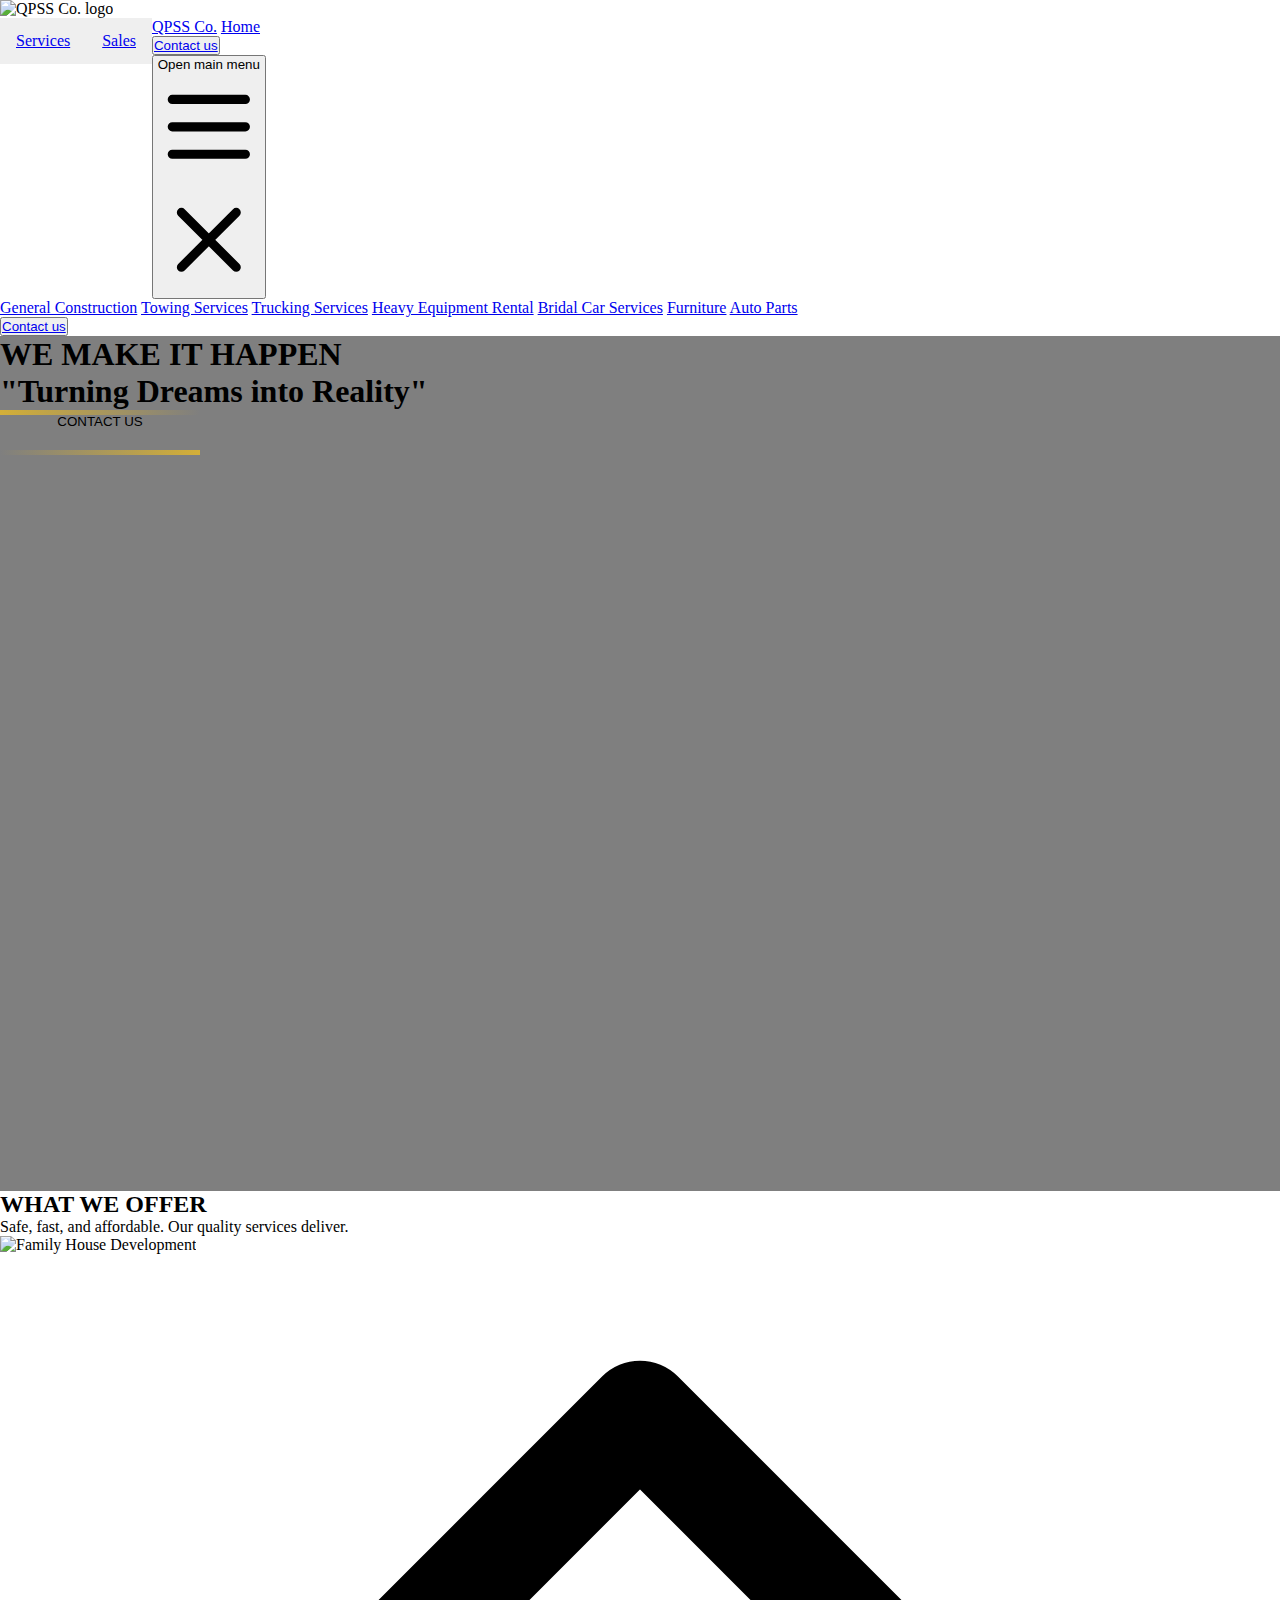
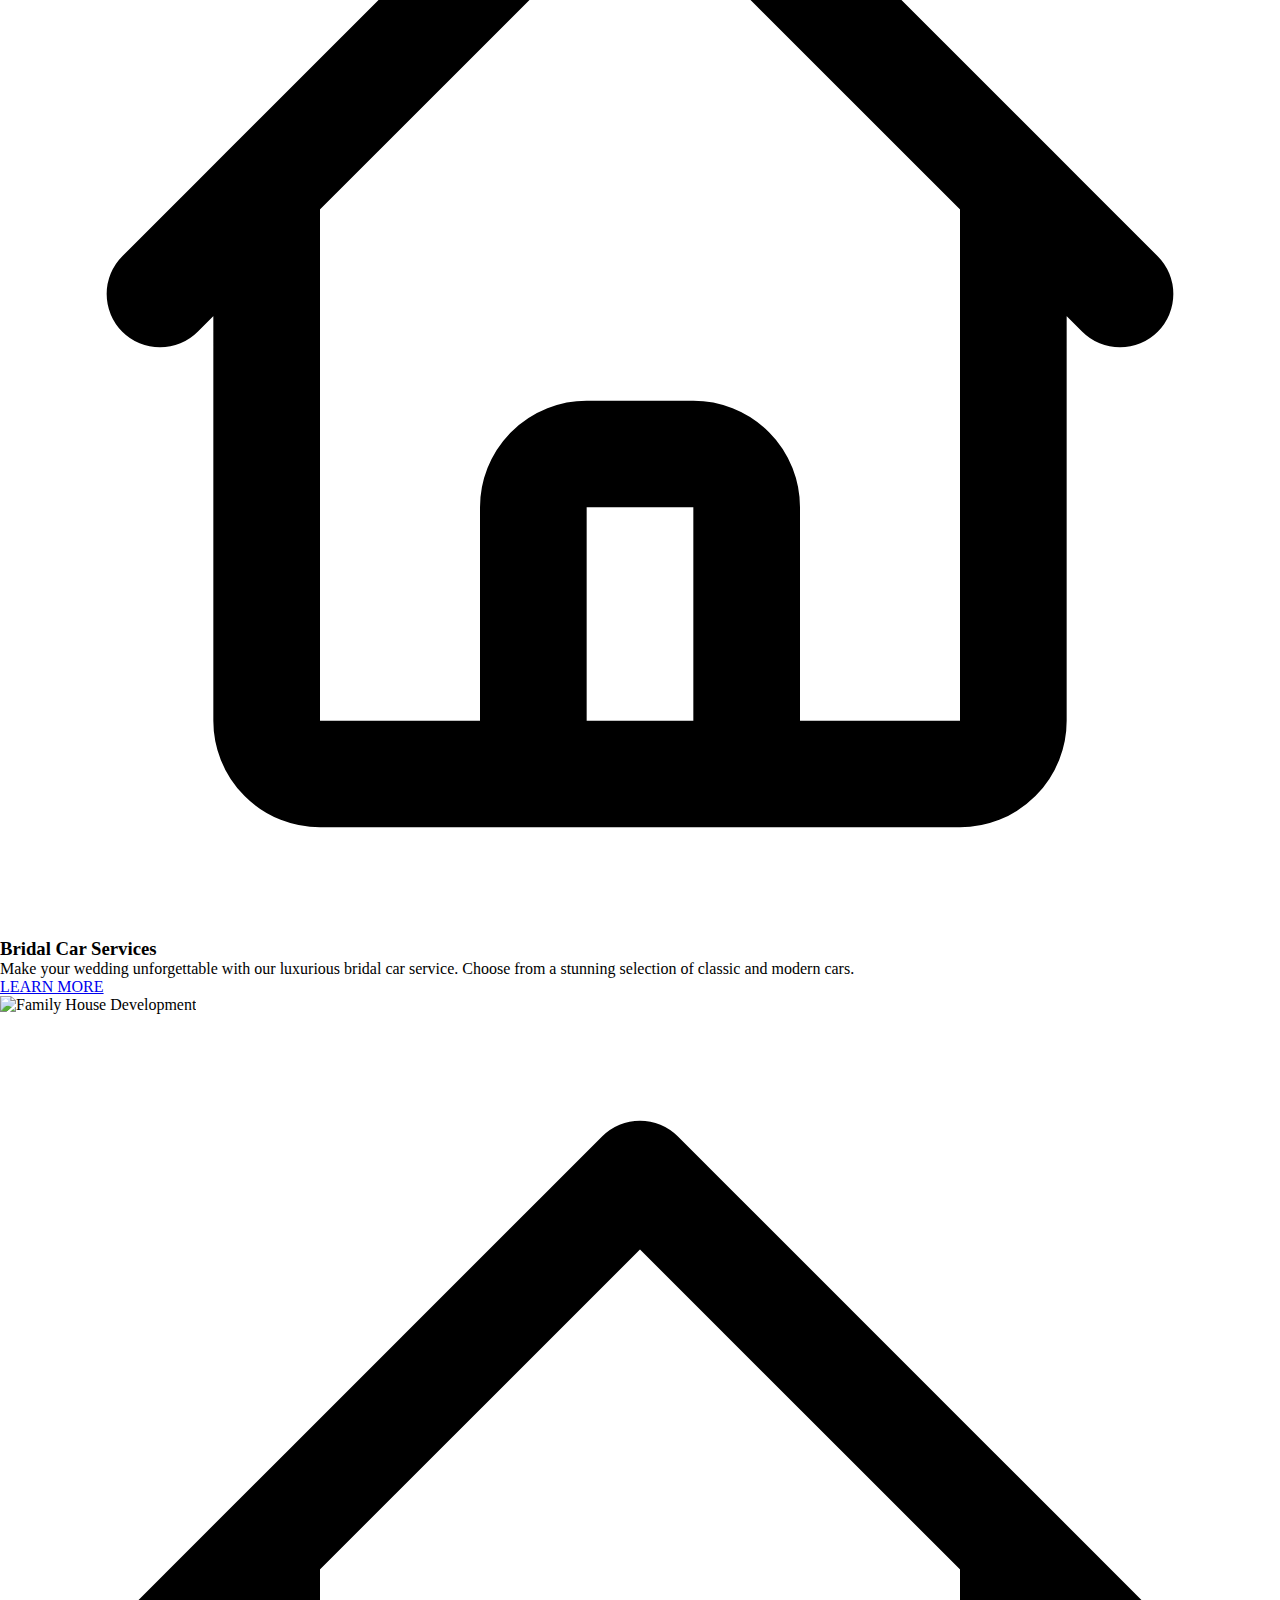
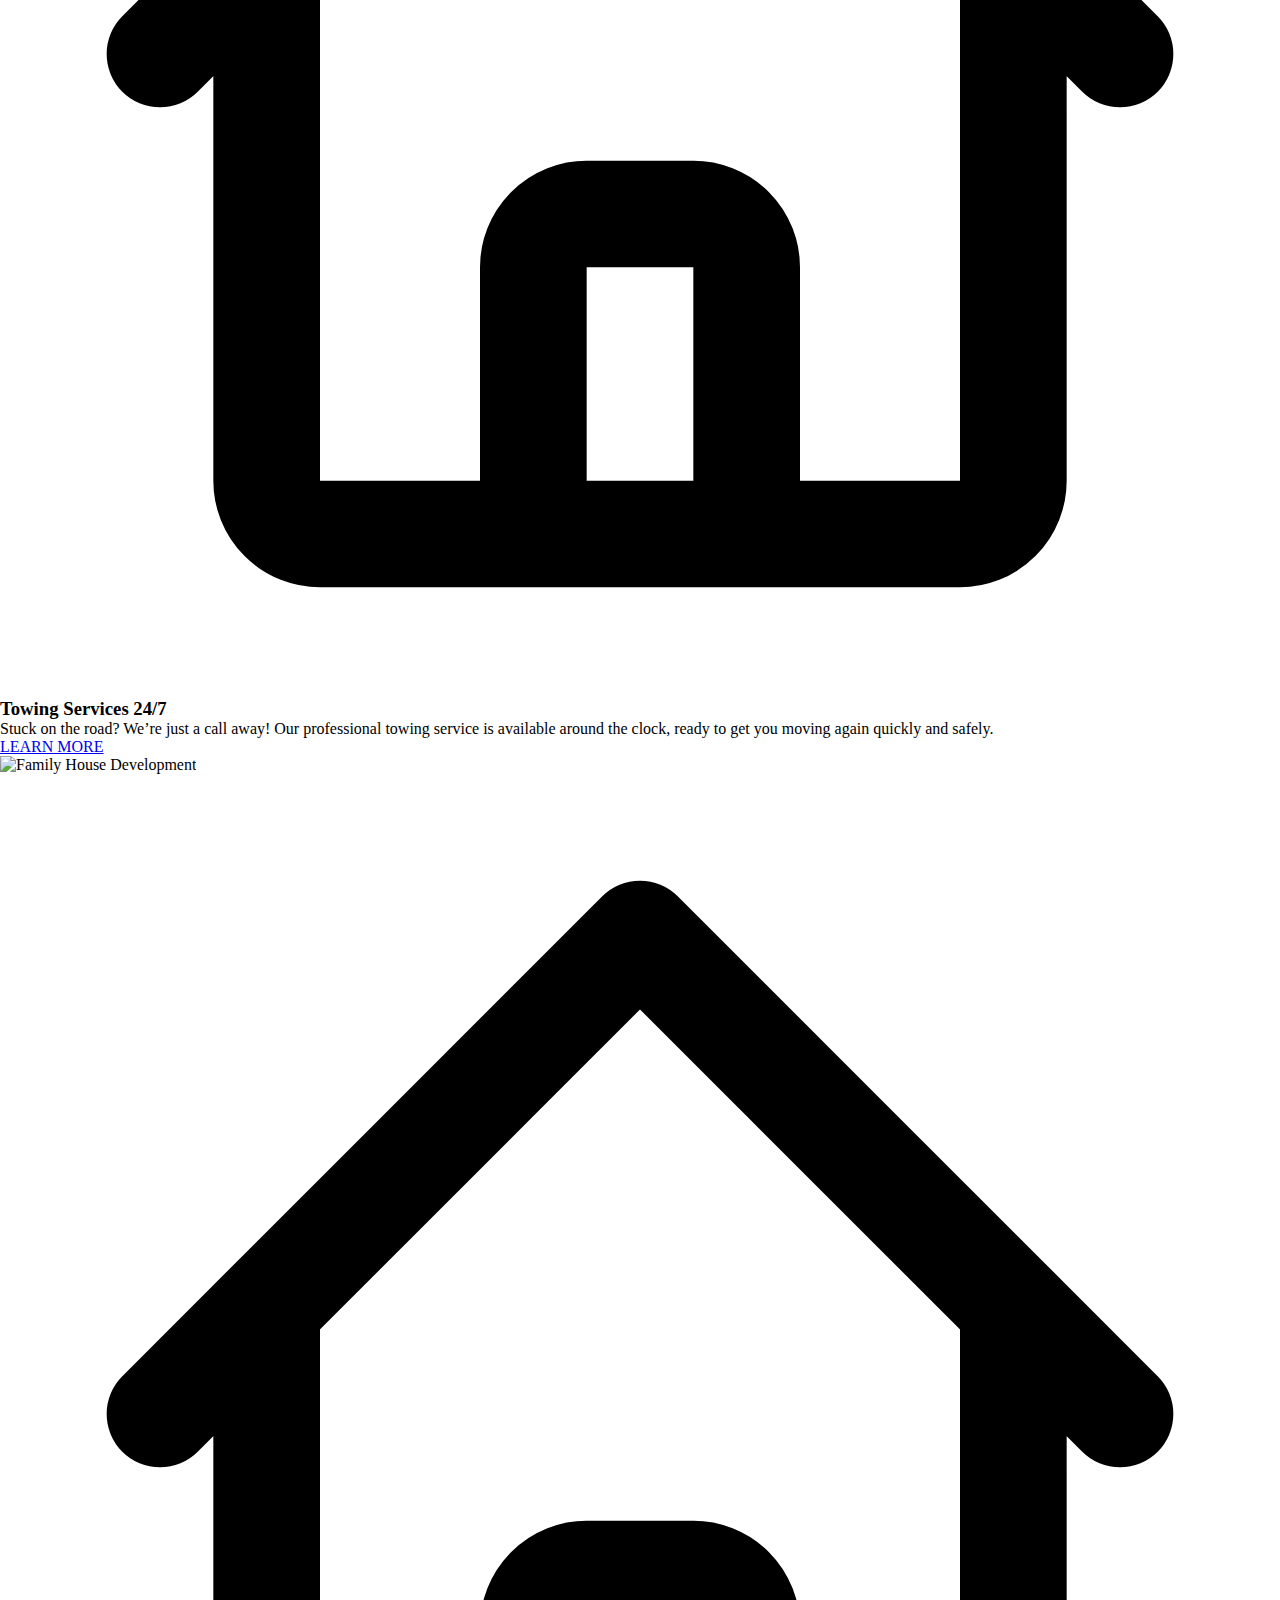
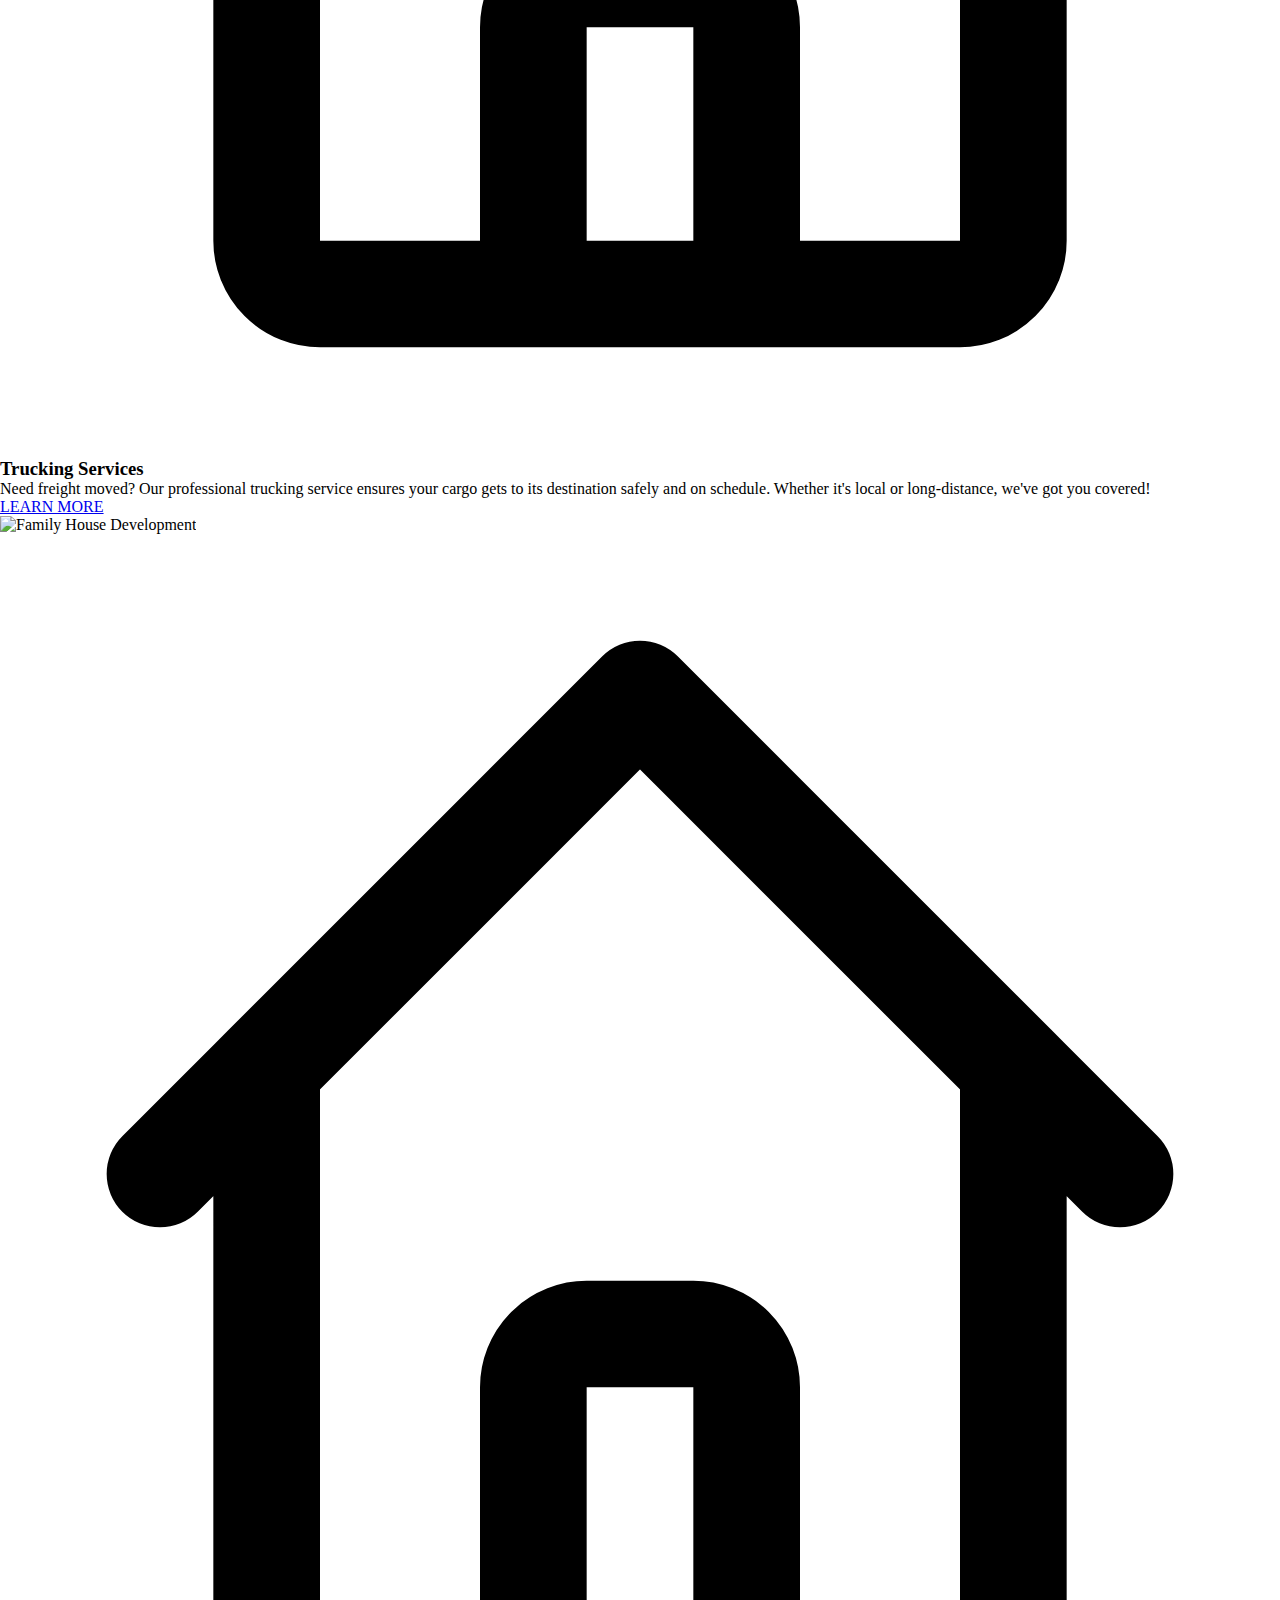
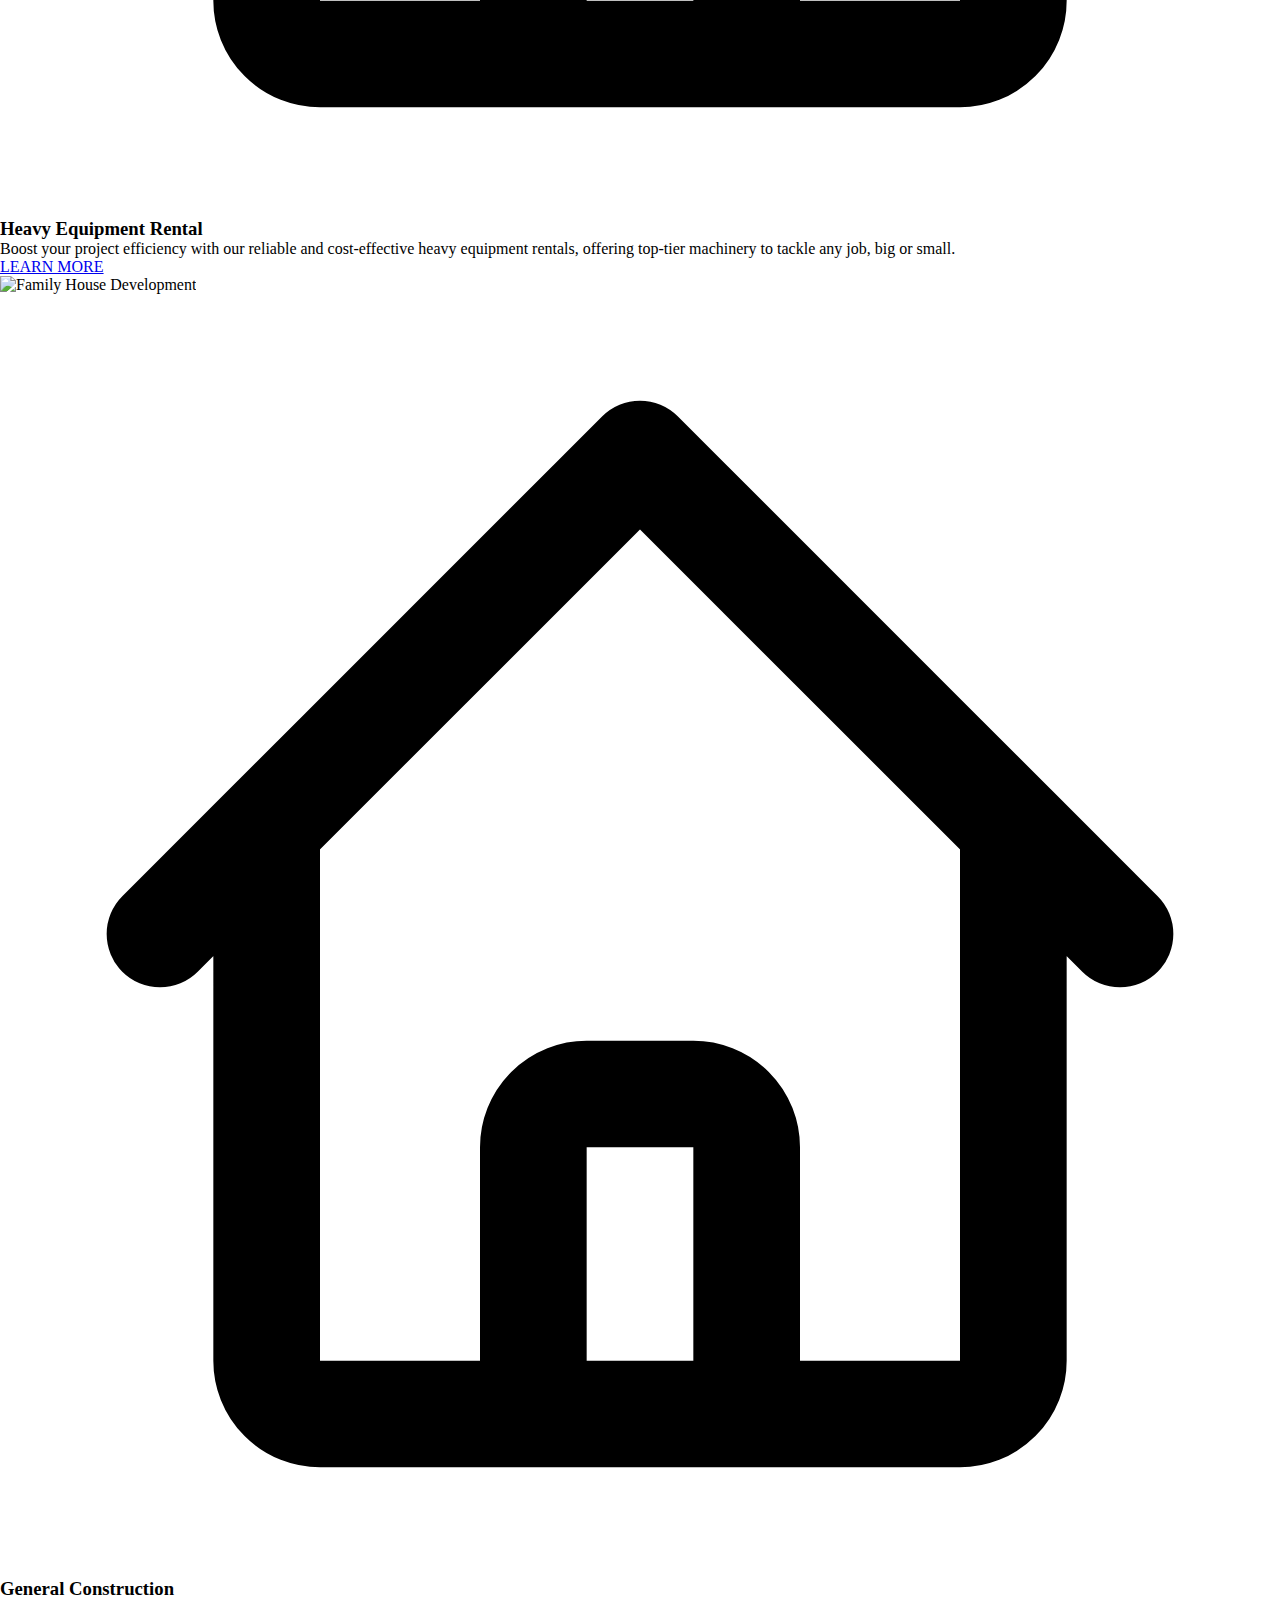
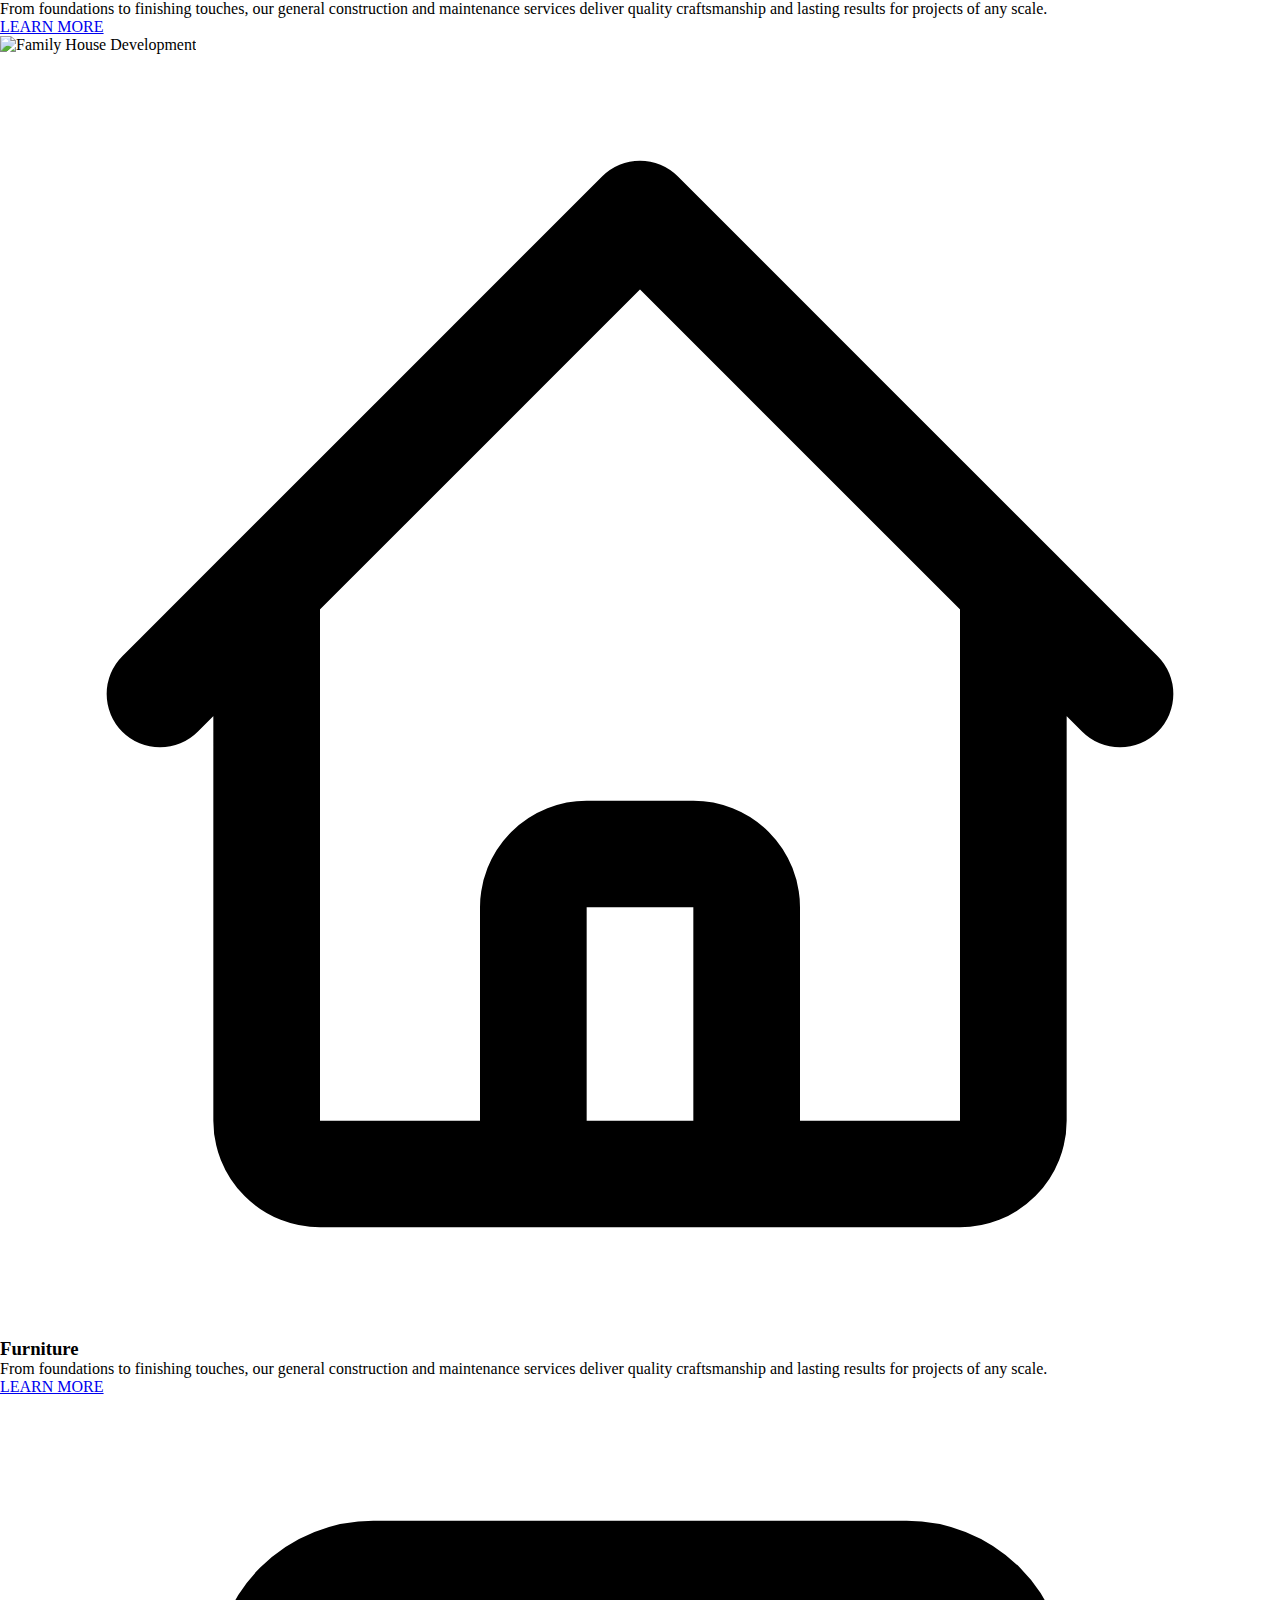
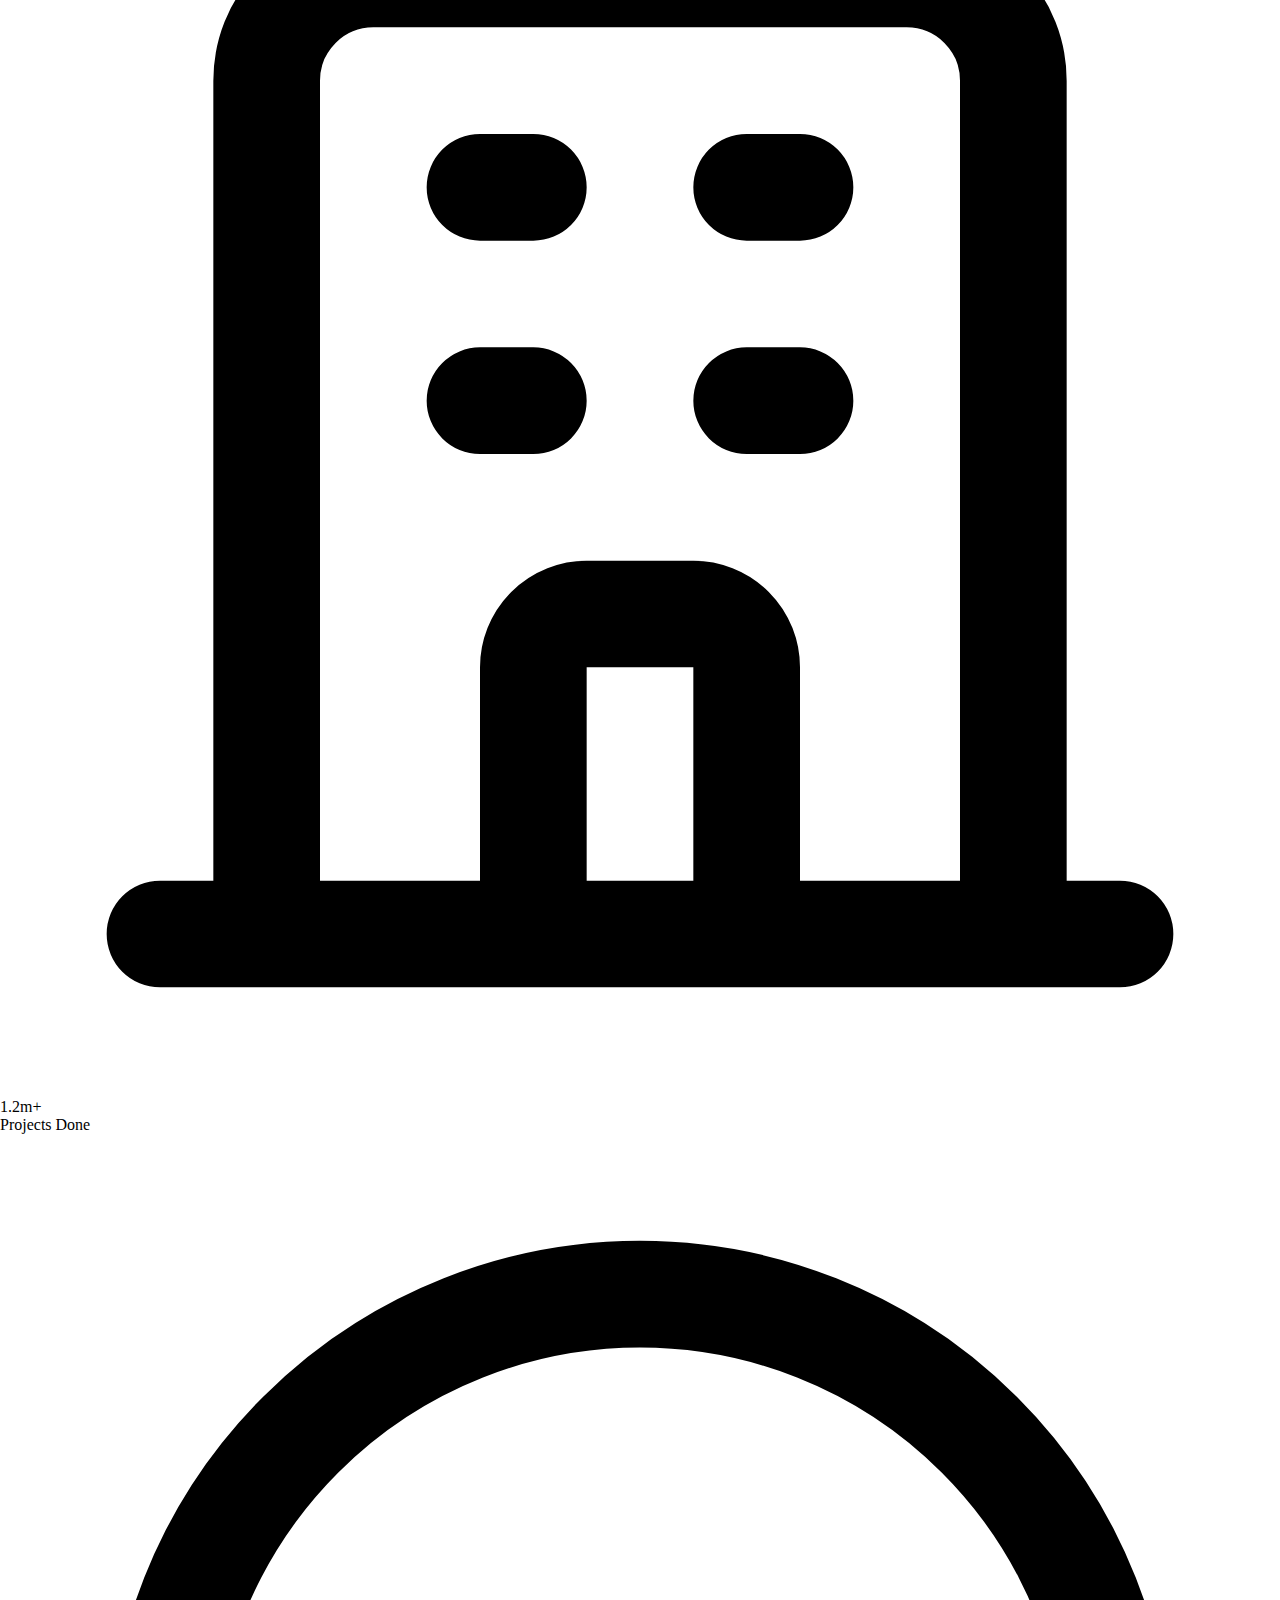
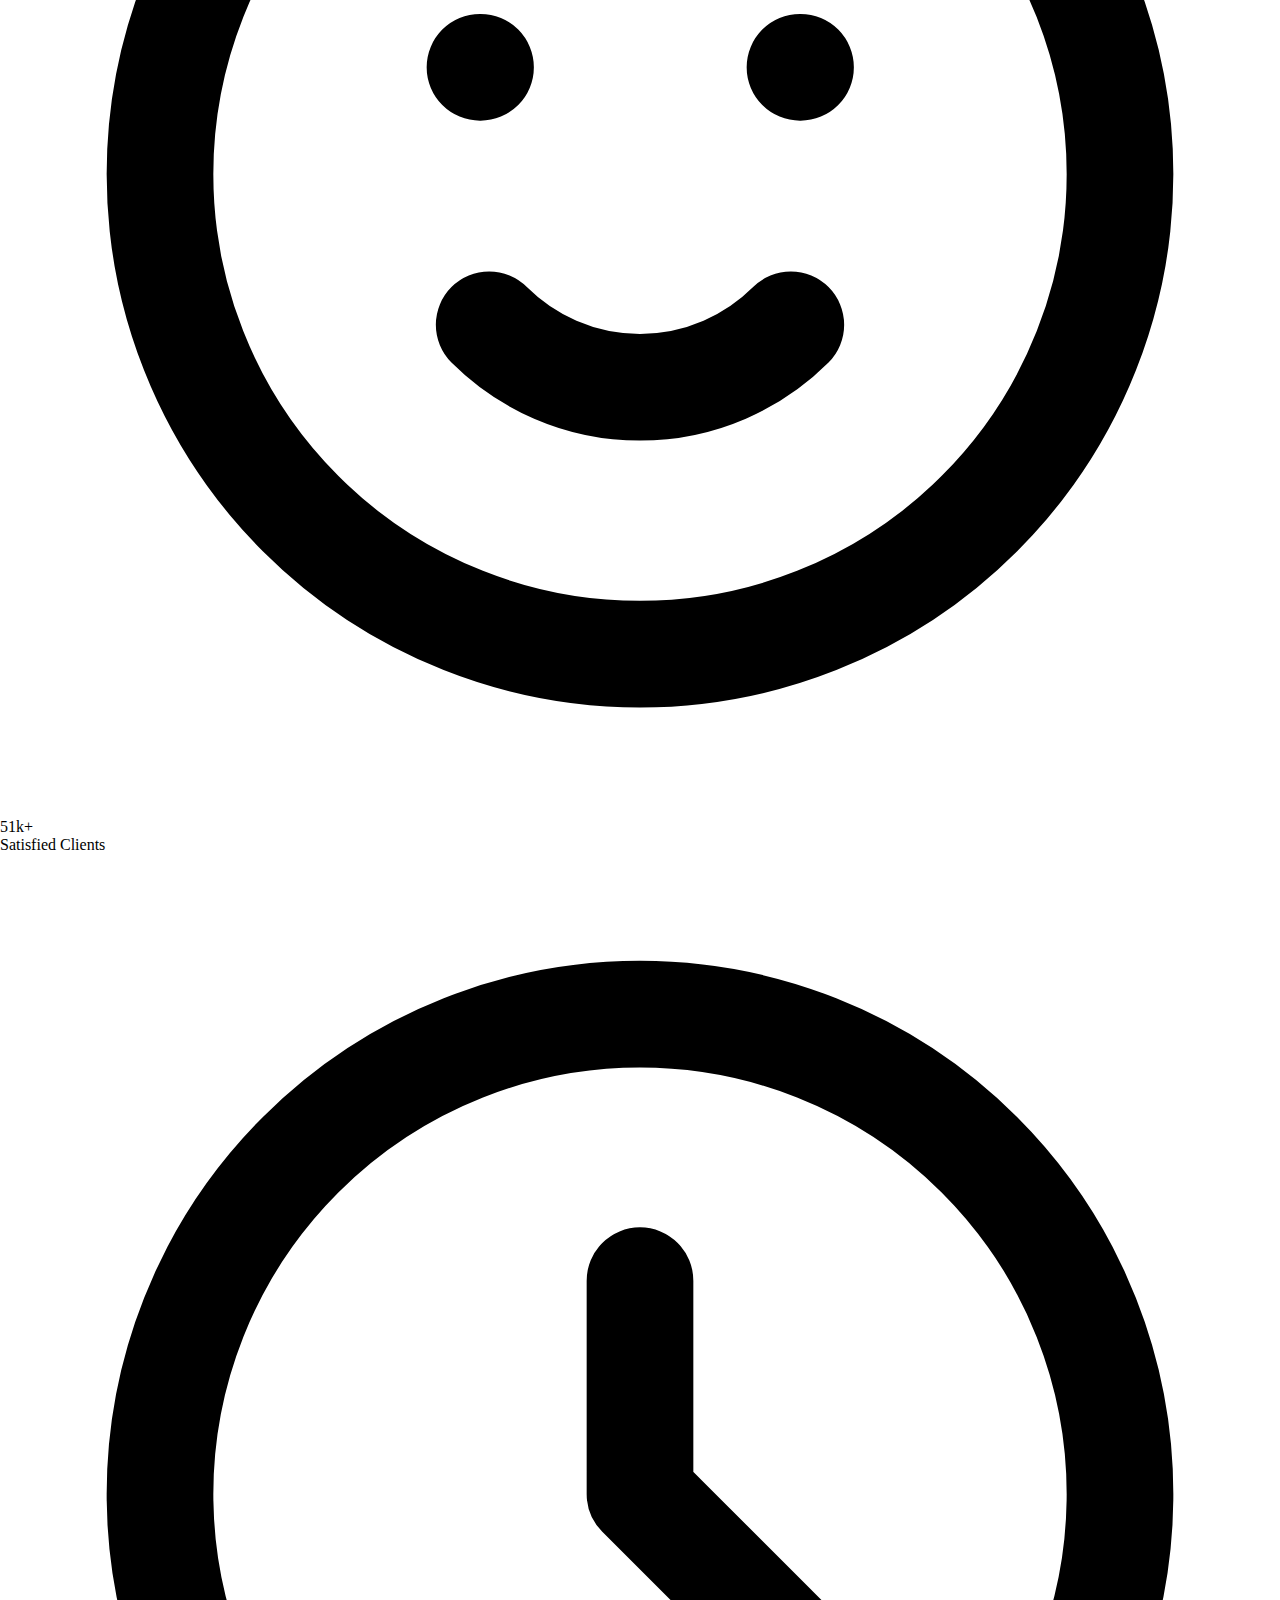
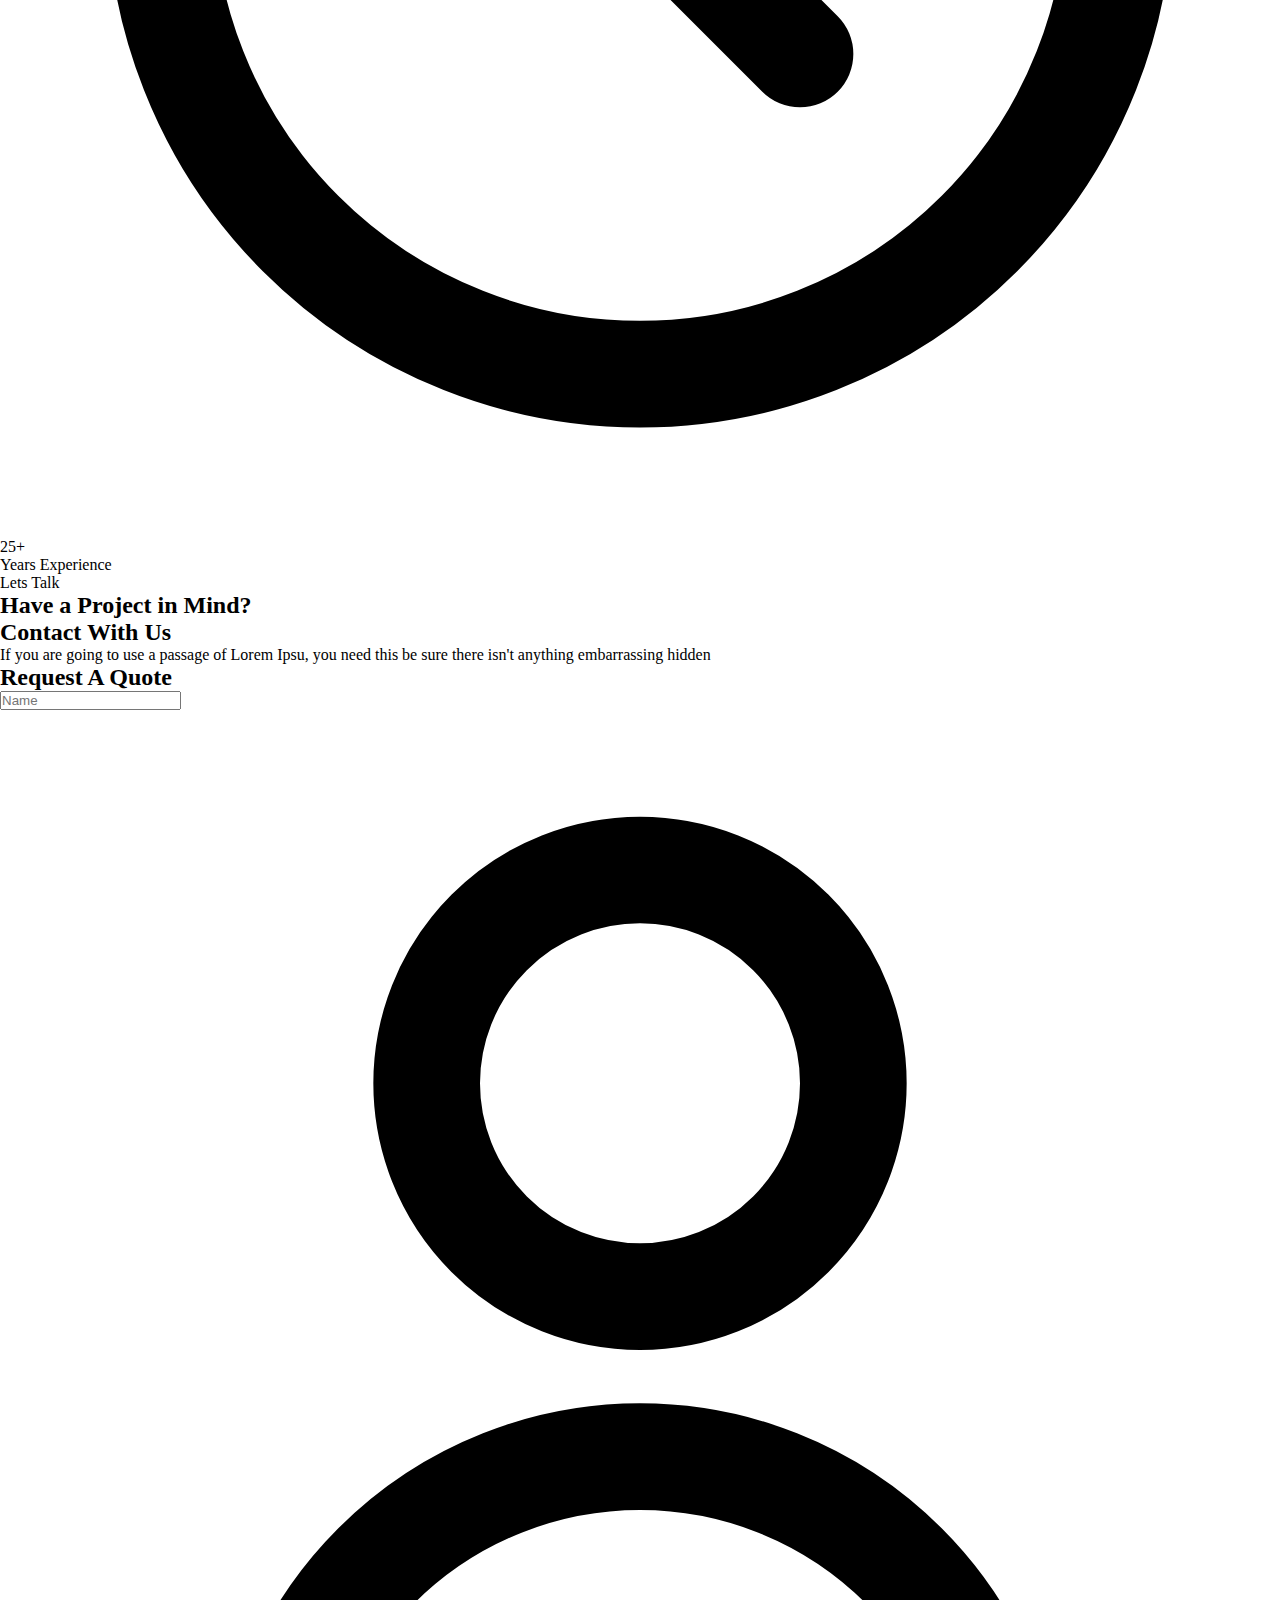
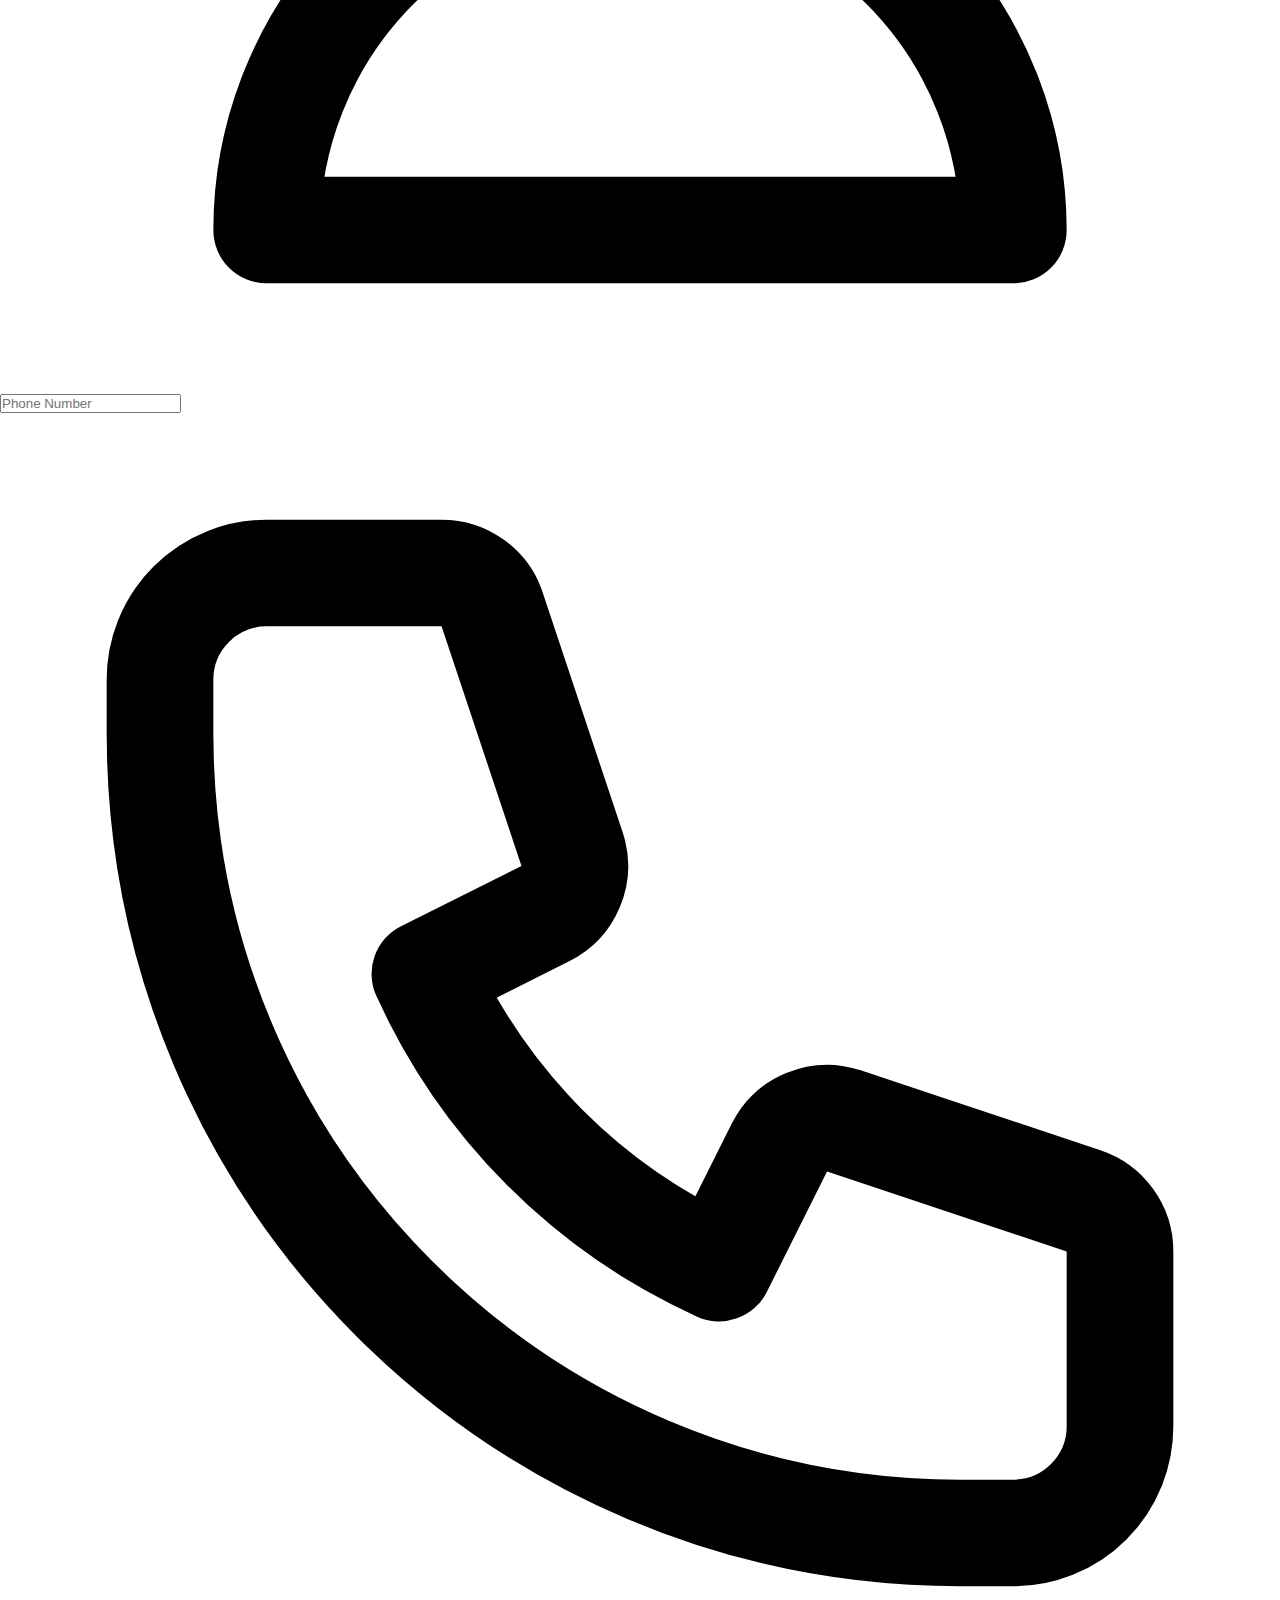
==== index.html @ a74ed124 "Add files via upload" ====
<!DOCTYPE html>
<html lang="en">
<head>
    <meta charset="UTF-8">
    <meta name="viewport" content="width=device-width, initial-scale=1.0">
    <title>Document</title>
    <script src="https://cdn.tailwindcss.com"></script>
    <link rel="preconnect" href="https://fonts.googleapis.com">
    <link href="https://fonts.googleapis.com/css2?family=Inter:wght@400;500;600;700&display=swap" rel="stylesheet">
    <link rel="stylesheet" href="style.css">
    <link rel="preconnect" href="https://fonts.googleapis.com">
    <link rel="stylesheet" href="https://cdnjs.cloudflare.com/ajax/libs/font-awesome/6.6.0/css/all.min.css" integrity="sha512-Kc323vGBEqzTmouAECnVceyQqyqdsSiqLQISBL29aUW4U/M7pSPA/gEUZQqv1cwx4OnYxTxve5UMg5GT6L4JJg==" crossorigin="anonymous" referrerpolicy="no-referrer" />
<link rel="preconnect" href="https://fonts.gstatic.com" crossorigin>
<link href="https://fonts.googleapis.com/css2?family=Bebas+Neue&family=Lato:ital,wght@0,100;0,300;0,400;0,700;0,900;1,100;1,300;1,400;1,700;1,900&family=Oswald:wght@200..700&display=swap" rel="stylesheet">
<link rel="preconnect" href="https://fonts.googleapis.com">
<link rel="preconnect" href="https://fonts.gstatic.com" crossorigin>
<link href="https://fonts.googleapis.com/css2?family=Bebas+Neue&family=Lato:ital,wght@0,100;0,300;0,400;0,700;0,900;1,100;1,300;1,400;1,700;1,900&family=Oswald:wght@200..700&family=Poppins:ital,wght@0,100;0,200;0,300;0,400;0,500;0,600;0,700;0,800;0,900;1,100;1,200;1,300;1,400;1,500;1,600;1,700;1,800;1,900&display=swap" rel="stylesheet">
</head>
<body>
    <nav class="bg-gray-900 text-white font-[Inter] position fixed w-full z-50">
        <div class="max-w-7xl mx-auto px-4 sm:px-6 lg:px-8">
            <div class="flex items-center justify-between h-16">
                <div class="flex items-center">
                    <div class="flex-shrink-0">
                        <img class="h-10 w-10" src="https://hebbkx1anhila5yf.public.blob.vercel-storage.com/image-5DkH1XteclzFFaEw8aJYuBVFe2v7IZ.png" alt="QPSS Co. logo">  
                       
                    </div>
                    <div class="hidden md:block">
                        <div class="ml-10 flex items-baseline space-x-4 ">
                            <a href="index.html" class="px-1 py-2  font-bold text-lg text-[#D4AF37]">QPSS Co.</a>
                            <a href="index.html" class="px-3 py-2 rounded-md text-md font-medium text-white bg-gray-800">Home</a>
                            <div class="dropdown">
                                <button class="dropbtn px-3 py-2 rounded-md text-md font-medium text-gray-300 hover:bg-gray-700 hover:text-white"><a href="services.html">Services</a>
                                  <i class="fa fa-caret-down"></i>
                                </button>
                                <div class="dropdown-content bg-gray-900  ">
                                  <a href="services.html#construction" class=" bg-gray-900 hover:bg-gray-800">General Construction</a>
                                  <a href="services.html#towing" class=" bg-gray-900 hover:bg-gray-800">Towing Services</a>
                                  <a href="services.html#truck" class=" bg-gray-900 hover:bg-gray-800">Trucking Services</a>
                                  <a href="services.html#heavy" class=" bg-gray-900 hover:bg-gray-800">Heavy Equipment Rental</a>
                                  <a href="services.html#bridal" class=" bg-gray-900 hover:bg-gray-800">Bridal Car Services</a>


                                </div>
                              </div> 
                              <div class="dropdown">
                                <a href="sales.html"><button class="dropbtn px-3 py-2 rounded-md text-md font-medium text-gray-300 hover:bg-gray-700 hover:text-white">Sales
                                  <i class="fa fa-caret-down"></i></a>
                                </button>
                                <div class="dropdown-content bg-gray-900">
                                  <a href="sales.html#furniture" class=" bg-gray-900 hover:bg-gray-800">Furniture</a>
                                  <a href="sales.html#auto" class=" bg-gray-900 hover:bg-gray-800">Auto Parts</a>
                                </div>
                              </div> 
                        </div>
                    </div>
                </div>
                <div class="hidden md:block">
                    <button class="border border-1 border-[#D4AF37]  hover:bg-yellow-600 text-[#D4AF37] hover:text-gray-800 font-bold py-2 px-4 rounded">
                      <a href="contact.html">Contact us</a> 
                    </button>
                </div>
                <div class="-mr-2 flex md:hidden">
                    <button id="mobile-menu-button" type="button" class="bg-gray-800 inline-flex items-center justify-center p-2 rounded-md text-gray-400 hover:text-white hover:bg-gray-700 focus:outline-none focus:ring-2 focus:ring-offset-2 focus:ring-offset-gray-800 focus:ring-white" aria-controls="mobile-menu" aria-expanded="false">
                        <span class="sr-only">Open main menu</span>
                        <svg class="block h-6 w-6" xmlns="http://www.w3.org/2000/svg" fill="none" viewBox="0 0 24 24" stroke="currentColor" aria-hidden="true">
                            <path stroke-linecap="round" stroke-linejoin="round" stroke-width="2" d="M4 6h16M4 12h16M4 18h16" />
                        </svg>
                        <svg class="hidden h-6 w-6" xmlns="http://www.w3.org/2000/svg" fill="none" viewBox="0 0 24 24" stroke="currentColor" aria-hidden="true">
                            <path stroke-linecap="round" stroke-linejoin="round" stroke-width="2" d="M6 18L18 6M6 6l12 12" />
                        </svg>
                    </button>
                </div>
            </div>
        </div>

        <div class="hidden md:hidden" id="mobile-menu">
            <div class="px-2 pt-2 pb-3 space-y-1 sm:px-3">
                <a href="services.html#construction" class="block px-3 py-2 rounded-md text-base font-medium text-gray-300 hover:bg-gray-700 hover:text-white">General Construction</a>
                <a href="services.html#towing" class="block px-3 py-2 rounded-md text-base font-medium text-gray-300 hover:bg-gray-700 hover:text-white">Towing Services</a>
                <a href="services.html#truck" class="block px-3 py-2 rounded-md text-base font-medium text-gray-300 hover:bg-gray-700 hover:text-white">Trucking Services</a>
                <a href="services.html#heavy" class="block px-3 py-2 rounded-md text-base font-medium text-gray-300 hover:bg-gray-700 hover:text-white">Heavy Equipment Rental</a>
                <a href="services.html#bridal" class="block px-3 py-2 rounded-md text-base font-medium text-gray-300 hover:bg-gray-700 hover:text-white">Bridal Car Services</a>
                <a href="sales.html#furniture" class="block px-3 py-2 rounded-md text-base font-medium text-gray-300 hover:bg-gray-700 hover:text-white">Furniture</a>
                <a href="sales.html#auto" class="block px-3 py-2 rounded-md text-base font-medium text-gray-300 hover:bg-gray-700 hover:text-white">Auto Parts</a>
            </div>
            <div class="pt-4 pb-3 border-t border-gray-700 mx-4">
                <a href="#contact"><button class="block w-full text-center bg-[#D4AF37] hover:bg-yellow-600 text-gray-900 font-bold py-2 px-4 rounded">
                    Contact us</a>
                </button>
            </div>
        </div>
    </nav>
    <div>
        <div class="first-section flex flex-col px-4 md:px-[15vw] py-[1vh] md:py-[20vh] gap-[5vh] md:gap-[10vh] justify-center sm:justify-evenly">
            <h1 class="text-white text-4xl md:text-6xl lg:text-[6rem] font-bold font-[Oswald]">
                WE MAKE IT <span class="text-[#D4AF37]">HAPPEN</span>
            </h1>
            <h1 class="text-white text-2xl md:text-4xl lg:text-[4rem] font-bold font-[Oswald]">
               "Turning Dreams into <span class="text-[#D4AF37]">Reality</span>"
            </h1>
            <a href="contact.html"> <button class="btn-22 text-white text-[1rem] font-bold">
                <span class="mt-1">Contact us</span>
              </button></a>
        </div>
   
   <div class="container mx-auto px-4 py-12">
    <h2 class="text-[#D4AF37] text-[1rem] font-semibold tracking-wide uppercase text-center ">
        WHAT WE OFFER
    </h2>
    <p class="mt-2 text-5xl font-extrabold text-gray-900 sm:text-5xl text-center max-w-2xl mx-auto">
        Safe, fast, and affordable. Our quality services deliver.
    </p>
    <div class="mt-10 grid grid-cols-1 gap-8 sm:grid-cols-2 lg:grid-cols-3">
        <div class="bg-white overflow-hidden shadow-lg rounded-lg flex flex-col justify-between">
            <div class="relative h-[40vh]">
                <img class="w-full h-full object-cover" src="https://i0.wp.com/penguin.asia/wp-content/uploads/2019/12/7E66AC38-B37E-4C64-8DFD-5665A76B77A5.jpeg?strip=info&w=1616&ssl=1" alt="Family House Development">
                <div class="absolute bottom-0 left-0 bg-[#D4AF37] p-2">
                    <svg xmlns="http://www.w3.org/2000/svg" class="h-6 w-6 text-white" fill="none" viewBox="0 0 24 24" stroke="currentColor">
                        <path stroke-linecap="round" stroke-linejoin="round" stroke-width="2" d="M3 12l2-2m0 0l7-7 7 7M5 10v10a1 1 0 001 1h3m10-11l2 2m-2-2v10a1 1 0 01-1 1h-3m-6 0a1 1 0 001-1v-4a1 1 0 011-1h2a1 1 0 011 1v4a1 1 0 001 1m-6 0h6" />
                    </svg>
                </div>
            </div>
            <div class="px-4 py-5 sm:p-6 font-[poppins-regular] flex-grow">
                <h3 class="text-4xl font-medium text-gray-900 font-[Oswald] mb-4  ">Bridal Car Services</h3>
                <p class="mt-1 text-md text-gray-700 ">Make your wedding unforgettable with our luxurious bridal car service. Choose from a stunning selection of classic and modern cars.</p>
                <div class="mt-6">
                    <a href="services.html#bridal" class="font-[Oswald] inline-flex items-center px-4 py-2 border border-transparent text-sm font-medium rounded-md shadow-sm text-white bg-[#D4AF37] hover:bg-opacity-90 focus:outline-none focus:ring-2 focus:ring-offset-2 focus:ring-[#D4AF37]">
                        LEARN MORE
                    </a>
                </div>
            </div>
        </div>
        <div class="bg-white overflow-hidden shadow-lg rounded-lg flex flex-col justify-between ">
            <div class="relative h-[40vh]">
                <img class="w-full h-full object-cover" src="https://images.unsplash.com/photo-1703435330088-4afe677f9264?q=80&w=2070&auto=format&fit=crop&ixlib=rb-4.0.3&ixid=M3wxMjA3fDB8MHxwaG90by1wYWdlfHx8fGVufDB8fHx8fA%3D%3D" alt="Family House Development">
                <div class="absolute bottom-0 left-0 bg-[#D4AF37] p-2">
                    <svg xmlns="http://www.w3.org/2000/svg" class="h-6 w-6 text-white" fill="none" viewBox="0 0 24 24" stroke="currentColor">
                        <path stroke-linecap="round" stroke-linejoin="round" stroke-width="2" d="M3 12l2-2m0 0l7-7 7 7M5 10v10a1 1 0 001 1h3m10-11l2 2m-2-2v10a1 1 0 01-1 1h-3m-6 0a1 1 0 001-1v-4a1 1 0 011-1h2a1 1 0 011 1v4a1 1 0 001 1m-6 0h6" />
                    </svg>
                </div>
            </div>
            <div class="px-4 py-5 sm:p-6 font-[poppins-regular] flex-grow">
                <h3 class="text-4xl font-medium text-gray-900 font-[Oswald] mb-4  ">Towing Services 24/7</h3>
                <p class="mt-1 text-md text-gray-700 ">Stuck on the road? We’re just a call away! Our professional towing service is available around the clock, ready to get you moving again quickly and safely.</p>
                <div class="mt-6">
                    <a href="services.html#towing" class="font-[Oswald] inline-flex items-center px-4 py-2 border border-transparent text-sm font-medium rounded-md shadow-sm text-white bg-[#D4AF37] hover:bg-opacity-90 focus:outline-none focus:ring-2 focus:ring-offset-2 focus:ring-[#D4AF37]">
                        LEARN MORE
                    </a>
                </div>
            </div>
        </div>
        <div class="bg-white overflow-hidden shadow-lg rounded-lg flex flex-col justify-evenly">
            <div class="relative  h-[40vh]">
                <img class="w-full h-full object-cover" src="https://images.unsplash.com/photo-1485575301924-6891ef935dcd?q=80&w=2070&auto=format&fit=crop&ixlib=rb-4.0.3&ixid=M3wxMjA3fDB8MHxwaG90by1wYWdlfHx8fGVufDB8fHx8fA%3D%3D" alt="Family House Development">
                <div class="absolute bottom-0 left-0 bg-[#D4AF37] p-2">
                    <svg xmlns="http://www.w3.org/2000/svg" class="h-6 w-6 text-white" fill="none" viewBox="0 0 24 24" stroke="currentColor">
                        <path stroke-linecap="round" stroke-linejoin="round" stroke-width="2" d="M3 12l2-2m0 0l7-7 7 7M5 10v10a1 1 0 001 1h3m10-11l2 2m-2-2v10a1 1 0 01-1 1h-3m-6 0a1 1 0 001-1v-4a1 1 0 011-1h2a1 1 0 011 1v4a1 1 0 001 1m-6 0h6" />
                    </svg>
                </div>
            </div>
            <div class="px-4 py-5 sm:p-6 font-[poppins-regular]">
                <h3 class="text-4xl font-medium text-gray-700 font-[Oswald] mb-4  ">Trucking Services</h3>
                <p class="mt-1 text-md text-gray-700 ">Need freight moved? Our professional trucking service ensures your cargo gets to its destination safely and on schedule. Whether it's local or long-distance, we've got you covered!</p>
                <div class="mt-6">
                    <a href="services.html#truck" class="font-[Oswald] inline-flex items-center px-4 py-2 border border-transparent text-sm font-medium rounded-md shadow-sm text-white bg-[#D4AF37] hover:bg-opacity-90 focus:outline-none focus:ring-2 focus:ring-offset-2 focus:ring-[#D4AF37]">
                        LEARN MORE
                    </a>
                </div>
            </div>
        </div>
        <div class="bg-white overflow-hidden shadow-lg rounded-lg flex flex-col justify-evenly">
            <div class="relative  h-[40vh]">
                <img class="w-full h-full object-cover" src="https://images.unsplash.com/photo-1728435195819-3083655add92?q=80&w=2100&auto=format&fit=crop&ixlib=rb-4.0.3&ixid=M3wxMjA3fDB8MHxwaG90by1wYWdlfHx8fGVufDB8fHx8fA%3D%3D" alt="Family House Development">
                <div class="absolute bottom-0 left-0 bg-[#D4AF37] p-2">
                    <svg xmlns="http://www.w3.org/2000/svg" class="h-6 w-6 text-white" fill="none" viewBox="0 0 24 24" stroke="currentColor">
                        <path stroke-linecap="round" stroke-linejoin="round" stroke-width="2" d="M3 12l2-2m0 0l7-7 7 7M5 10v10a1 1 0 001 1h3m10-11l2 2m-2-2v10a1 1 0 01-1 1h-3m-6 0a1 1 0 001-1v-4a1 1 0 011-1h2a1 1 0 011 1v4a1 1 0 001 1m-6 0h6" />
                    </svg>
                </div>
            </div>
            <div class="px-4 py-5 sm:p-6 font-[poppins-regular]">
                <h3 class="text-4xl font-medium text-gray-700 font-[Oswald] mb-4  ">Heavy Equipment Rental</h3>
                <p class="mt-1 text-md text-gray-700 ">Boost your project efficiency with our reliable and cost-effective heavy equipment rentals, offering top-tier machinery to tackle any job, big or small.</p>
                <div class="mt-6">
                    <a href="services.html#heavy" class="font-[Oswald] inline-flex items-center px-4 py-2 border border-transparent text-sm font-medium rounded-md shadow-sm text-white bg-[#D4AF37] hover:bg-opacity-90 focus:outline-none focus:ring-2 focus:ring-offset-2 focus:ring-[#D4AF37]">
                        LEARN MORE
                    </a>
                </div>
            </div>
        </div>
        <div class="bg-white overflow-hidden shadow-lg rounded-lg flex flex-col justify-evenly">
            <div class="relative  h-[40vh]">
                <img class="w-full h-full object-cover" src="https://images.unsplash.com/photo-1530639834082-05bafb67fbbe?q=80&w=2070&auto=format&fit=crop&ixlib=rb-4.0.3&ixid=M3wxMjA3fDB8MHxwaG90by1wYWdlfHx8fGVufDB8fHx8fA%3D%3D" alt="Family House Development">
                <div class="absolute bottom-0 left-0 bg-[#D4AF37] p-2">
                    <svg xmlns="http://www.w3.org/2000/svg" class="h-6 w-6 text-white" fill="none" viewBox="0 0 24 24" stroke="currentColor">
                        <path stroke-linecap="round" stroke-linejoin="round" stroke-width="2" d="M3 12l2-2m0 0l7-7 7 7M5 10v10a1 1 0 001 1h3m10-11l2 2m-2-2v10a1 1 0 01-1 1h-3m-6 0a1 1 0 001-1v-4a1 1 0 011-1h2a1 1 0 011 1v4a1 1 0 001 1m-6 0h6" />
                    </svg>
                </div>
            </div>
            <div class="px-4 py-5 sm:p-6 font-[poppins-regular]">
                <h3 class="text-4xl font-medium text-gray-900 font-[Oswald] mb-4  ">General Construction</h3>
                <p class="mt-1 text-md text-gray-700 ">From foundations to finishing touches, our general construction and maintenance services deliver quality craftsmanship and lasting results for projects of any scale.</p>
                <div class="mt-6">
                    <a href="services.html#construction" class="font-[Oswald] inline-flex items-center px-4 py-2 border border-transparent text-sm font-medium rounded-md shadow-sm text-white bg-[#D4AF37] hover:bg-opacity-90 focus:outline-none focus:ring-2 focus:ring-offset-2 focus:ring-[#D4AF37]">
                        LEARN MORE
                    </a>
                </div>
            </div>
        </div>
        <div class="bg-white overflow-hidden shadow-lg rounded-lg flex flex-col justify-evenly">
            <div class="relative  h-[40vh]">
                <img class="w-full h-full object-cover" src="https://images.unsplash.com/photo-1524758631624-e2822e304c36?q=80&w=2070&auto=format&fit=crop&ixlib=rb-4.0.3&ixid=M3wxMjA3fDB8MHxwaG90by1wYWdlfHx8fGVufDB8fHx8fA%3D%3D" alt="Family House Development">
                <div class="absolute bottom-0 left-0 bg-[#D4AF37] p-2">
                    <svg xmlns="http://www.w3.org/2000/svg" class="h-6 w-6 text-white" fill="none" viewBox="0 0 24 24" stroke="currentColor">
                        <path stroke-linecap="round" stroke-linejoin="round" stroke-width="2" d="M3 12l2-2m0 0l7-7 7 7M5 10v10a1 1 0 001 1h3m10-11l2 2m-2-2v10a1 1 0 01-1 1h-3m-6 0a1 1 0 001-1v-4a1 1 0 011-1h2a1 1 0 011 1v4a1 1 0 001 1m-6 0h6" />
                    </svg>
                </div>
            </div>
            <div class="px-4 py-5 sm:p-6 font-[poppins-regular]">
                <h3 class="text-4xl font-medium text-gray-700 font-[Oswald] mb-4  ">Furniture</h3>
                <p class="mt-1 text-md text-gray-900 ">From foundations to finishing touches, our general construction and maintenance services deliver quality craftsmanship and lasting results for projects of any scale.</p>
                <div class="mt-6">
                    <a href="sales.html#furniture" class="font-[Oswald] inline-flex items-center px-4 py-2 border border-transparent text-sm font-medium rounded-md shadow-sm text-white bg-[#D4AF37] hover:bg-opacity-90 focus:outline-none focus:ring-2 focus:ring-offset-2 focus:ring-[#D4AF37]">
                        LEARN MORE
                    </a>
                </div>
            </div>
        </div>
        
    </div>
</div>
    
</div>
</div>
<div class="relative bg-gray-900">
    <div class="absolute inset-0 overflow-hidden">
        <img src="https://images.unsplash.com/photo-1600823921193-c388313a14a5?q=80&w=2070&auto=format&fit=crop&ixlib=rb-4.0.3&ixid=M3wxMjA3fDB8MHxwaG90by1wYWdlfHx8fGVufDB8fHx8fA%3D%3D" alt="" class="w-full h-full object-cover opacity-30">
    </div>

    <div class="relative max-w-7xl mx-auto py-12 px-4 sm:px-6 lg:px-8 my-[5vh]">
        <div class="flex flex-col md:flex-row justify-center items-center space-y-8 md:space-y-0">
            <div class="flex items-center justify-center md:w-1/3">
                <div class="text-center">
                    <div class="flex justify-center mb-4">
                        <div class="rounded-full bg-[#D4AF37]/10 p-3">
                            <svg xmlns="http://www.w3.org/2000/svg" class="h-8 w-8 text-[#D4AF37]" fill="none" viewBox="0 0 24 24" stroke="currentColor">
                                <path stroke-linecap="round" stroke-linejoin="round" stroke-width="2" d="M19 21V5a2 2 0 00-2-2H7a2 2 0 00-2 2v16m14 0h2m-2 0h-5m-9 0H3m2 0h5M9 7h1m-1 4h1m4-4h1m-1 4h1m-5 10v-5a1 1 0 011-1h2a1 1 0 011 1v5m-4 0h4"/>
                            </svg>
                        </div>
                    </div>
                    <div class="text-4xl font-bold text-white mb-2">1.2m+</div>
                    <div class="text-gray-300">Projects Done</div>
                </div>
            </div>

            <div class="hidden md:block h-16 w-px bg-gray-600 mx-8"></div>

            <div class="flex items-center justify-center md:w-1/3">
                <div class="text-center">
                    <div class="flex justify-center mb-4">
                        <div class="rounded-full bg-[#D4AF37]/10 p-3">
                            <svg xmlns="http://www.w3.org/2000/svg" class="h-8 w-8 text-[#D4AF37]" fill="none" viewBox="0 0 24 24" stroke="currentColor">
                                <path stroke-linecap="round" stroke-linejoin="round" stroke-width="2" d="M14.828 14.828a4 4 0 01-5.656 0M9 10h.01M15 10h.01M21 12a9 9 0 11-18 0 9 9 0 0118 0z"/>
                            </svg>
                        </div>
                    </div>
                    <div class="text-4xl font-bold text-white mb-2">51k+</div>
                    <div class="text-gray-300">Satisfied Clients</div>
                </div>
            </div>

            <div class="hidden md:block h-16 w-px bg-gray-600 mx-8"></div>

            <div class="flex items-center justify-center md:w-1/3">
                <div class="text-center">
                    <div class="flex justify-center mb-4">
                        <div class="rounded-full bg-[#D4AF37]/10 p-3">
                            <svg xmlns="http://www.w3.org/2000/svg" class="h-8 w-8 text-[#D4AF37]" fill="none" viewBox="0 0 24 24" stroke="currentColor">
                                <path stroke-linecap="round" stroke-linejoin="round" stroke-width="2" d="M12 8v4l3 3m6-3a9 9 0 11-18 0 9 9 0 0118 0z"/>
                            </svg>
                        </div>
                    </div>
                    <div class="text-4xl font-bold text-white mb-2">25+</div>
                    <div class="text-gray-300">Years Experience</div>
                </div>
            </div>
        </div>
    </div>
</div>
<div class="max-w-6xl mx-auto my-[15vh]">
    <div class="grid grid-cols-1 md:grid-cols-2 gap-8">
        <div class="bg-gray-900 p-8 rounded-lg">
            <div class="space-y-6">
                <div class="space-y-4">
                    <div class="flex items-center space-x-2">
                        <div class="w-6 h-0.5 bg-[#D4AF37]"></div>
                        <span class="text-[#D4AF37] font-medium">Lets Talk</span>
                    </div>
                    <h2 class="text-3xl font-bold text-white">
                        Have a Project in Mind?<br>
                        Contact With Us
                    </h2>
                    <p class="text-white">
                        If you are going to use a passage of Lorem Ipsu, you need this be sure there isn't anything embarrassing hidden
                    </p>
                </div>

                
            </div>
        </div>

        <div class="bg-white border border-3 p-4 rounded-lg shadow-sm" id="contact">
            <h2 class="text-3xl font-bold text-[#D4AF37] mb-6">Request A Quote</h2>
            <form class="space-y-4">
                <div class="grid grid-cols-1 md:grid-cols-2 gap-4">
                    <div class="relative">
                        <input type="text" id="name" placeholder="Name" 
                               class="w-full px-4 py-3 rounded-lg border border-gray-300 focus:ring-2 focus:ring-[#D4AF37] focus:border-[#D4AF37]">
                        <div class="absolute inset-y-0 right-0 flex items-center pr-3 pointer-events-none">
                            <svg xmlns="http://www.w3.org/2000/svg" class="h-5 w-5 text-gray-400" fill="none" viewBox="0 0 24 24" stroke="currentColor">
                                <path stroke-linecap="round" stroke-linejoin="round" stroke-width="2" d="M16 7a4 4 0 11-8 0 4 4 0 018 0zM12 14a7 7 0 00-7 7h14a7 7 0 00-7-7z" />
                            </svg>
                        </div>
                    </div>

                    <div class="relative">
                        <input type="tel" id="phone" placeholder="Phone Number" 
                               class="w-full px-4 py-3 rounded-lg border border-gray-300 focus:ring-2 focus:ring-[#D4AF37] focus:border-[#D4AF37]">
                        <div class="absolute inset-y-0 right-0 flex items-center pr-3 pointer-events-none">
                            <svg xmlns="http://www.w3.org/2000/svg" class="h-5 w-5 text-gray-400" fill="none" viewBox="0 0 24 24" stroke="currentColor">
                                <path stroke-linecap="round" stroke-linejoin="round" stroke-width="2" d="M3 5a2 2 0 012-2h3.28a1 1 0 01.948.684l1.498 4.493a1 1 0 01-.502 1.21l-2.257 1.13a11.042 11.042 0 005.516 5.516l1.13-2.257a1 1 0 011.21-.502l4.493 1.498a1 1 0 01.684.949V19a2 2 0 01-2 2h-1C9.716 21 3 14.284 3 6V5z" />
                            </svg>
                        </div>
                    </div>
                </div>

                <div class="relative">
                    <input type="email" id="email" placeholder="Email Address" 
                           class="w-full px-4 py-3 rounded-lg border border-gray-300 focus:ring-2 focus:ring-[#D4AF37] focus:border-[#D4AF37]">
                    <div class="absolute inset-y-0 right-0 flex items-center pr-3 pointer-events-none">
                        <svg xmlns="http://www.w3.org/2000/svg" class="h-5 w-5 text-gray-400" fill="none" viewBox="0 0 24 24" stroke="currentColor">
                            <path stroke-linecap="round" stroke-linejoin="round" stroke-width="2" d="M3 8l7.89 5.26a2 2 0 002.22 0L21 8M5 19h14a2 2 0 002-2V7a2 2 0 00-2-2H5a2 2 0 00-2 2v10a2 2 0 002 2z" />
                        </svg>
                    </div>
                </div>

                <div class="relative">
                    <input type="text" id="work" placeholder="Work Inquiries" 
                           class="w-full px-4 py-3 rounded-lg border border-gray-300 focus:ring-2 focus:ring-[#D4AF37] focus:border-[#D4AF37]">
                    <div class="absolute inset-y-0 right-0 flex items-center pr-3 pointer-events-none">
                        <svg xmlns="http://www.w3.org/2000/svg" class="h-5 w-5 text-gray-400" fill="none" viewBox="0 0 24 24" stroke="currentColor">
                            <path stroke-linecap="round" stroke-linejoin="round" stroke-width="2" d="M21 13.255A23.931 23.931 0 0112 15c-3.183 0-6.22-.62-9-1.745M16 6V4a2 2 0 00-2-2h-4a2 2 0 00-2 2v2m4 6h.01M5 20h14a2 2 0 002-2V8a2 2 0 00-2-2H5a2 2 0 00-2 2v10a2 2 0 002 2z" />
                        </svg>
                    </div>
                </div>

                <div class="relative">
                    <textarea id="details" rows="4" placeholder="Project Details" 
                              class="w-full px-4 py-3 rounded-lg border border-gray-300 focus:ring-2 focus:ring-[#D4AF37] focus:border-[#D4AF37]"></textarea>
                    <div class="absolute top-3 right-0 flex items-start pr-3 pointer-events-none">
                        <svg xmlns="http://www.w3.org/2000/svg" class="h-5 w-5 text-gray-400" fill="none" viewBox="0 0 24 24" stroke="currentColor">
                            <path stroke-linecap="round" stroke-linejoin="round" stroke-width="2" d="M9 12h6m-6 4h6m2 5H7a2 2 0 01-2-2V5a2 2 0 012-2h5.586a1 1 0 01.707.293l5.414 5.414a1 1 0 01.293.707V19a2 2 0 01-2 2z" />
                        </svg>
                    </div>
                </div>

                <button type="submit" 
                        class="w-full bg-[#D4AF37] text-white font-semibold text-xl py-3 px-6 rounded-lg hover:bg-opacity-90 transition duration-300">
                    Submit Message
                </button>
            </form>
        </div>
    </div>
</div>


        
<footer class="bg-gray-900 text-white py-12">
    <div class="container mx-auto px-4">
        <div class="grid grid-cols-1 md:grid-cols-4 gap-8">
            <div>
                <div class="flex items-center mb-4">
                  <a href="index.html"> <img class="h-10 w-10 mr-4" src="https://hebbkx1anhila5yf.public.blob.vercel-storage.com/image-5DkH1XteclzFFaEw8aJYuBVFe2v7IZ.png" alt="QPSS Co. logo"> </a> 
                   <a href="index.html"> <span class="text-2xl font-bold text-[#D4AF37]">QPSS Co.</span></a>
                </div>
                <p class="text-sm mb-4">We are the leaders in the building construction and industries and factories. We're world wide. We never give up on the challenges.</p>
                <div class="flex space-x-4">
                    <a href="#" class="text-white hover:text-[#D4AF37]">
                        <svg class="w-6 h-6" fill="currentColor" viewBox="0 0 24 24"><path d="M9 8h-3v4h3v12h5v-12h3.642l.358-4h-4v-1.667c0-.955.192-1.333 1.115-1.333h2.885v-5h-3.808c-3.596 0-5.192 1.583-5.192 4.615v3.385z"/></svg>
                    </a>
                    <a href="#" class="text-white hover:text-[#D4AF37]">
                        <svg class="w-6 h-6" fill="currentColor" viewBox="0 0 24 24"><path d="M24 4.557c-.883.392-1.832.656-2.828.775 1.017-.609 1.798-1.574 2.165-2.724-.951.564-2.005.974-3.127 1.195-.897-.957-2.178-1.555-3.594-1.555-3.179 0-5.515 2.966-4.797 6.045-4.091-.205-7.719-2.165-10.148-5.144-1.29 2.213-.669 5.108 1.523 6.574-.806-.026-1.566-.247-2.229-.616-.054 2.281 1.581 4.415 3.949 4.89-.693.188-1.452.232-2.224.084.626 1.956 2.444 3.379 4.6 3.419-2.07 1.623-4.678 2.348-7.29 2.04 2.179 1.397 4.768 2.212 7.548 2.212 9.142 0 14.307-7.721 13.995-14.646.962-.695 1.797-1.562 2.457-2.549z"/></svg>
                    </a>
                  
                    <a href="#" class="text-white hover:text-[#D4AF37]">
                        <svg class="w-6 h-6" fill="currentColor" viewBox="0 0 24 24"><path d="M12 2.163c3.204 0 3.584.012 4.85.07 3.252.148 4.771 1.691 4.919 4.919.058 1.265.069 1.645.069 4.849 0 3.205-.012 3.584-.069 4.849-.149 3.225-1.664 4.771-4.919 4.919-1.266.058-1.644.07-4.85.07-3.204 0-3.584-.012-4.849-.07-3.26-.149-4.771-1.699-4.919-4.92-.058-1.265-.07-1.644-.07-4.849 0-3.204.013-3.583.07-4.849.149-3.227 1.664-4.771 4.919-4.919 1.266-.057 1.645-.069 4.849-.069zm0-2.163c-3.259 0-3.667.014-4.947.072-4.358.2-6.78 2.618-6.98 6.98-.059 1.281-.073 1.689-.073 4.948 0 3.259.014 3.668.072 4.948.2 4.358 2.618 6.78 6.98 6.98 1.281.058 1.689.072 4.948.072 3.259 0 3.668-.014 4.948-.072 4.354-.2 6.782-2.618 6.979-6.98.059-1.28.073-1.689.073-4.948 0-3.259-.014-3.667-.072-4.947-.196-4.354-2.617-6.78-6.979-6.98-1.281-.059-1.69-.073-4.949-.073zm0 5.838c-3.403 0-6.162 2.759-6.162 6.162s2.759 6.163 6.162 6.163 6.162-2.759 6.162-6.163c0-3.403-2.759-6.162-6.162-6.162zm0 10.162c-2.209 0-4-1.79-4-4 0-2.209 1.791-4 4-4s4 1.791 4 4c0 2.21-1.791 4-4 4zm6.406-11.845c-.796 0-1.441.645-1.441 1.44s.645 1.44 1.441 1.44c.795 0 1.439-.645 1.439-1.44s-.644-1.44-1.439-1.44z"/></svg>
                    </a>
                </div>
            </div>

            <div>
                <h3 class="text-lg font-semibold mb-4">LINKS</h3>
                <ul class="space-y-2">
                    <li><a href="services.html" class="hover:text-[#D4AF37]">Our Services</a></li>
                    <li><a href="contact.html" class="hover:text-[#D4AF37]">Contact Form</a></li>
                </ul>
            </div>
            <div>
                <h3 class="text-lg font-semibold mb-4">SERVICES</h3>
                <ul class="space-y-2">
                    <li><a href="services.html" class="hover:text-[#D4AF37]">General Construction</a></li>
                    <li><a href="services.html" class="hover:text-[#D4AF37]">Towing Services</a></li>
                    <li><a href="services.html" class="hover:text-[#D4AF37]">Trucking Services</a></li>
                    <li><a href="services.html" class="hover:text-[#D4AF37]">Heavy Equipment</a></li>
                    <li><a href="#" class="hover:text-[#D4AF37]">Rentals</a></li>
                </ul>
            </div>

            <div>
                <h3 class="text-lg font-semibold mb-4">CONTACT INFO</h3>
                <p class="text-[#D4AF37] text-2xl font-bold mb-4">666 888 0000</p>
                <div class="mb-4">
                    <h4 class="font-semibold mb-2">REQUEST A CONSULTATION</h4>
                    <a href="#" class="text-sm text-[#D4AF37] hover:underline">FILL OUT THE FORM</a>
                </div>
                <div>
                    <h4 class="font-semibold mb-2">SEND US EMAIL</h4>
                    <a href="mailto:needhelp@envato.com" class="text-sm text-[#D4AF37] hover:underline">NEEDHELP@ENVATO.COM</a>
                </div>
            </div>
        </div>
    </div>
    
</footer>

<script src="script.js" defer></script>

</body>
</html>
---- style.css ----
*{
    margin: 0;
    padding: 0;
    box-sizing: border-box;
  }





.dropdown {
    float: left;
    overflow: hidden;
  }
  
  .dropdown .dropbtn {
    font-size: 16px;  
    border: none;
    outline: none;
    padding: 14px 16px;
    font-family: inherit;
    margin: 0;
  }
  

  
  .dropdown-content {
    display: none;
    position: absolute;
    min-width: 160px;
    box-shadow: 0px 8px 16px 0px rgba(0,0,0,0.2);
    z-index: 1;
  }
  
  .dropdown-content a {
    float: none;
    padding: 12px 16px;
    text-decoration: none;
    display: block;
    text-align: left;
  }
  

  .dropdown:hover .dropdown-content {
    display: block;
  }
 
  .first-section {
    background-image: linear-gradient(rgba(0, 0, 0, 0.5), rgba(0, 0, 0, .5)), url(https://images.unsplash.com/photo-1716787149239-5c16b5b5eb9e?q=80&w=2070&auto=format&fit=crop&ixlib=rb-4.0.3&ixid=M3wxMjA3fDB8MHxwaG90by1wYWdlfHx8fGVufDB8fHx8fA%3D%3D);
    background-repeat: no-repeat;
    background-position: center;
    overflow: hidden;
    height: 95vh;
}

.btn-22 {
  cursor: pointer;
  text-transform: uppercase;
  width: 200px;
  height: 45px;
  position: relative;
  z-index: 1;
  transition: all 0.5s ease-in-out;
  border-radius: 0px;
  background: transparent;
  padding: 0;
  overflow: hidden;
  border: none;
}

.btn-22:before {
  content: "";
  position: absolute;
  bottom: 0;
  left: 0;
  width: 100%;
  height: 5px;
  background: linear-gradient(to right, transparent, #D4AF37);
  animation: btn-22-right 2s linear infinite;
  transition: 0.5s ease-in-out;
}

.btn-22:after {
  content: "";
  position: absolute;
  top: 0;
  left: 0;
  width: 5px;
  height: 100%;
  background: linear-gradient(to bottom, transparent, #D4AF37);
  animation: btn-22-bottom 2s linear infinite;
  animation-delay: 1s;
  transform: translateY(-100%);
}

.btn-22 span {
  position: relative;
  display: block;
  width: 100%;
  height: 100%;
  padding: 4px;
}

.btn-22 span:after {
  content: "";
  position: absolute;
  top: 0;
  left: 0;
  width: 100%;
  height: 5px;
  background: linear-gradient(to left, transparent, #D4AF37);
  animation: btn-22-left 2s linear infinite;
}

.btn-22 span:before {
  content: "";
  position: absolute;
  top: 0;
  right: 0;
  width: 5px;
  height: 100%;
  background: linear-gradient(to top, transparent, #D4AF37);
  animation: btn-22-top 2s linear infinite;
  animation-delay: 1s;
  transform: translateY(-100%);
}

.btn-22:hover:before {
  background: linear-gradient(to right, transparent, #D4AF37);
}

.btn-22:hover:after {
  background: linear-gradient(to bottom, transparent, #D4AF37);
}

.btn-22 span:hover:before {
  background: linear-gradient(to top, transparent, #D4AF37);
}

.btn-22 span:hover:after {
  background: linear-gradient(to left, transparent, #D4AF37);
}

.btn-22:hover {
  color: #D4AF37;
}

.btn-22:active:before {
  background: linear-gradient(to right, transparent, #D4AF37);
}

.btn-22:active:after {
  background: linear-gradient(to bottom, transparent, #D4AF37);
}

.btn-22 span:active:before {
  background: linear-gradient(to top, transparent, #D4AF37);
}

.btn-22 span:active:after {
  background: linear-gradient(to left, transparent, #D4AF37);
}

.btn-22:active {
  color: #00a7fc;
}

@keyframes btn-22-right {
  0% {
     transform: translateX(-100%);
  }

  100% {
     transform: translateX(100%);
  }

}

@keyframes btn-22-top {
  0% {
     transform: translateY(100%);
  }

  100% {
     transform: translateY(-100%);
  }

}

@keyframes btn-22-left {
  0% {
     transform: translateX(100%);
  }

  100% {
     transform: translateX(-100%);
  }

}

@keyframes btn-22-bottom {
  0% {
     transform: translateY(-100%);
  }

  100% {
     transform: translateY(100%);
  }

}

.btn-22:focus {
  outline: none
}
.btn-22 {
  @apply w-full md:w-200;
  @apply mx-auto md:mx-0;
}

.carousel_items {
  display: flex;
  wrap: nowrap;
  overflow: hidden;
}
.carousel_item {
  position: relative;
  min-width: 100%;
  
  transition: all 0.5s linear;
  background-repeat: no-repeat;
  background-size: cover;
  background-attachment: fixed;
}


.item1 {
  background-image: url(https://i0.wp.com/penguin.asia/wp-content/uploads/2019/12/9561D5F6-20EC-4EC2-A596-2793D9E8D862.jpeg?strip=info&w=1616&ssl=1);
}
.item2 {
  background-image: url(https://i0.wp.com/penguin.asia/wp-content/uploads/2019/12/7E66AC38-B37E-4C64-8DFD-5665A76B77A5.jpeg?strip=info&w=1616&ssl=1);
}
.item3 {
  background-image: url("https://i1.wp.com/penguin.asia/wp-content/uploads/2019/12/0ED0C70A-B20E-4D74-AEF6-290806174D3B.jpeg?strip=info&w=1616&ssl=1");
}
.item4 {
  background-image: url("https://i1.wp.com/penguin.asia/wp-content/uploads/2021/08/34C90531-745E-45AD-94D3-C57A25471DBE.jpeg?strip=info&w=1690&ssl=1");
}
.item5 {
  background-image: url("https://i0.wp.com/penguin.asia/wp-content/uploads/2021/08/964F1776-D2F3-4C5D-AC61-83473B8B296C.jpeg?strip=info&w=1440&ssl=1");
}
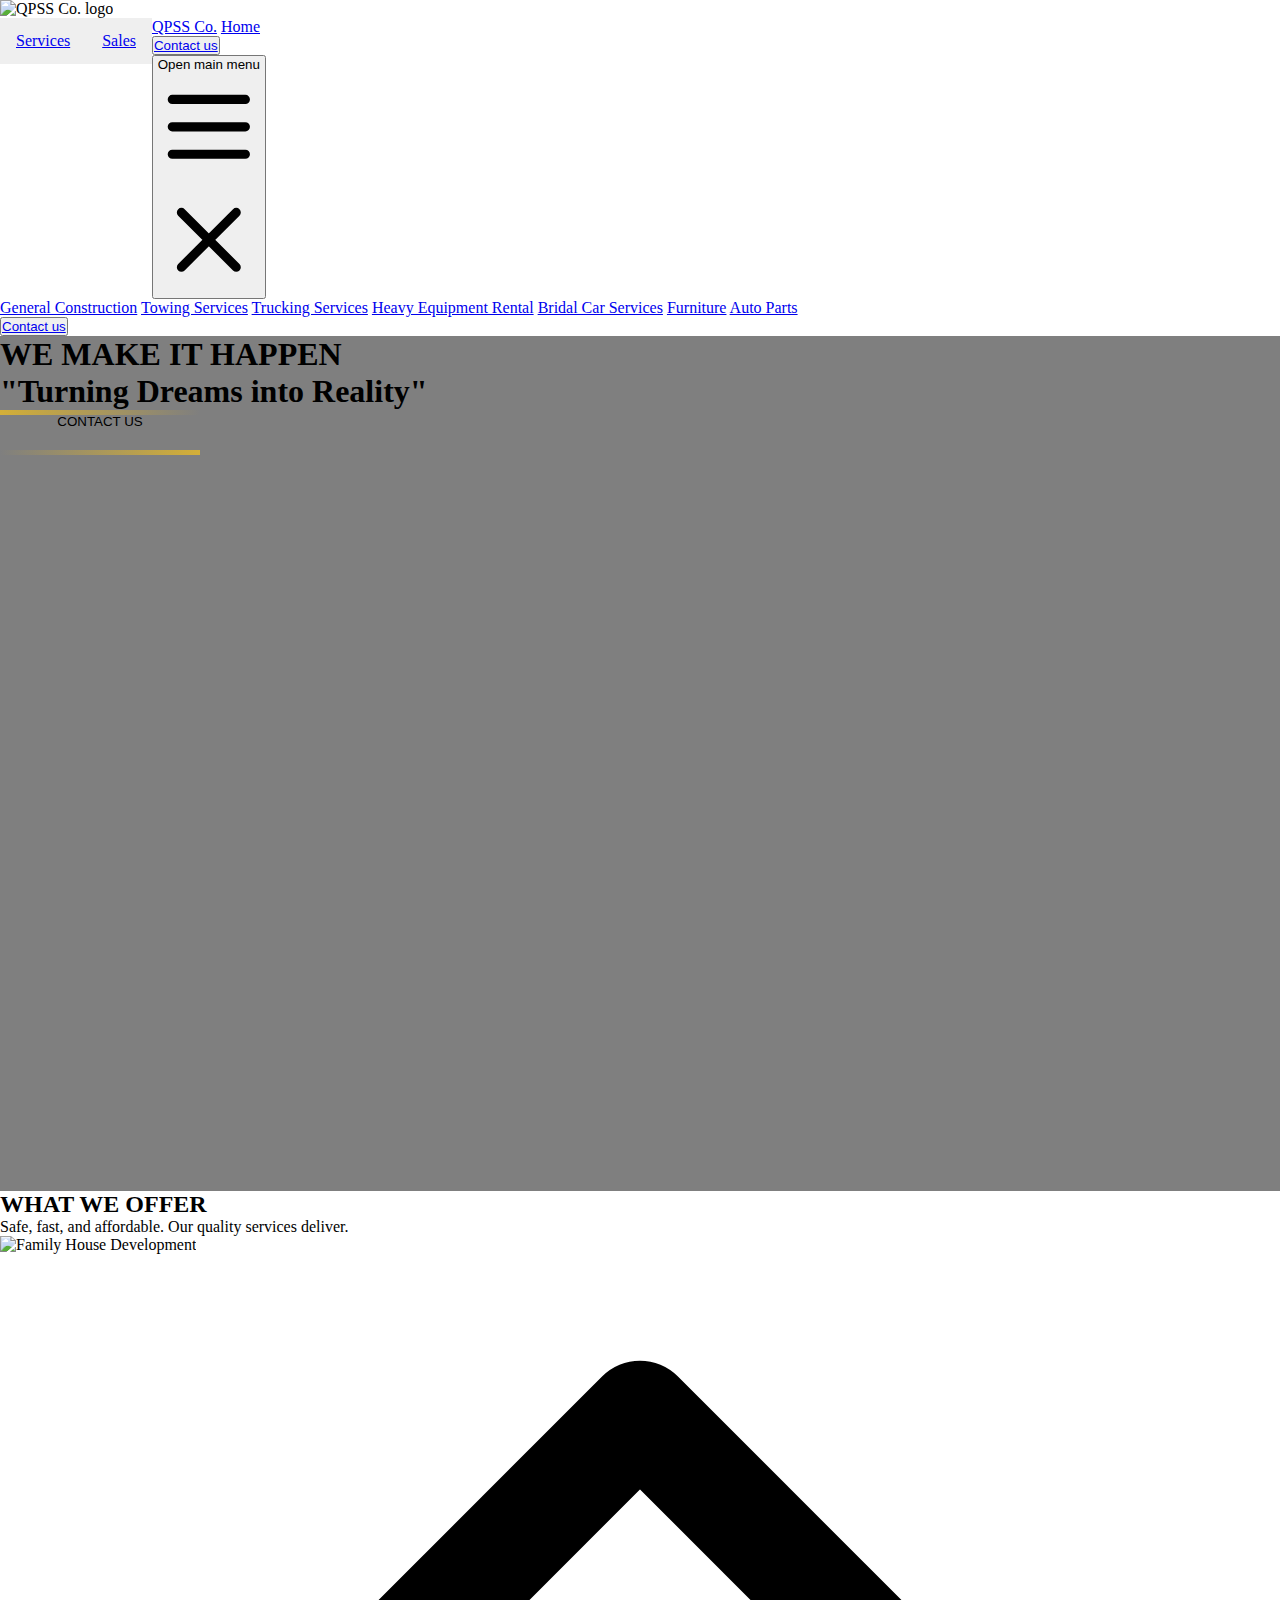
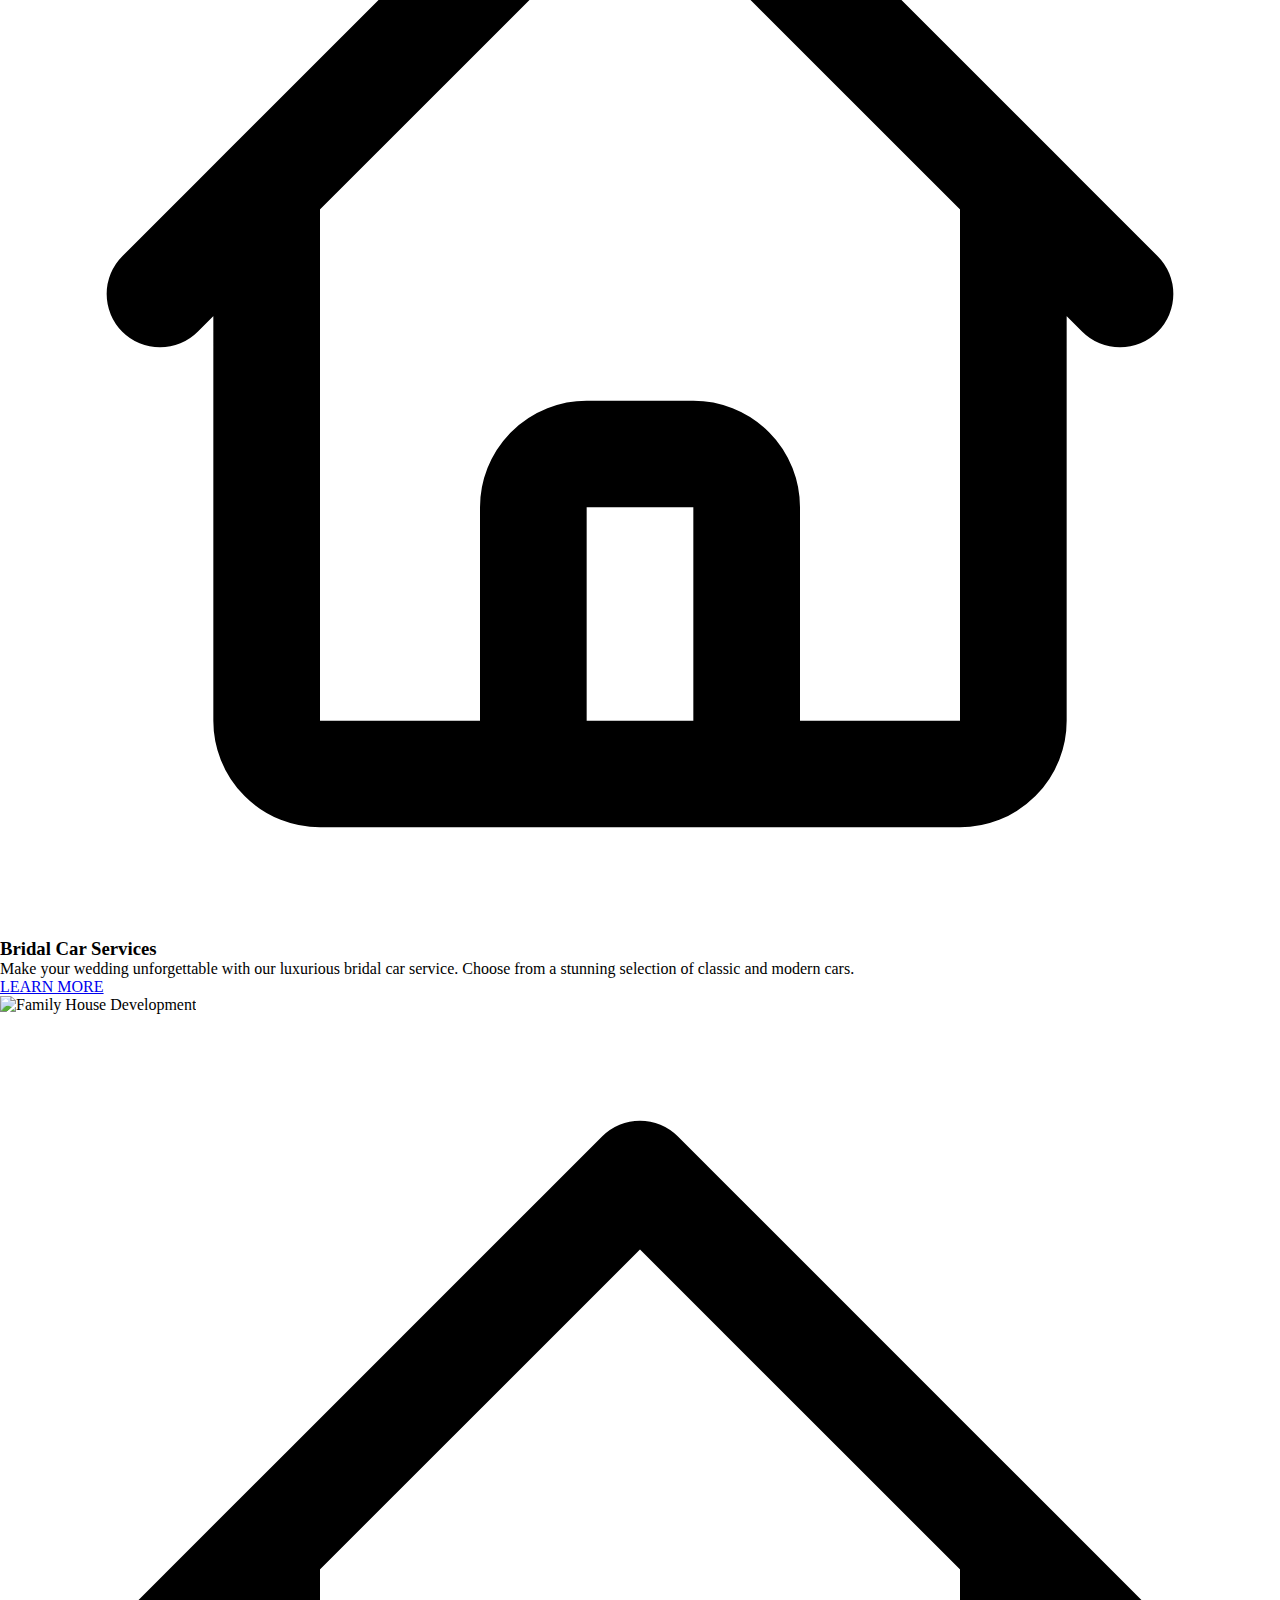
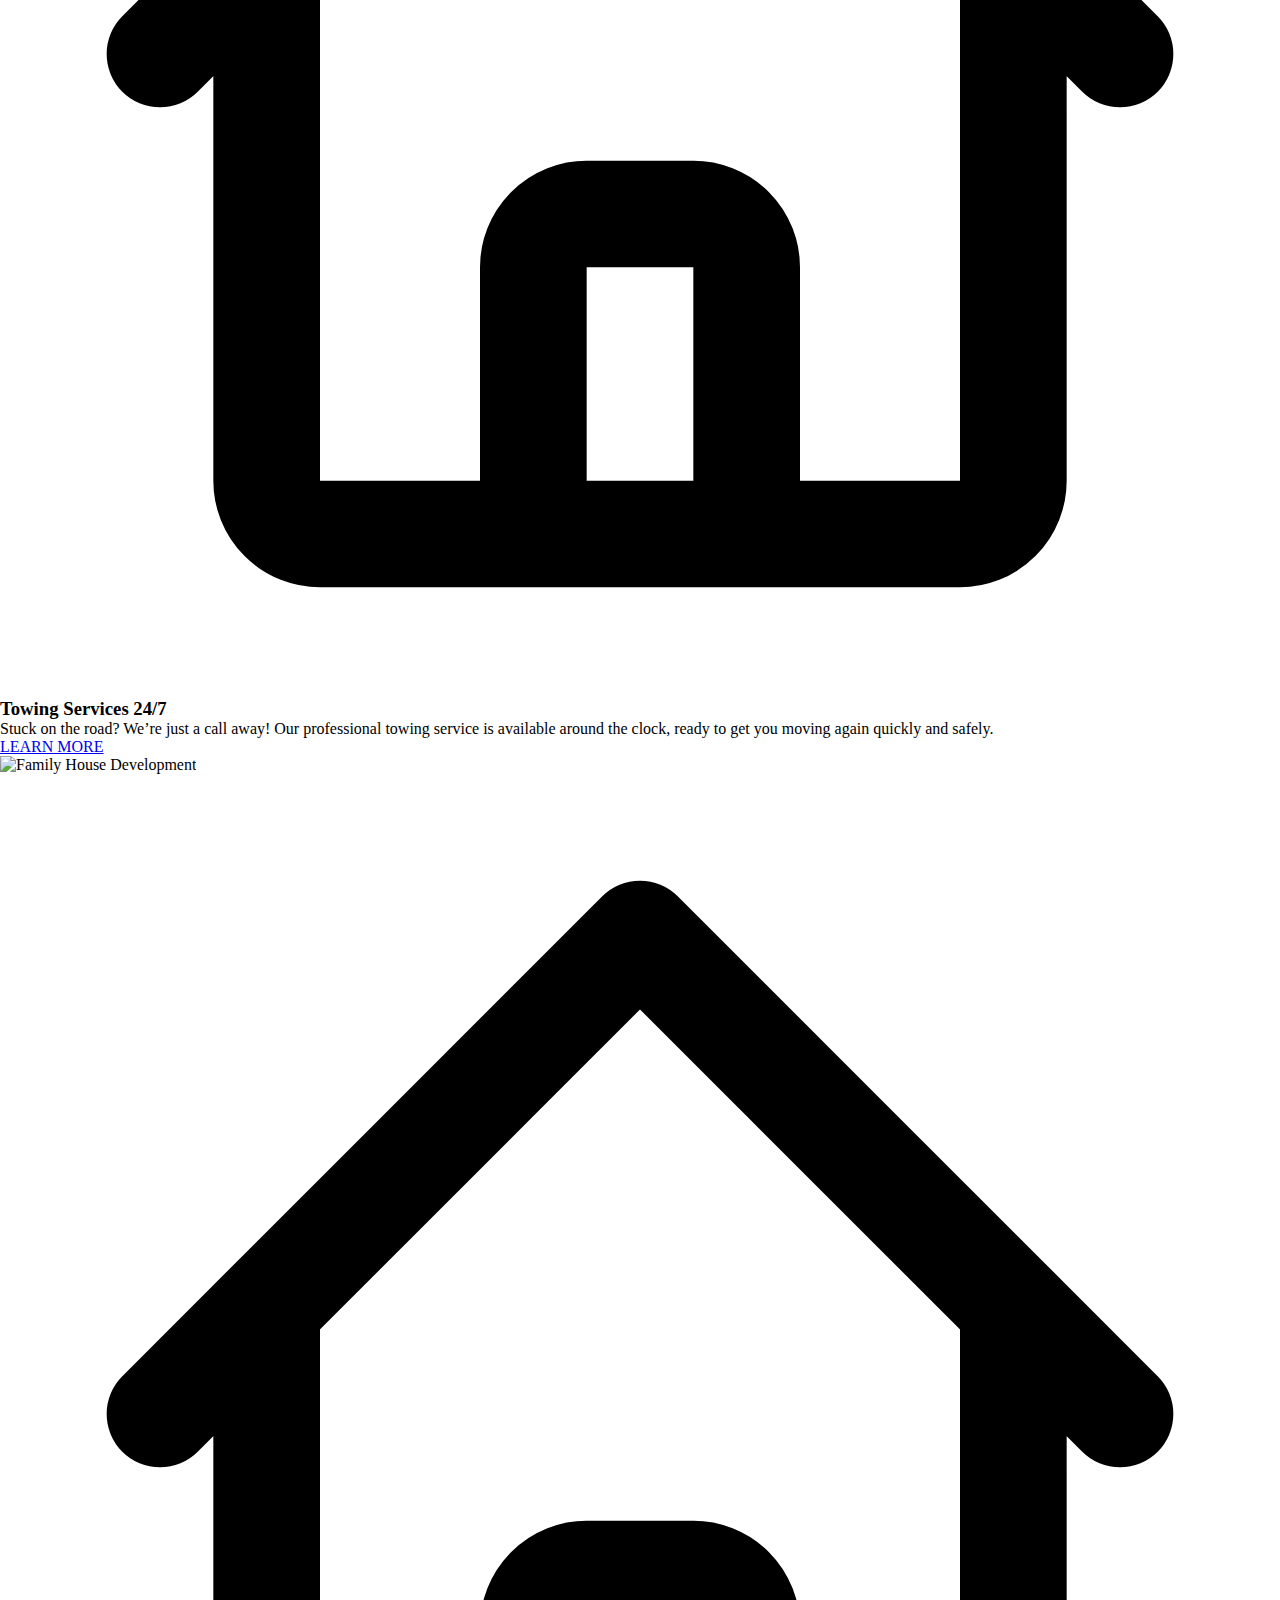
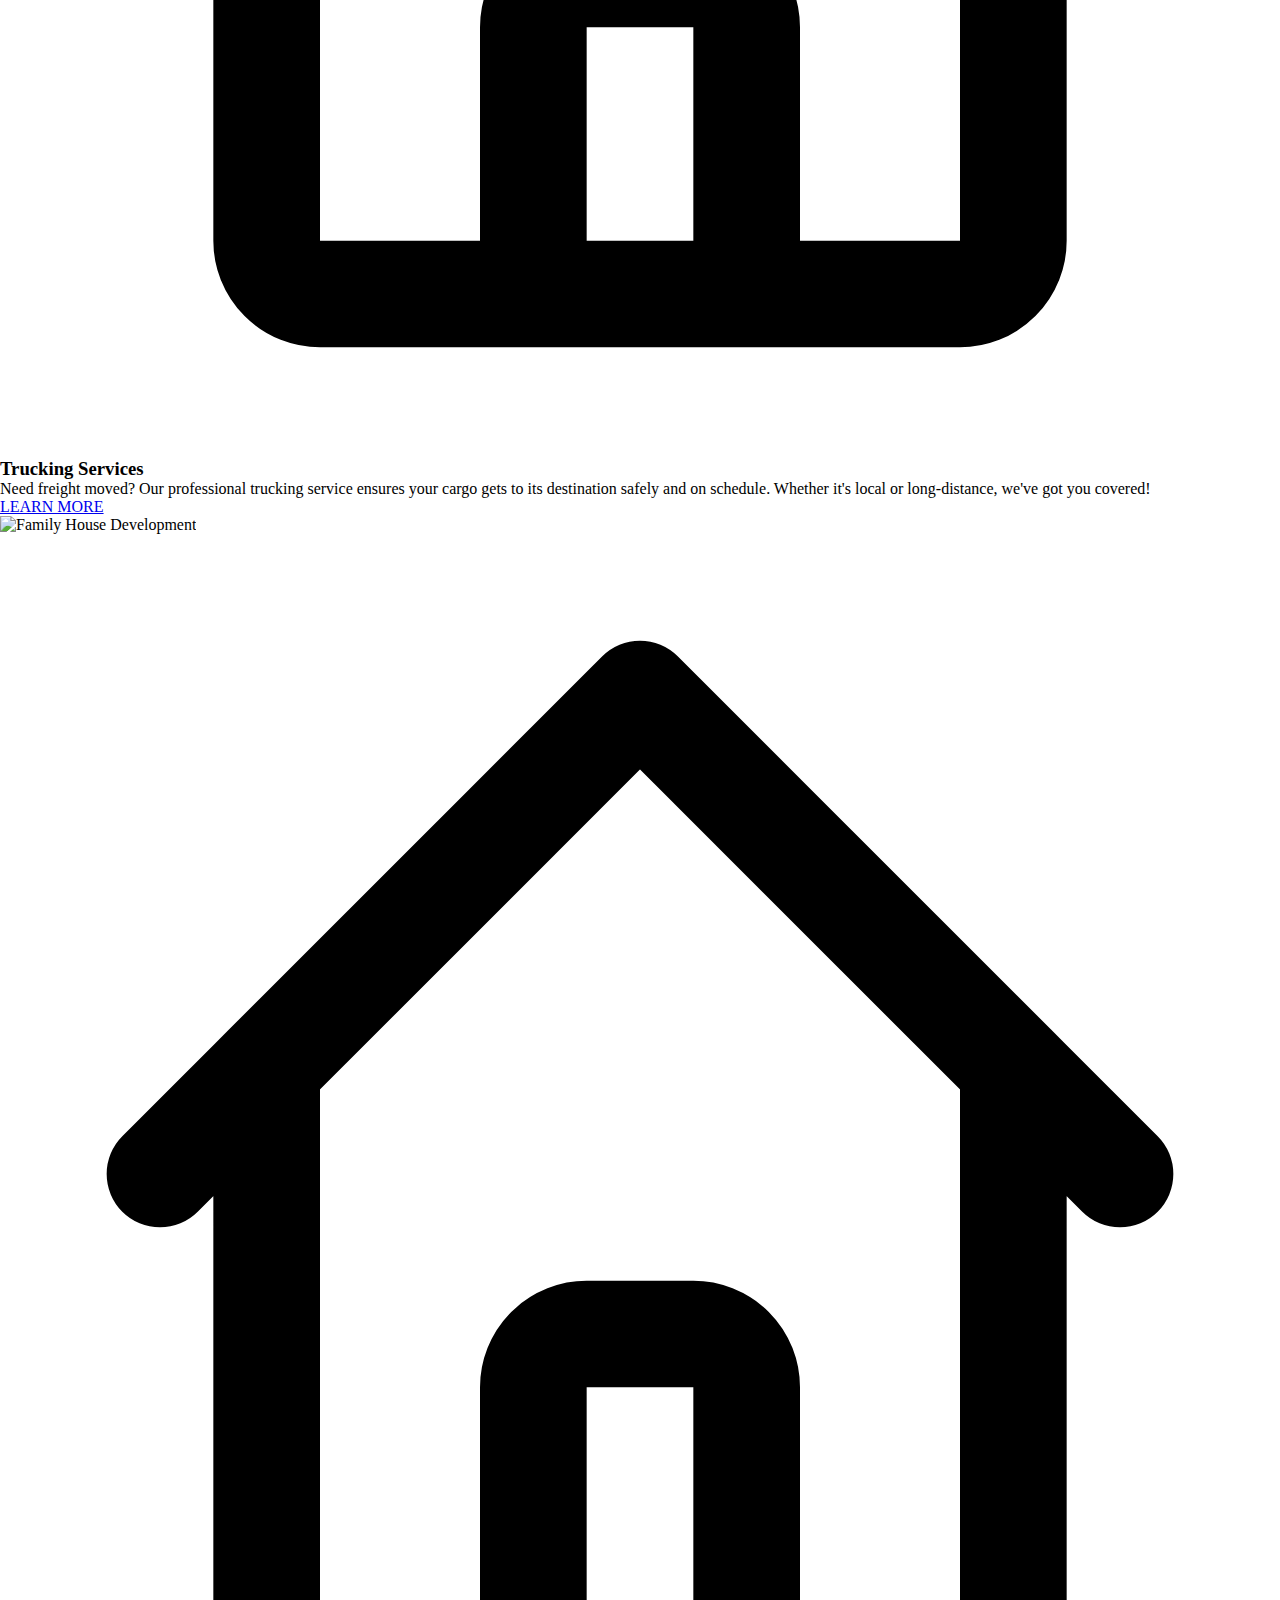
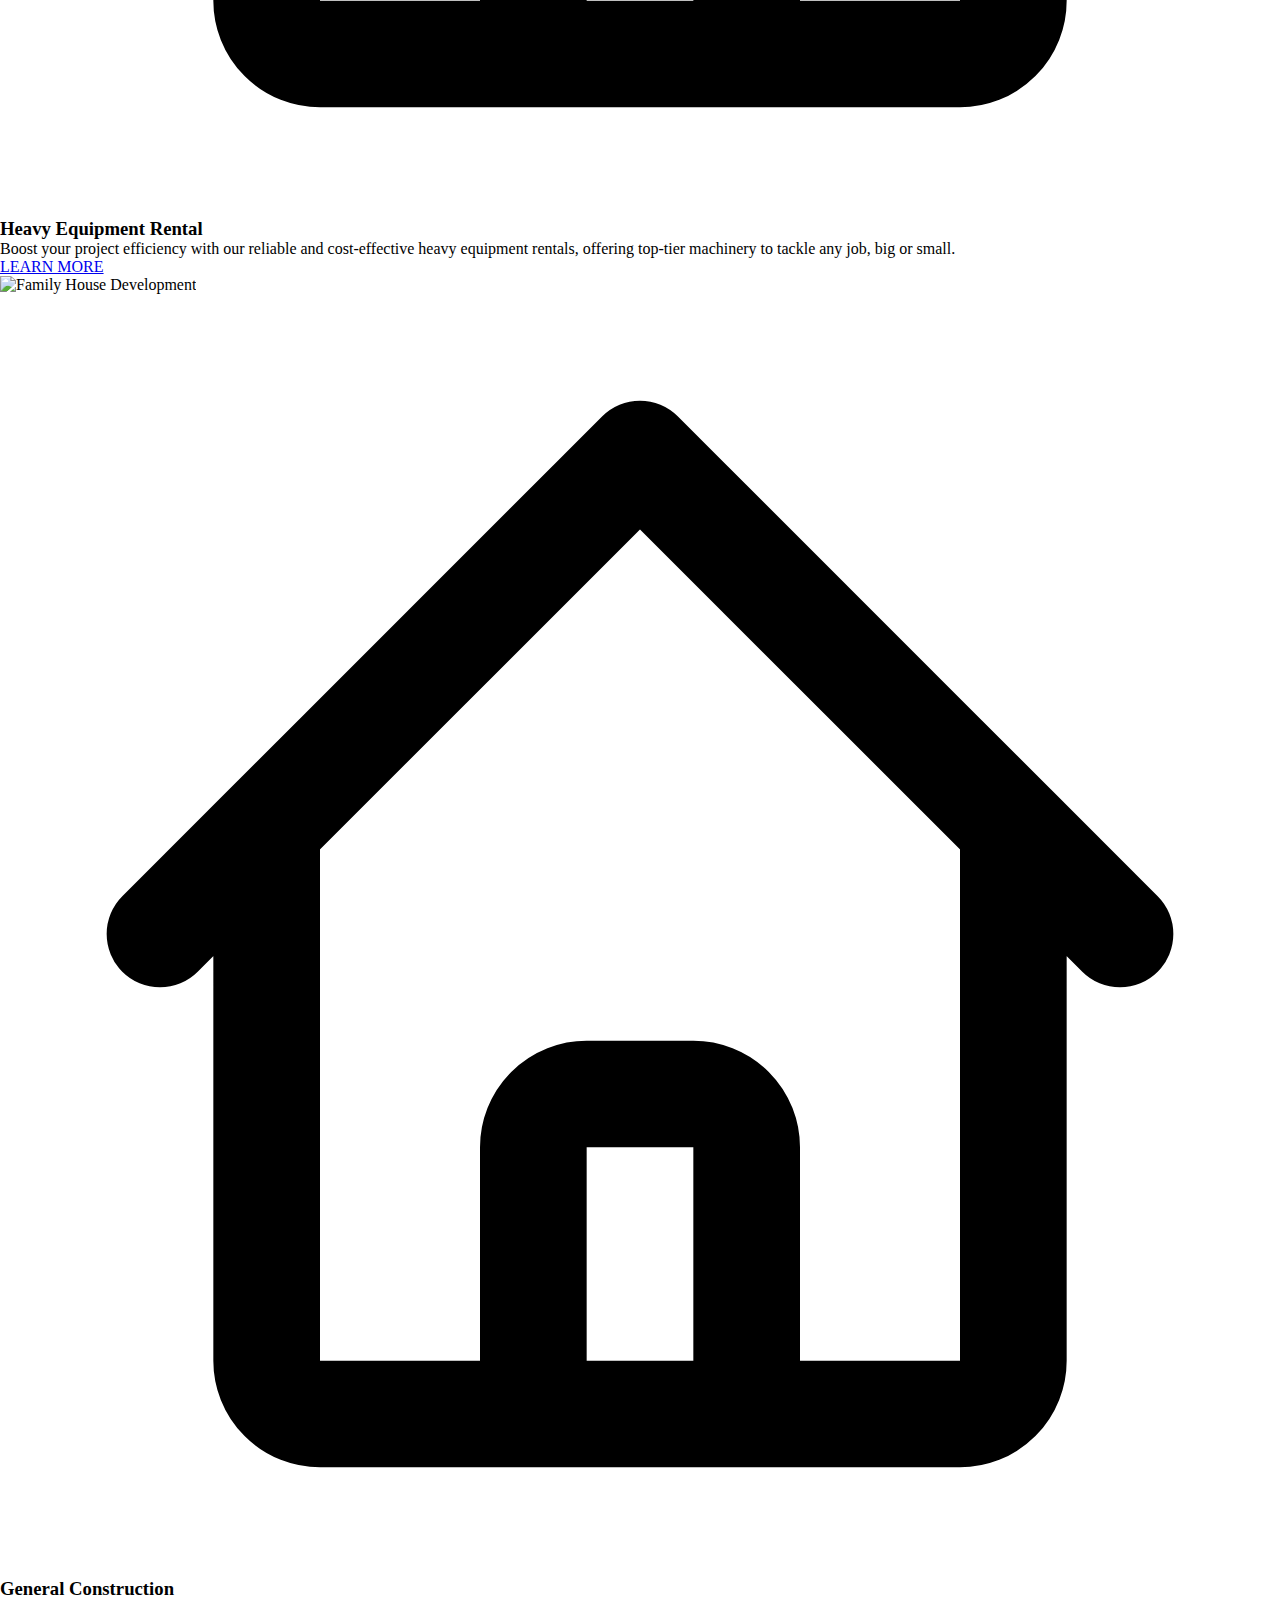
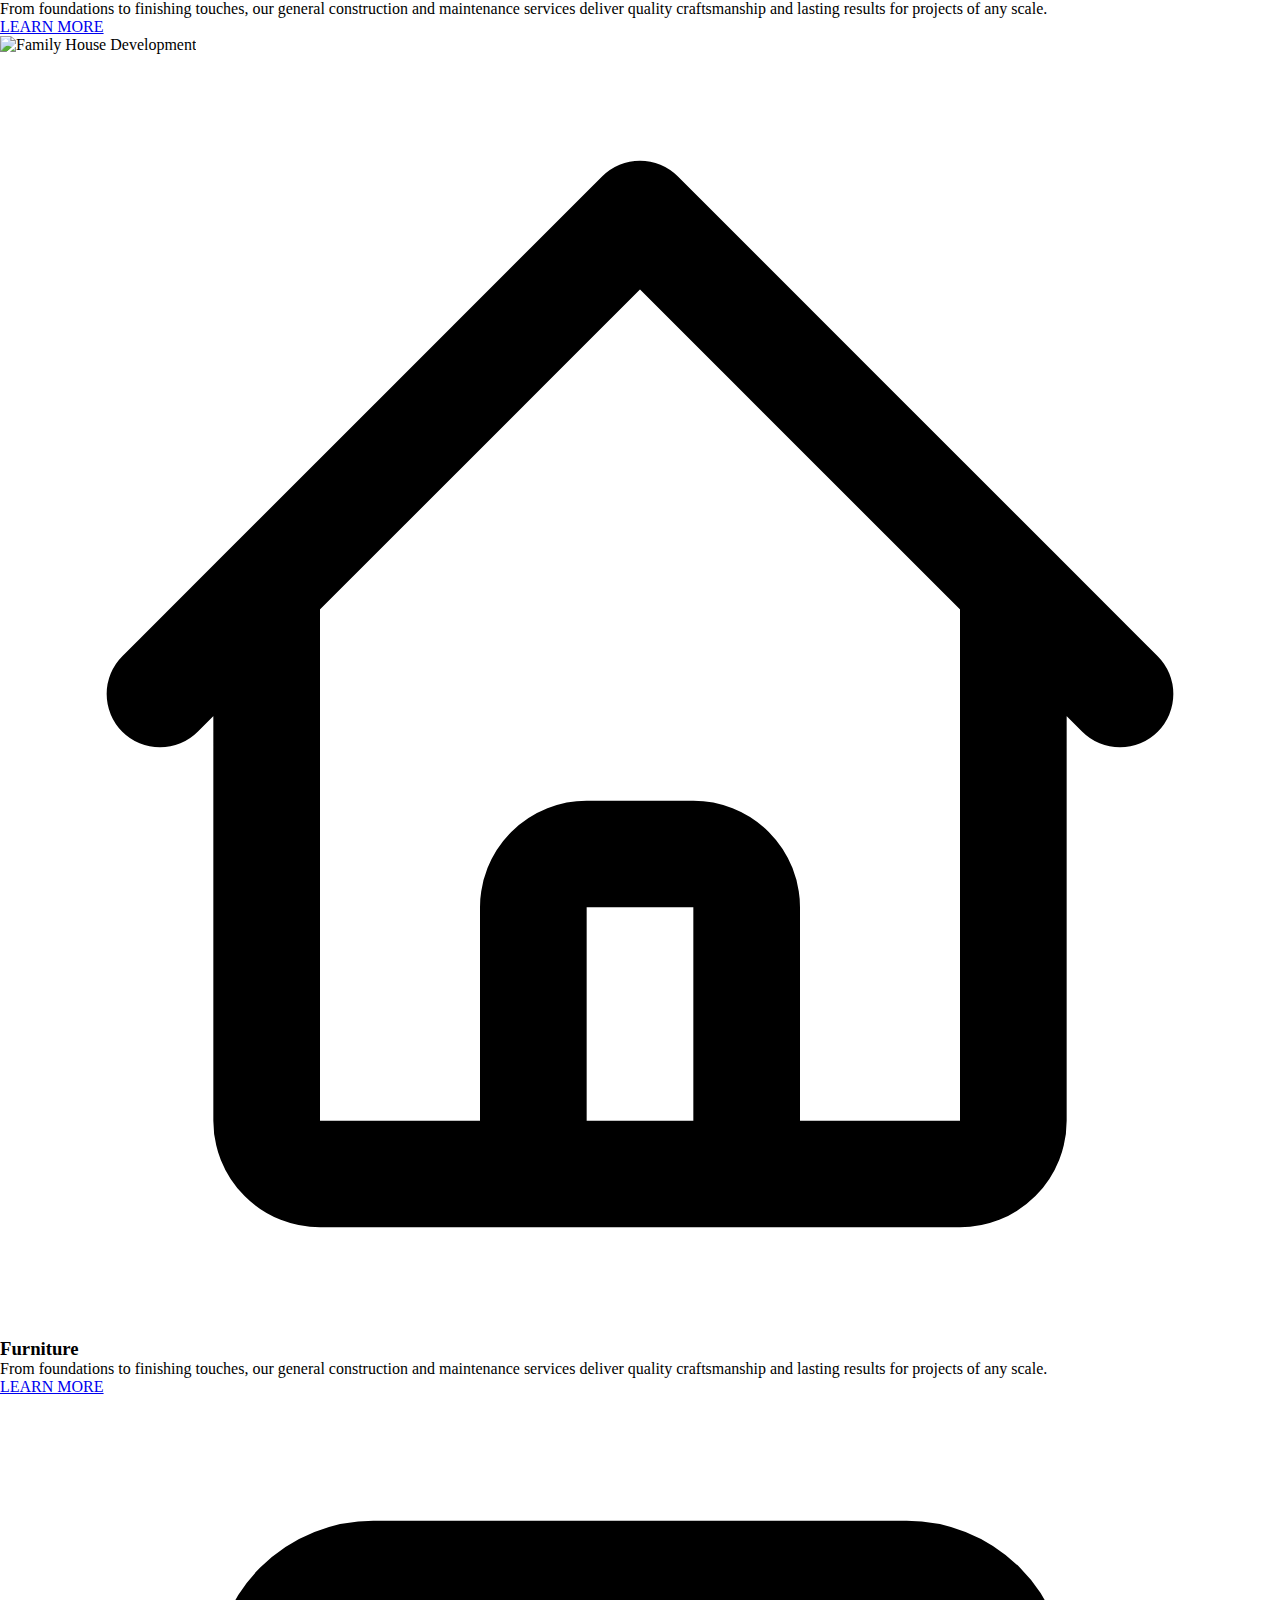
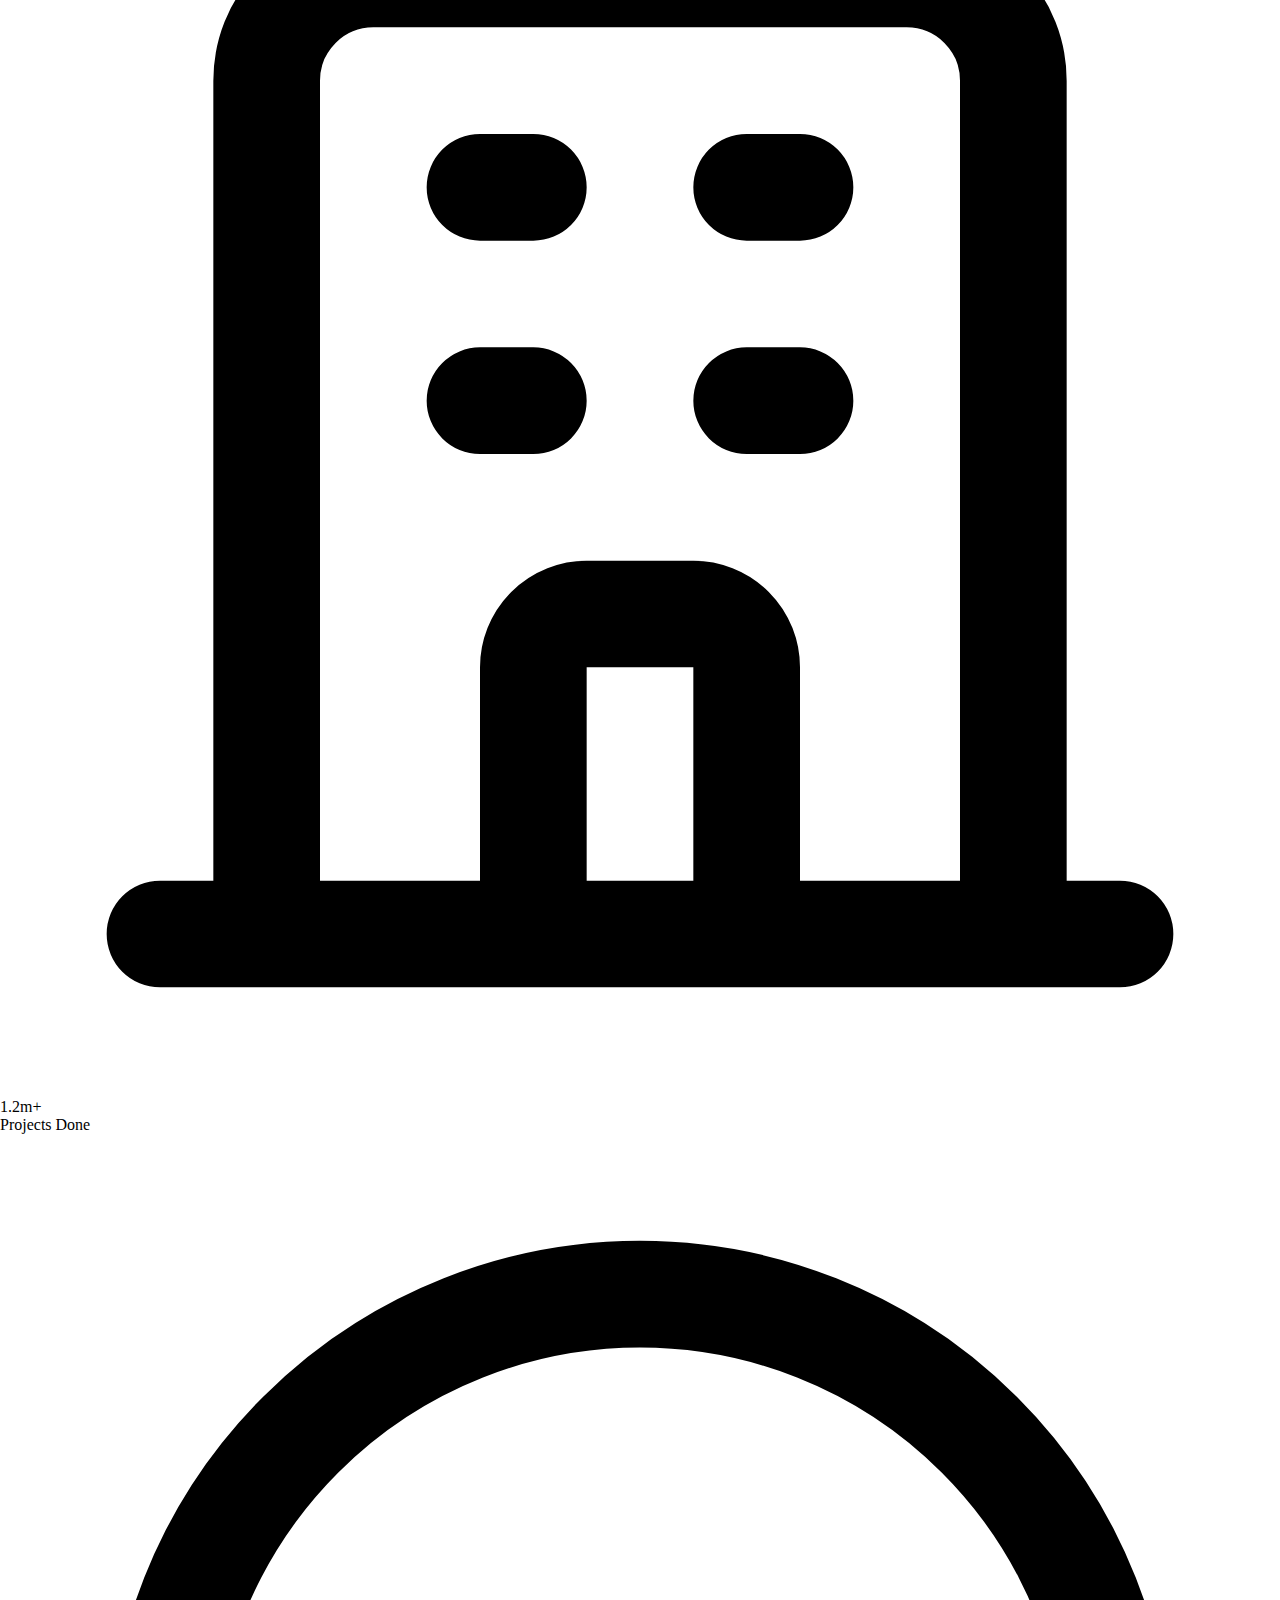
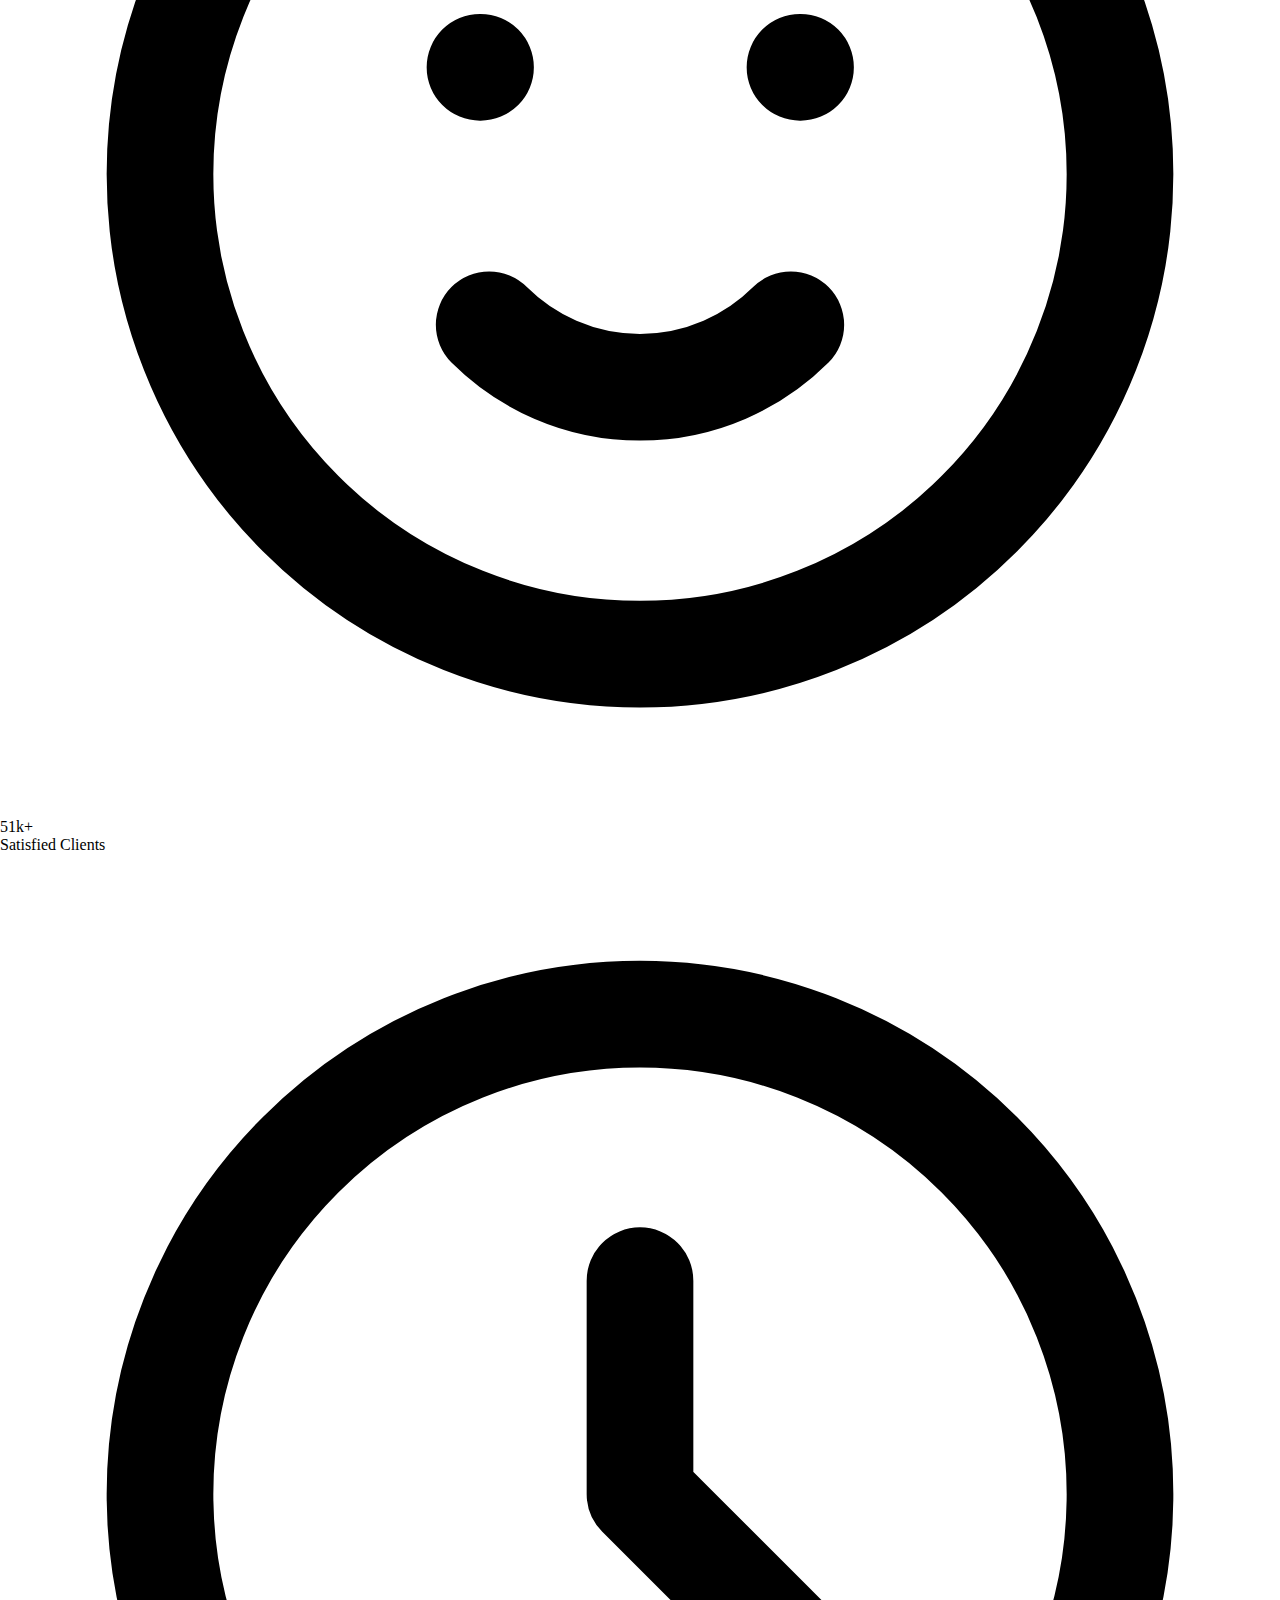
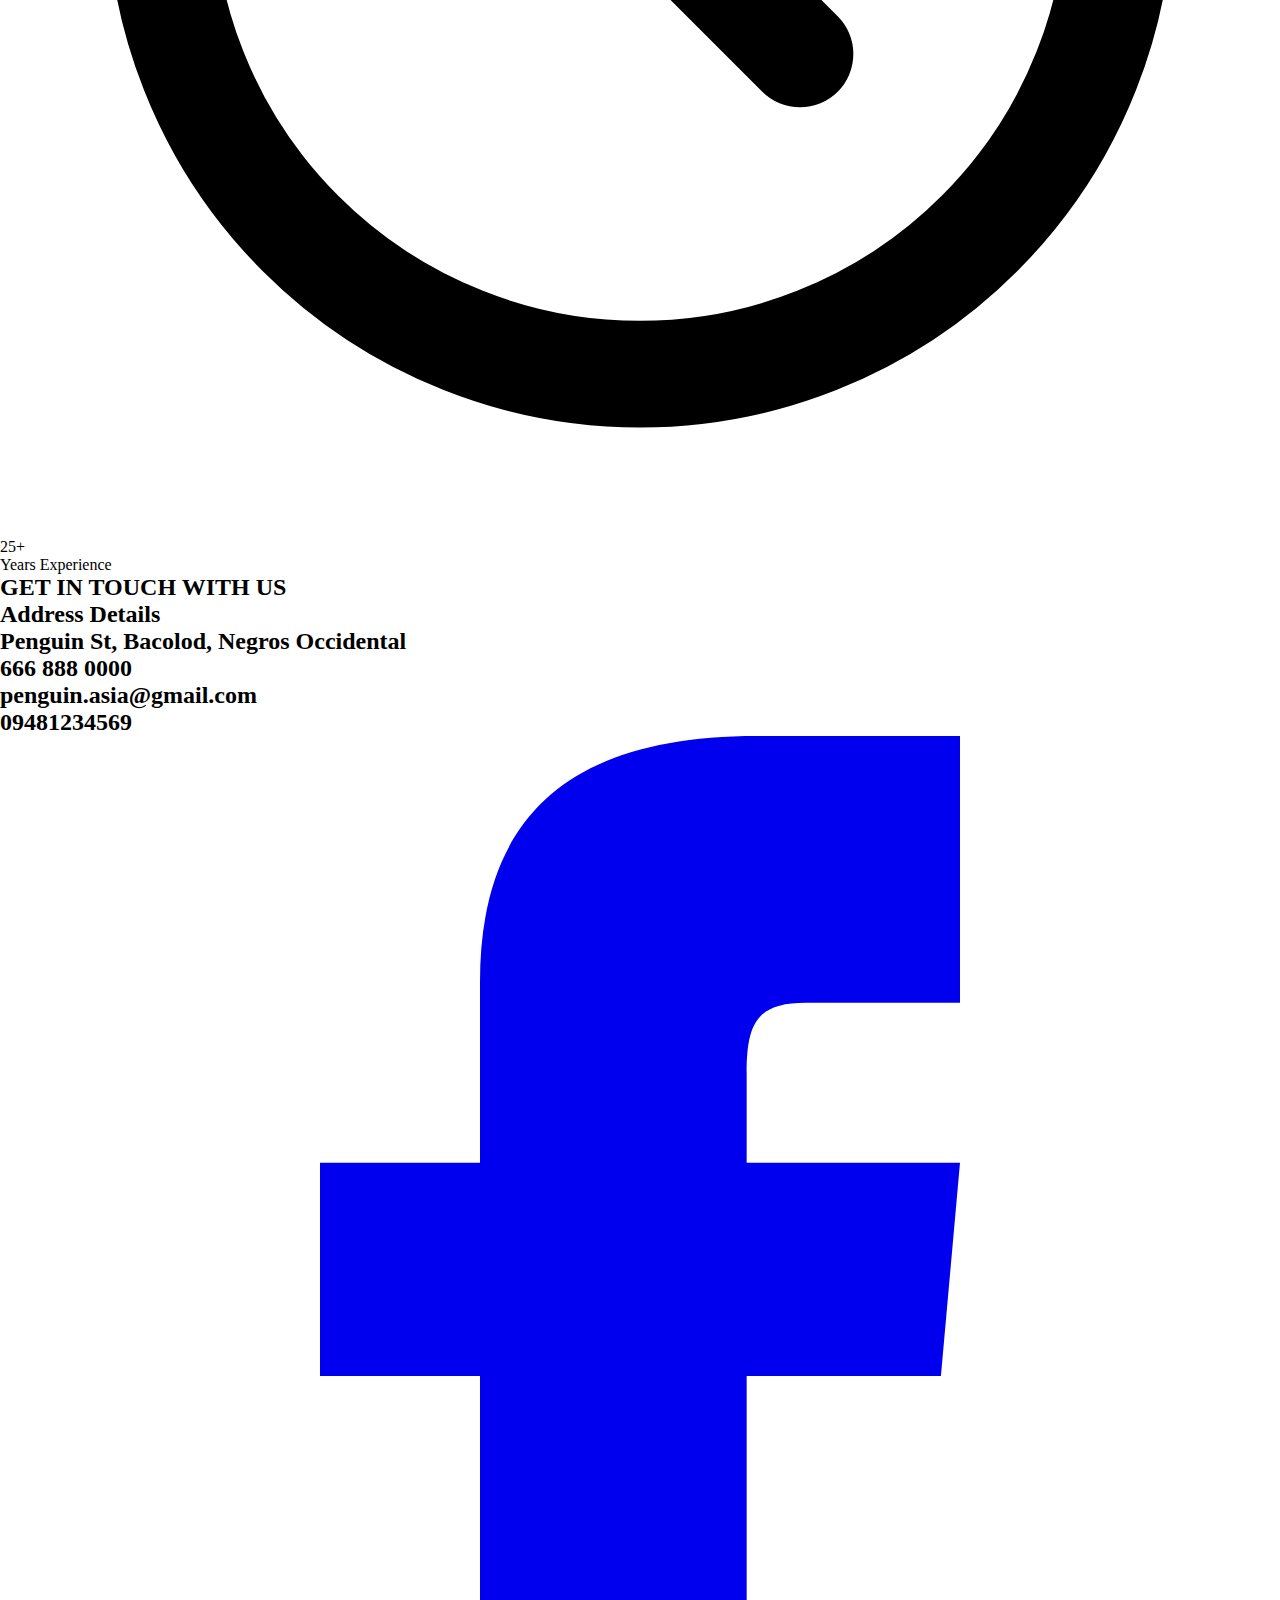
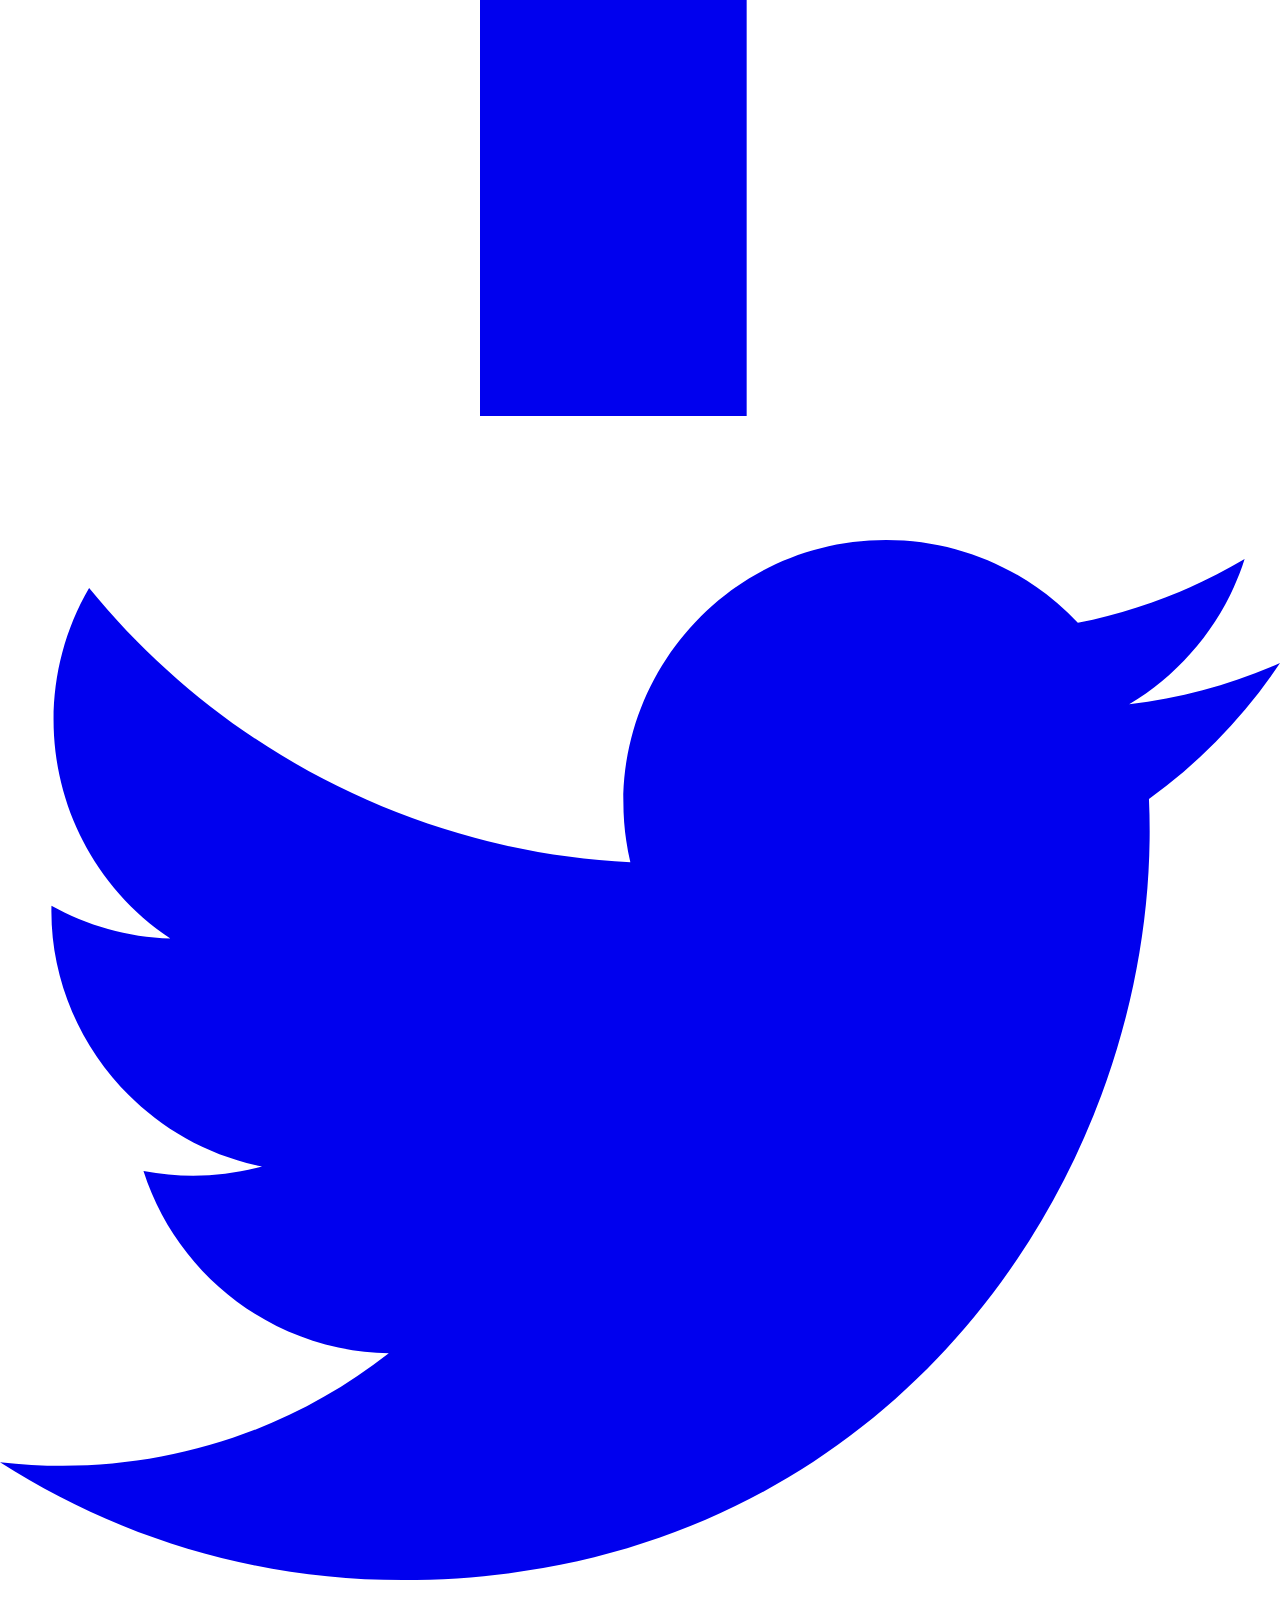
==== commit ebde6b15: "Add files via upload" ====
--- a/index.html
+++ b/index.html
@@ -287,91 +287,50 @@
         </div>
     </div>
 </div>
-<div class="max-w-6xl mx-auto my-[15vh]">
-    <div class="grid grid-cols-1 md:grid-cols-2 gap-8">
+<h2 class="text-[#D4AF37] text-[3rem] font-semibold tracking-wide uppercase text-center mt-[5vh]">
+    GET IN TOUCH WITH US
+</h2>
+<div class="max-w-6xl mx-auto my-[10vh]">
+    <div class="grid grid-cols-1 md:grid-cols-2 gap-1">
         <div class="bg-gray-900 p-8 rounded-lg">
             <div class="space-y-6">
-                <div class="space-y-4">
-                    <div class="flex items-center space-x-2">
-                        <div class="w-6 h-0.5 bg-[#D4AF37]"></div>
-                        <span class="text-[#D4AF37] font-medium">Lets Talk</span>
-                    </div>
+                <div class="space-y-6">
+                   
                     <h2 class="text-3xl font-bold text-white">
-                        Have a Project in Mind?<br>
-                        Contact With Us
+                       Address Details
                     </h2>
-                    <p class="text-white">
-                        If you are going to use a passage of Lorem Ipsu, you need this be sure there isn't anything embarrassing hidden
-                    </p>
-                </div>
-
-                
-            </div>
-        </div>
-
-        <div class="bg-white border border-3 p-4 rounded-lg shadow-sm" id="contact">
-            <h2 class="text-3xl font-bold text-[#D4AF37] mb-6">Request A Quote</h2>
-            <form class="space-y-4">
-                <div class="grid grid-cols-1 md:grid-cols-2 gap-4">
-                    <div class="relative">
-                        <input type="text" id="name" placeholder="Name" 
-                               class="w-full px-4 py-3 rounded-lg border border-gray-300 focus:ring-2 focus:ring-[#D4AF37] focus:border-[#D4AF37]">
-                        <div class="absolute inset-y-0 right-0 flex items-center pr-3 pointer-events-none">
-                            <svg xmlns="http://www.w3.org/2000/svg" class="h-5 w-5 text-gray-400" fill="none" viewBox="0 0 24 24" stroke="currentColor">
-                                <path stroke-linecap="round" stroke-linejoin="round" stroke-width="2" d="M16 7a4 4 0 11-8 0 4 4 0 018 0zM12 14a7 7 0 00-7 7h14a7 7 0 00-7-7z" />
-                            </svg>
-                        </div>
-                    </div>
-
-                    <div class="relative">
-                        <input type="tel" id="phone" placeholder="Phone Number" 
-                               class="w-full px-4 py-3 rounded-lg border border-gray-300 focus:ring-2 focus:ring-[#D4AF37] focus:border-[#D4AF37]">
-                        <div class="absolute inset-y-0 right-0 flex items-center pr-3 pointer-events-none">
-                            <svg xmlns="http://www.w3.org/2000/svg" class="h-5 w-5 text-gray-400" fill="none" viewBox="0 0 24 24" stroke="currentColor">
-                                <path stroke-linecap="round" stroke-linejoin="round" stroke-width="2" d="M3 5a2 2 0 012-2h3.28a1 1 0 01.948.684l1.498 4.493a1 1 0 01-.502 1.21l-2.257 1.13a11.042 11.042 0 005.516 5.516l1.13-2.257a1 1 0 011.21-.502l4.493 1.498a1 1 0 01.684.949V19a2 2 0 01-2 2h-1C9.716 21 3 14.284 3 6V5z" />
-                            </svg>
-                        </div>
-                    </div>
-                </div>
-
-                <div class="relative">
-                    <input type="email" id="email" placeholder="Email Address" 
-                           class="w-full px-4 py-3 rounded-lg border border-gray-300 focus:ring-2 focus:ring-[#D4AF37] focus:border-[#D4AF37]">
-                    <div class="absolute inset-y-0 right-0 flex items-center pr-3 pointer-events-none">
-                        <svg xmlns="http://www.w3.org/2000/svg" class="h-5 w-5 text-gray-400" fill="none" viewBox="0 0 24 24" stroke="currentColor">
-                            <path stroke-linecap="round" stroke-linejoin="round" stroke-width="2" d="M3 8l7.89 5.26a2 2 0 002.22 0L21 8M5 19h14a2 2 0 002-2V7a2 2 0 00-2-2H5a2 2 0 00-2 2v10a2 2 0 002 2z" />
-                        </svg>
-                    </div>
-                </div>
-
-                <div class="relative">
-                    <input type="text" id="work" placeholder="Work Inquiries" 
-                           class="w-full px-4 py-3 rounded-lg border border-gray-300 focus:ring-2 focus:ring-[#D4AF37] focus:border-[#D4AF37]">
-                    <div class="absolute inset-y-0 right-0 flex items-center pr-3 pointer-events-none">
-                        <svg xmlns="http://www.w3.org/2000/svg" class="h-5 w-5 text-gray-400" fill="none" viewBox="0 0 24 24" stroke="currentColor">
-                            <path stroke-linecap="round" stroke-linejoin="round" stroke-width="2" d="M21 13.255A23.931 23.931 0 0112 15c-3.183 0-6.22-.62-9-1.745M16 6V4a2 2 0 00-2-2h-4a2 2 0 00-2 2v2m4 6h.01M5 20h14a2 2 0 002-2V8a2 2 0 00-2-2H5a2 2 0 00-2 2v10a2 2 0 002 2z" />
-                        </svg>
-                    </div>
-                </div>
-
-                <div class="relative">
-                    <textarea id="details" rows="4" placeholder="Project Details" 
-                              class="w-full px-4 py-3 rounded-lg border border-gray-300 focus:ring-2 focus:ring-[#D4AF37] focus:border-[#D4AF37]"></textarea>
-                    <div class="absolute top-3 right-0 flex items-start pr-3 pointer-events-none">
-                        <svg xmlns="http://www.w3.org/2000/svg" class="h-5 w-5 text-gray-400" fill="none" viewBox="0 0 24 24" stroke="currentColor">
-                            <path stroke-linecap="round" stroke-linejoin="round" stroke-width="2" d="M9 12h6m-6 4h6m2 5H7a2 2 0 01-2-2V5a2 2 0 012-2h5.586a1 1 0 01.707.293l5.414 5.414a1 1 0 01.293.707V19a2 2 0 01-2 2z" />
-                        </svg>
-                    </div>
-                </div>
-
-                <button type="submit" 
-                        class="w-full bg-[#D4AF37] text-white font-semibold text-xl py-3 px-6 rounded-lg hover:bg-opacity-90 transition duration-300">
-                    Submit Message
-                </button>
-            </form>
-        </div>
-    </div>
-</div>
+                    <h2 class="text-xl font-bold text-white ">
+                        <i class="fa-solid fa-house text-[#D4AF37] mr-4"></i> Penguin St, Bacolod, Negros Occidental
+                     </h2>
+                  
+                    <h2 class="text-xl font-bold text-white ">
+                        <i class="fa-solid fa-phone text-[#D4AF37] mr-4"></i> 666 888 0000
+                     </h2>
+                     <h2 class="text-xl font-bold text-white ">
+                        <i class="fa-solid fa-envelope text-[#D4AF37] mr-4"></i> penguin.asia@gmail.com
+                     </h2>
+                     <h2 class="text-xl font-bold text-white ">
+                        <i class="fa-solid fa-mobile text-[#D4AF37] mr-4"></i> 09481234569
+                     </h2>
+                     <div class="flex space-x-4">
+                        <a href="#" class="text-white hover:text-[#D4AF37]">
+                            <svg class="w-10 h-10" fill="currentColor" viewBox="0 0 24 24"><path d="M9 8h-3v4h3v12h5v-12h3.642l.358-4h-4v-1.667c0-.955.192-1.333 1.115-1.333h2.885v-5h-3.808c-3.596 0-5.192 1.583-5.192 4.615v3.385z"/></svg>
+                        </a>
+                        <a href="#" class="text-white hover:text-[#D4AF37]">
+                            <svg class="w-10 h-10" fill="currentColor" viewBox="0 0 24 24"><path d="M24 4.557c-.883.392-1.832.656-2.828.775 1.017-.609 1.798-1.574 2.165-2.724-.951.564-2.005.974-3.127 1.195-.897-.957-2.178-1.555-3.594-1.555-3.179 0-5.515 2.966-4.797 6.045-4.091-.205-7.719-2.165-10.148-5.144-1.29 2.213-.669 5.108 1.523 6.574-.806-.026-1.566-.247-2.229-.616-.054 2.281 1.581 4.415 3.949 4.89-.693.188-1.452.232-2.224.084.626 1.956 2.444 3.379 4.6 3.419-2.07 1.623-4.678 2.348-7.29 2.04 2.179 1.397 4.768 2.212 7.548 2.212 9.142 0 14.307-7.721 13.995-14.646.962-.695 1.797-1.562 2.457-2.549z"/></svg>
+                        </a>
+                      
+                        <a href="#" class="text-white hover:text-[#D4AF37]">
+                            <svg class="w-10 h-10" fill="currentColor" viewBox="0 0 24 24"><path d="M12 2.163c3.204 0 3.584.012 4.85.07 3.252.148 4.771 1.691 4.919 4.919.058 1.265.069 1.645.069 4.849 0 3.205-.012 3.584-.069 4.849-.149 3.225-1.664 4.771-4.919 4.919-1.266.058-1.644.07-4.85.07-3.204 0-3.584-.012-4.849-.07-3.26-.149-4.771-1.699-4.919-4.92-.058-1.265-.07-1.644-.07-4.849 0-3.204.013-3.583.07-4.849.149-3.227 1.664-4.771 4.919-4.919 1.266-.057 1.645-.069 4.849-.069zm0-2.163c-3.259 0-3.667.014-4.947.072-4.358.2-6.78 2.618-6.98 6.98-.059 1.281-.073 1.689-.073 4.948 0 3.259.014 3.668.072 4.948.2 4.358 2.618 6.78 6.98 6.98 1.281.058 1.689.072 4.948.072 3.259 0 3.668-.014 4.948-.072 4.354-.2 6.782-2.618 6.979-6.98.059-1.28.073-1.689.073-4.948 0-3.259-.014-3.667-.072-4.947-.196-4.354-2.617-6.78-6.979-6.98-1.281-.059-1.69-.073-4.949-.073zm0 5.838c-3.403 0-6.162 2.759-6.162 6.162s2.759 6.163 6.162 6.163 6.162-2.759 6.162-6.163c0-3.403-2.759-6.162-6.162-6.162zm0 10.162c-2.209 0-4-1.79-4-4 0-2.209 1.791-4 4-4s4 1.791 4 4c0 2.21-1.791 4-4 4zm6.406-11.845c-.796 0-1.441.645-1.441 1.44s.645 1.44 1.441 1.44c.795 0 1.439-.645 1.439-1.44s-.644-1.44-1.439-1.44z"/></svg>
+                        </a>
+                    </div>
+                </div>
+            </div>
+          </div>
+        <img src="Screenshot 2024-10-30 100711.png" alt="">
+
+        </div>
+    </div>
 
 
         
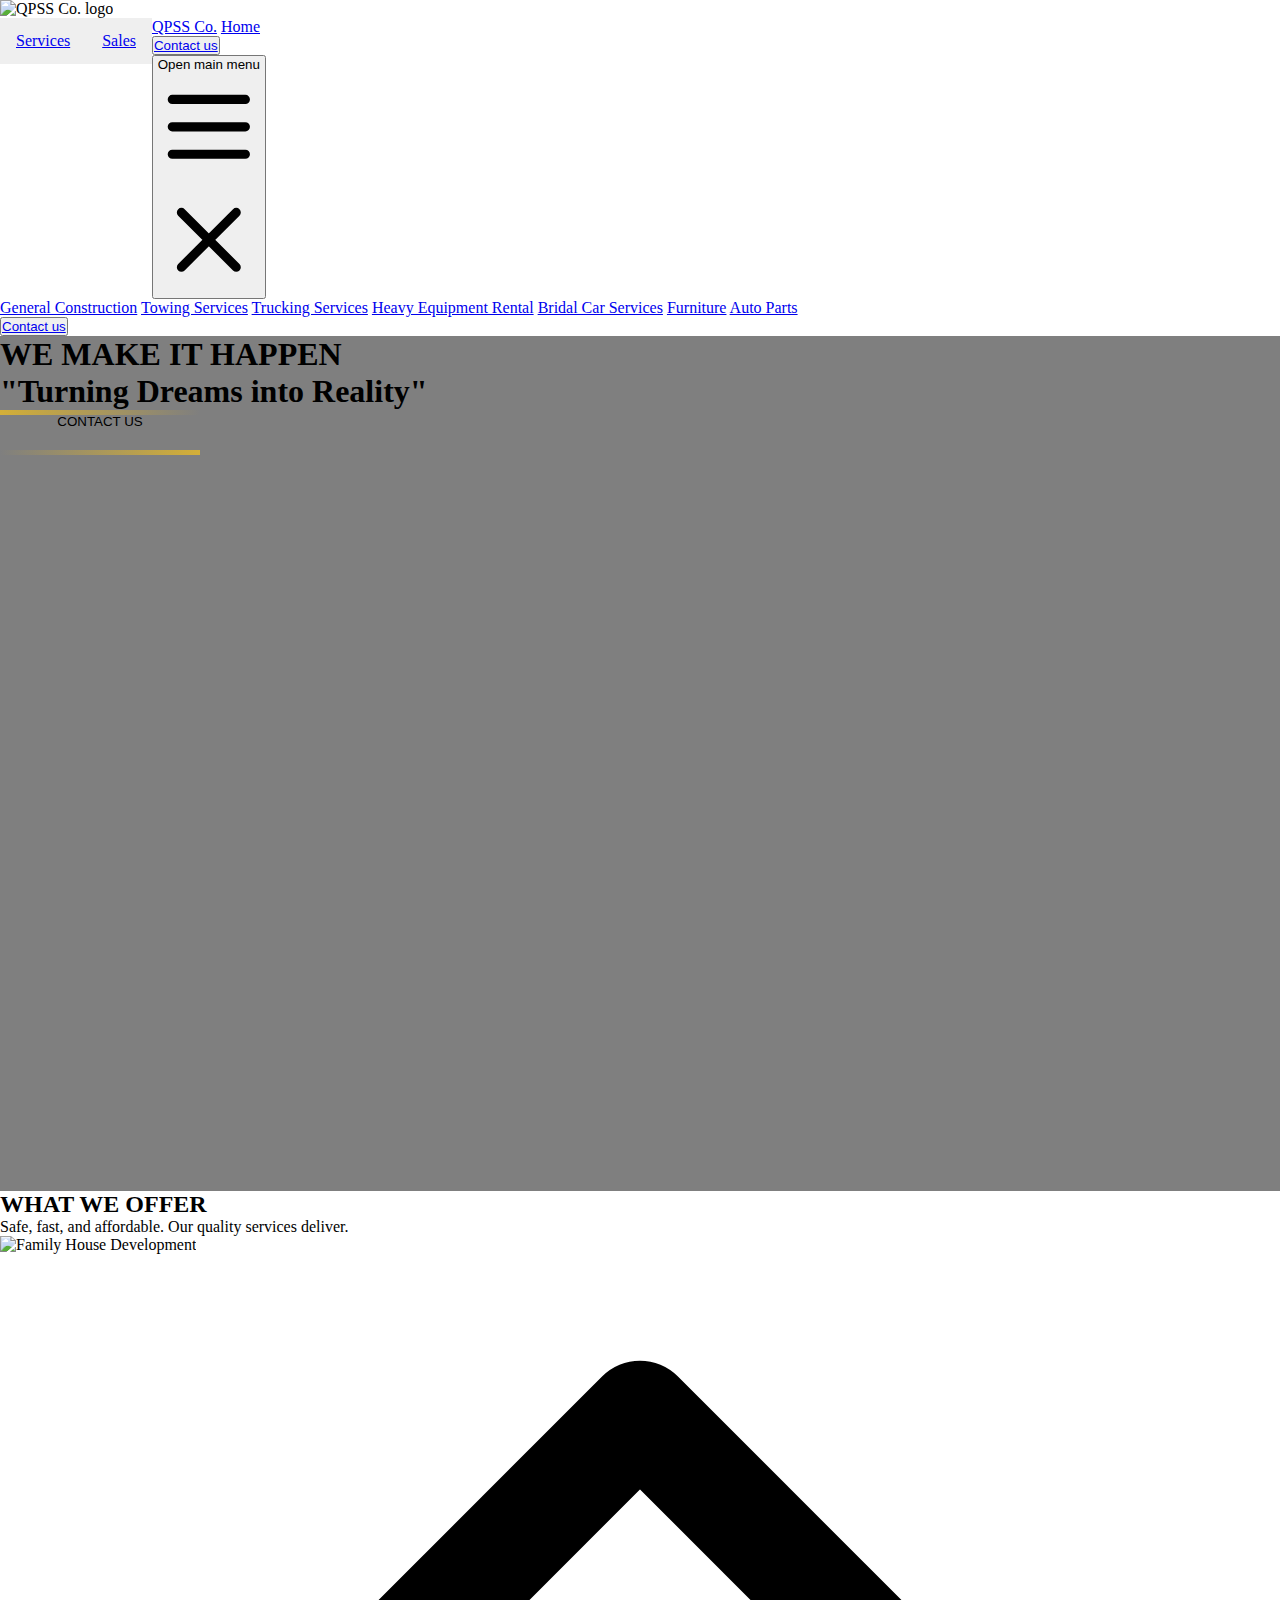
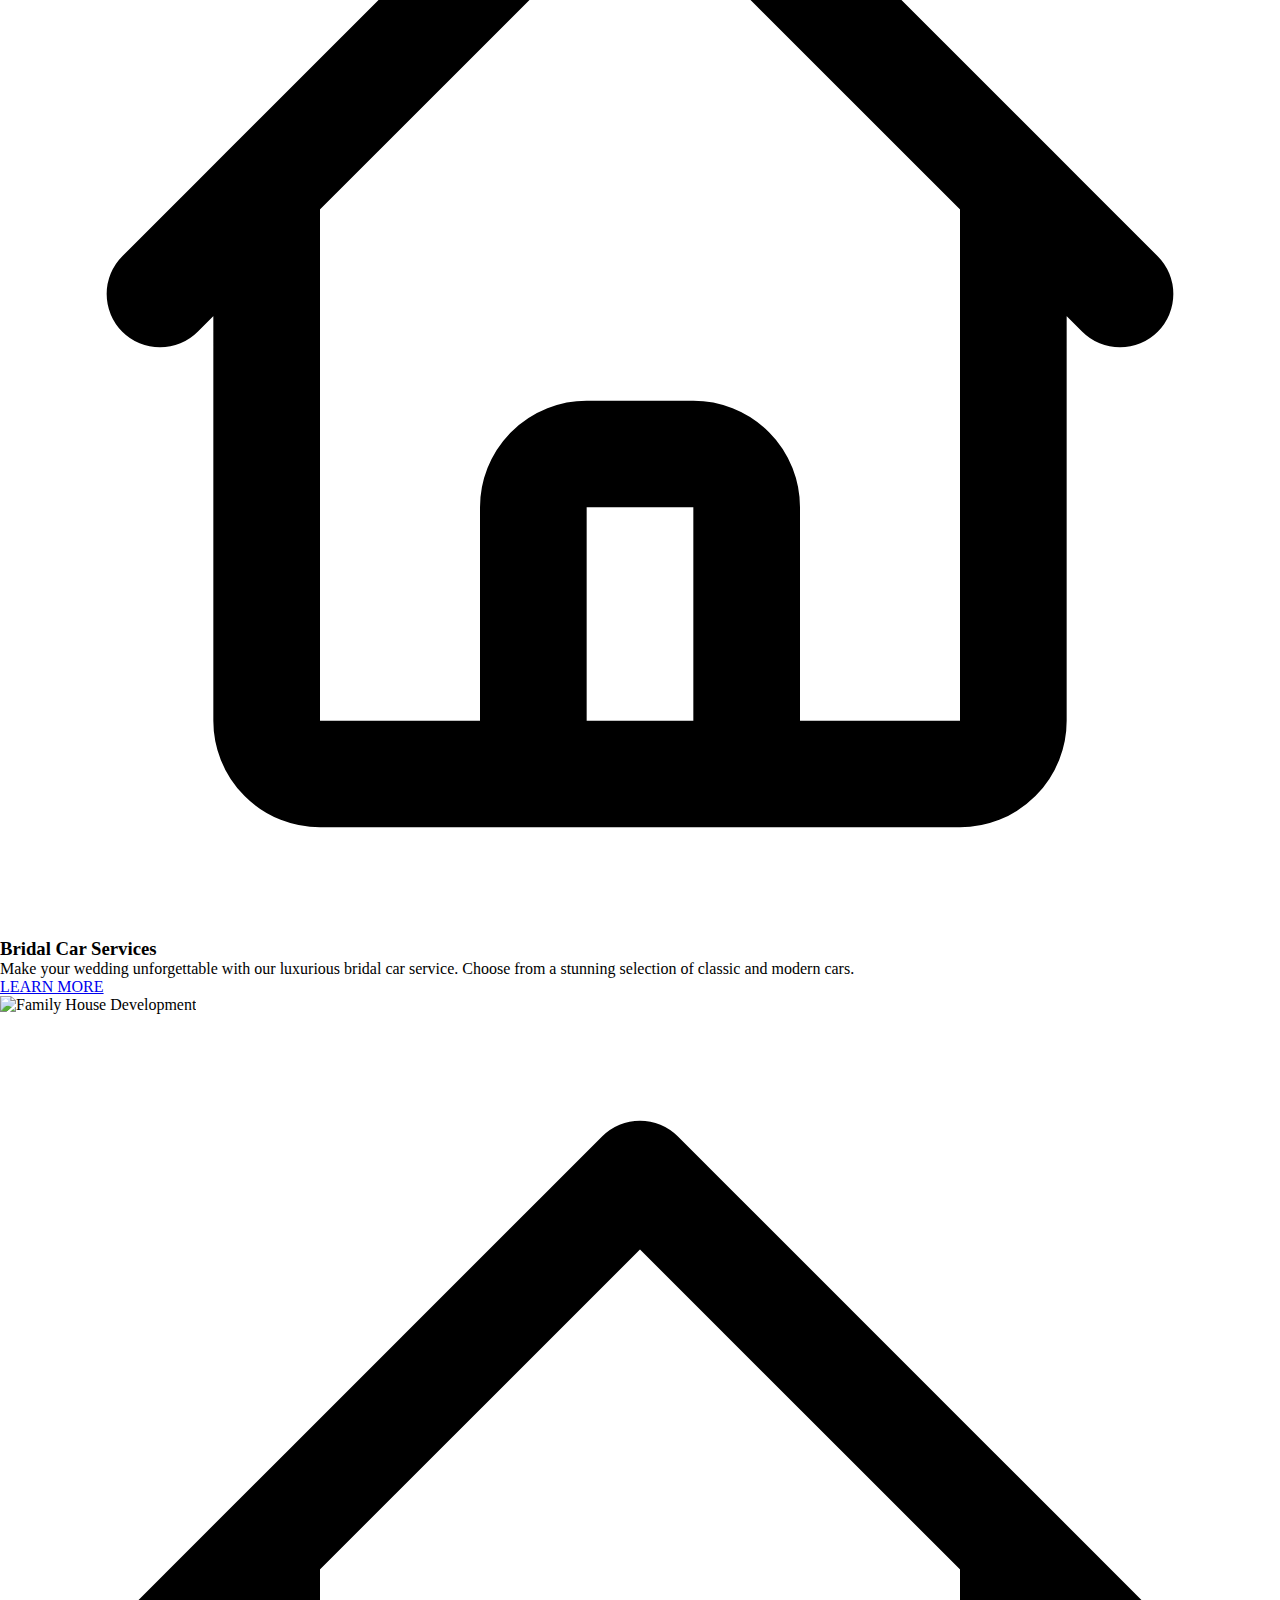
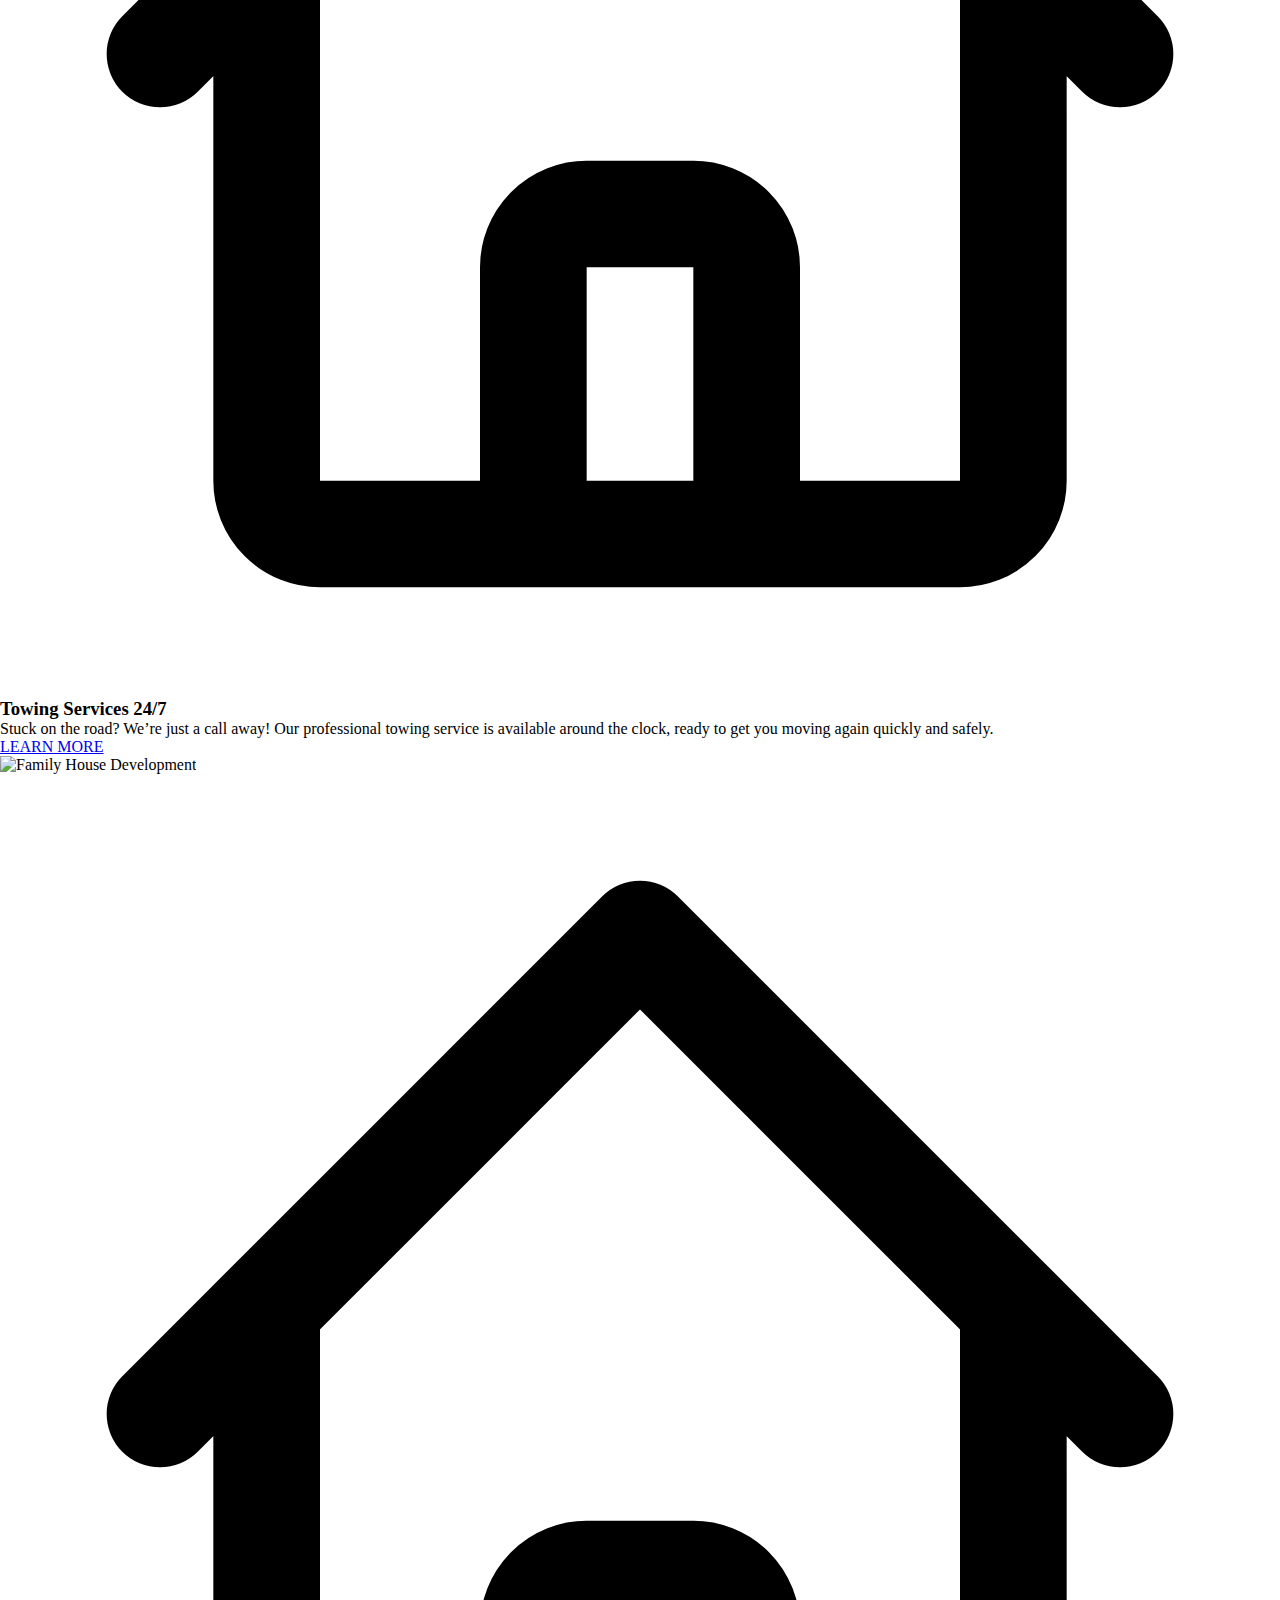
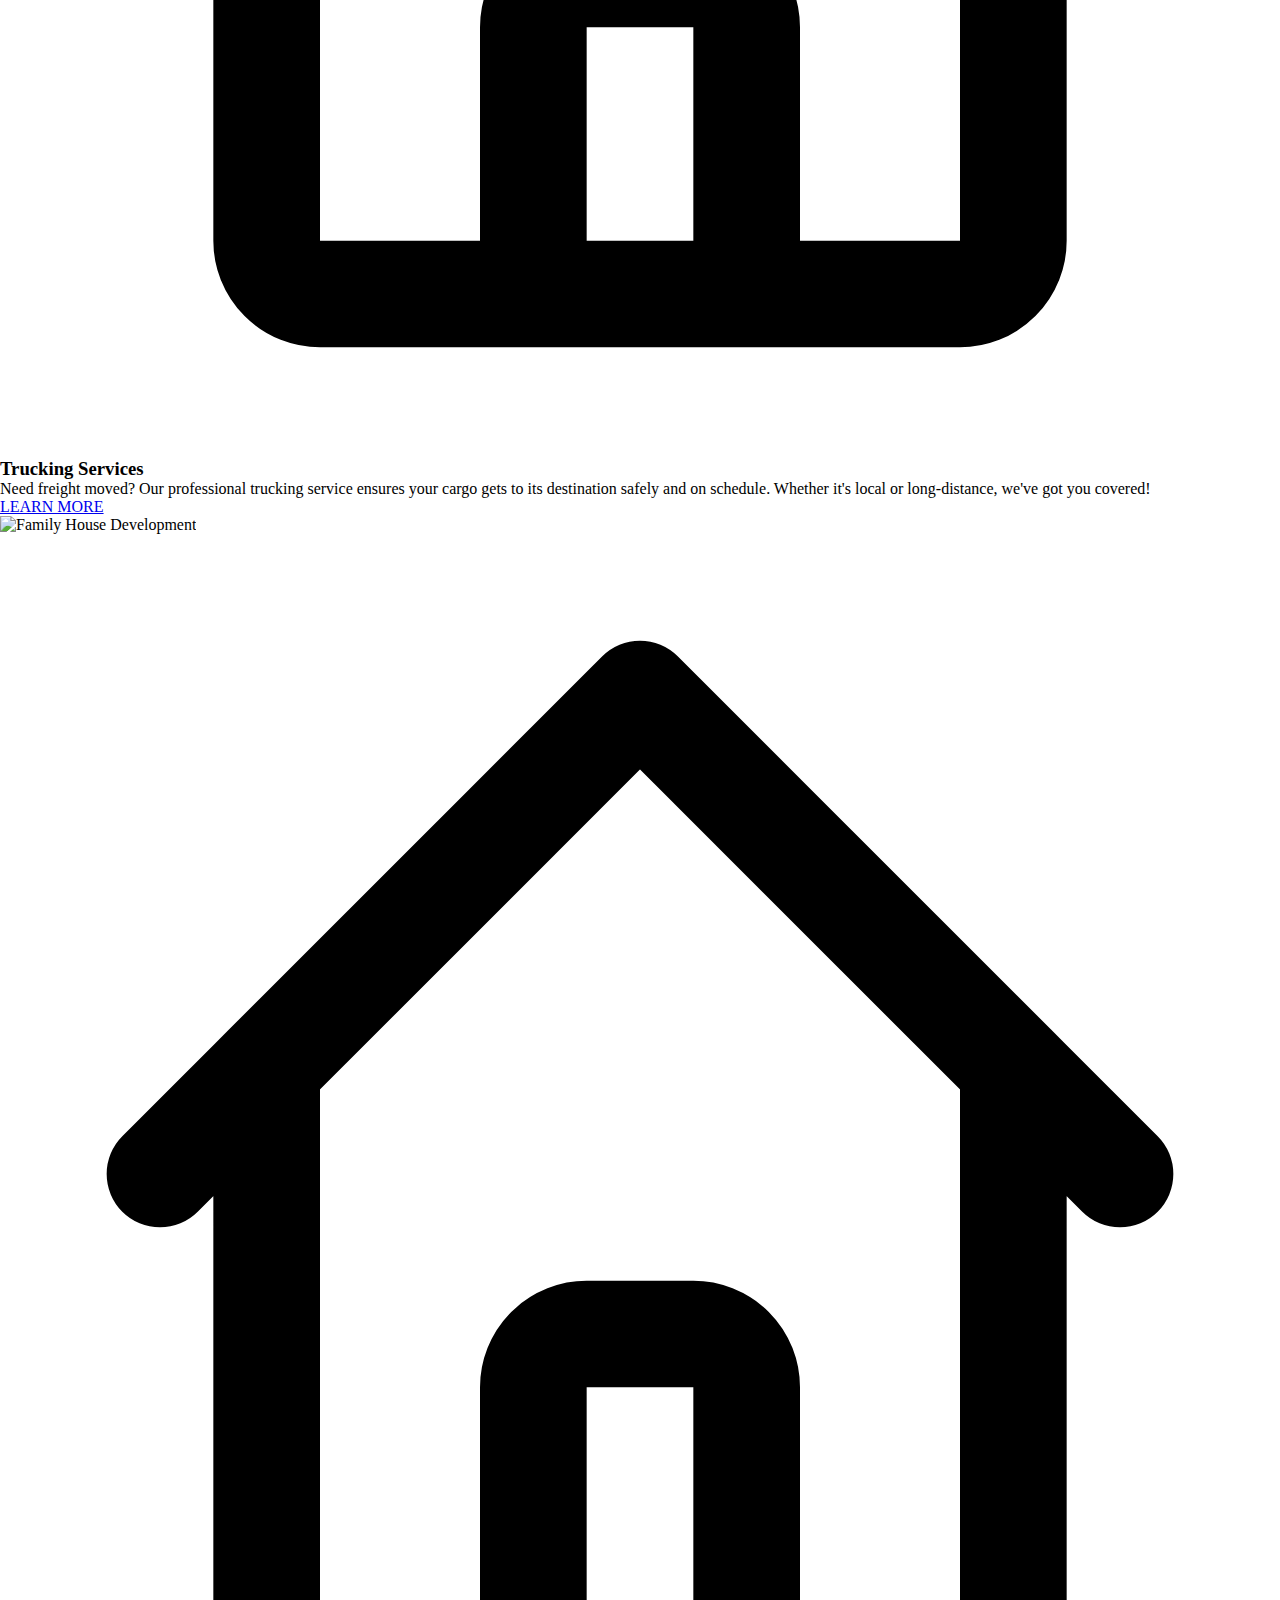
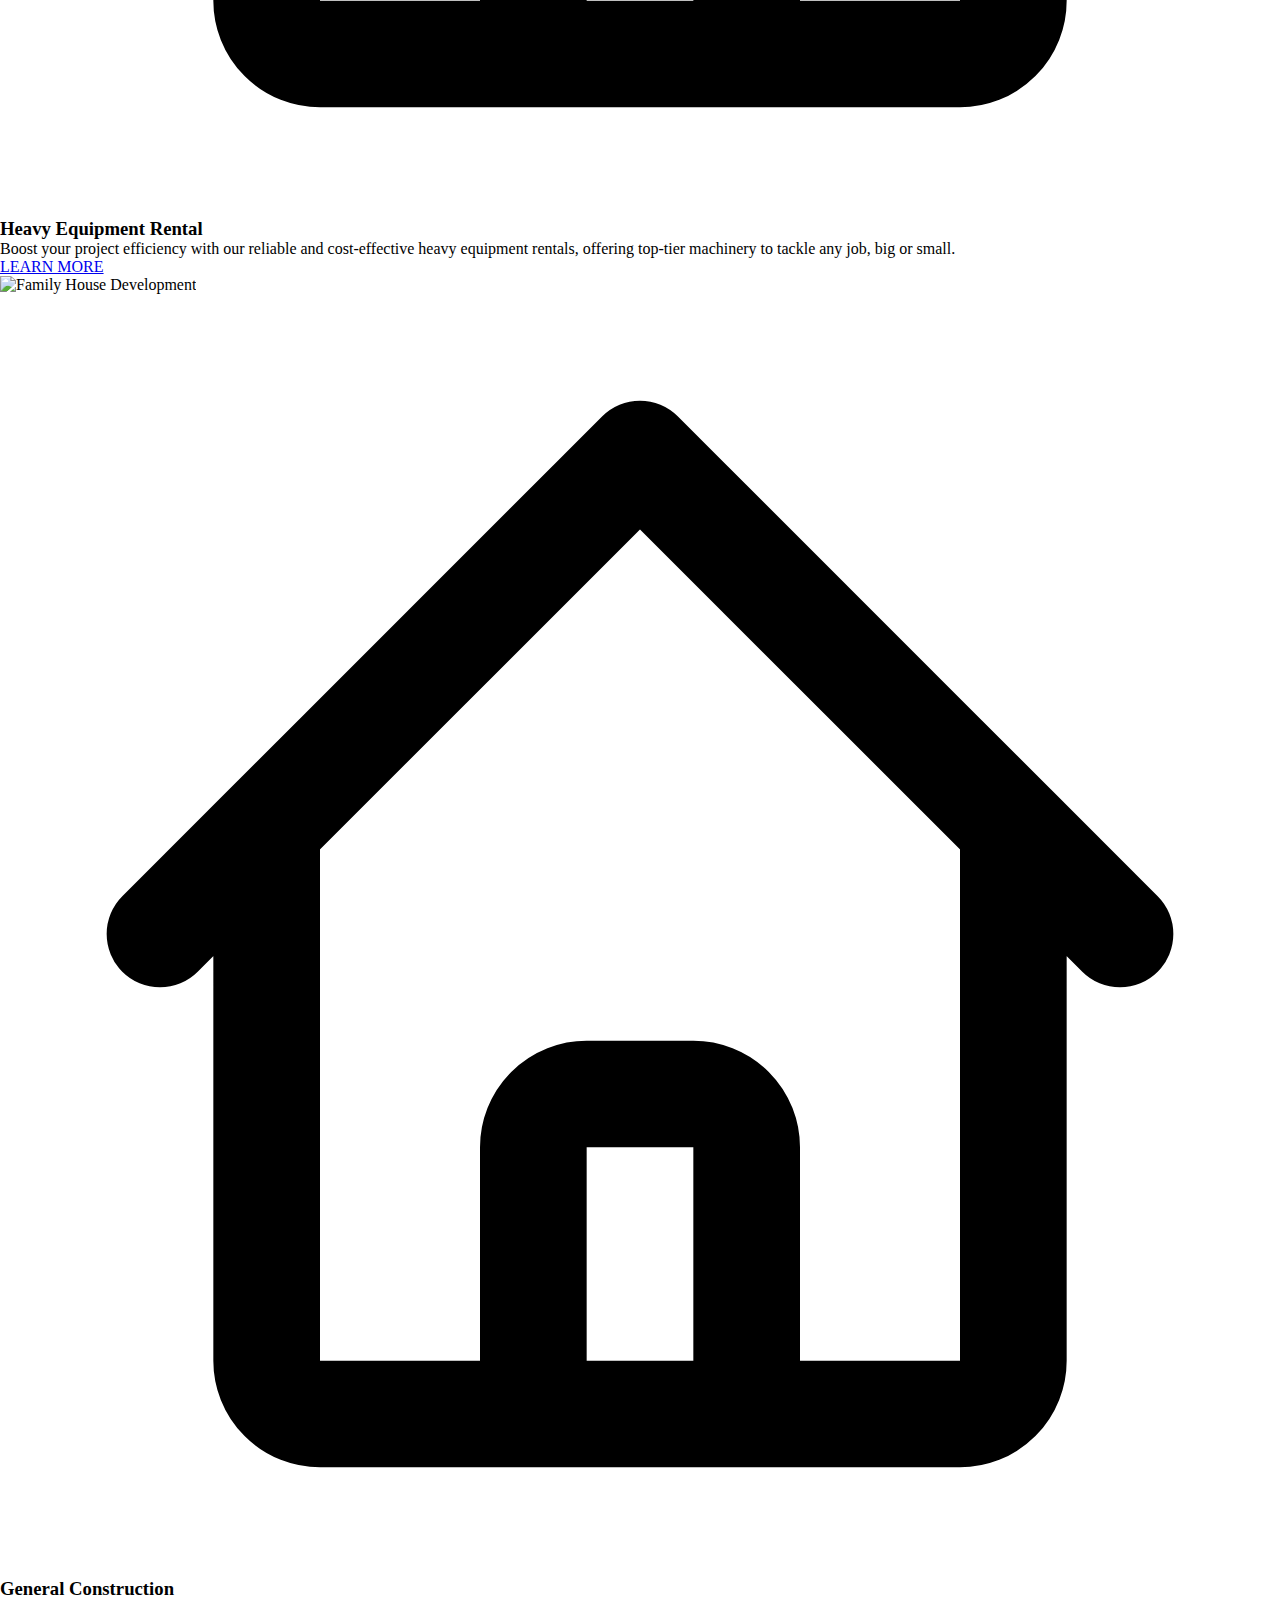
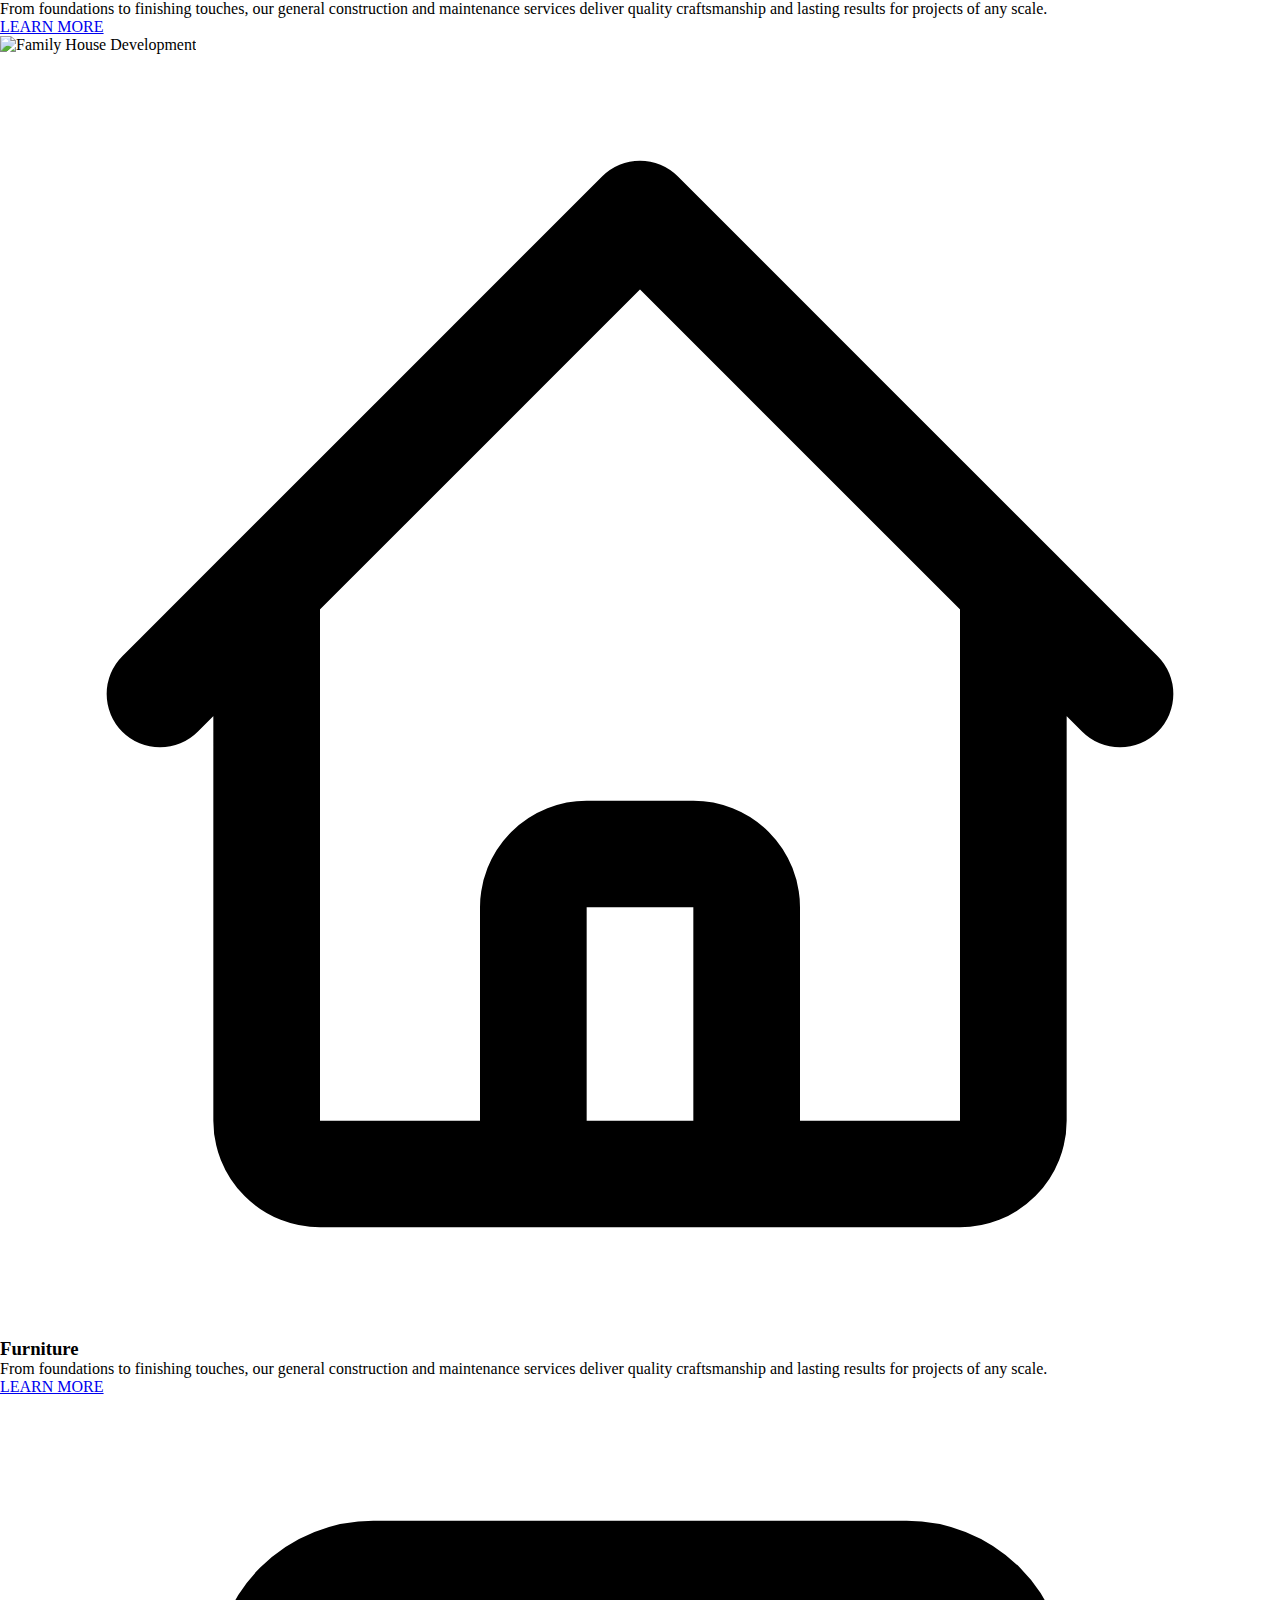
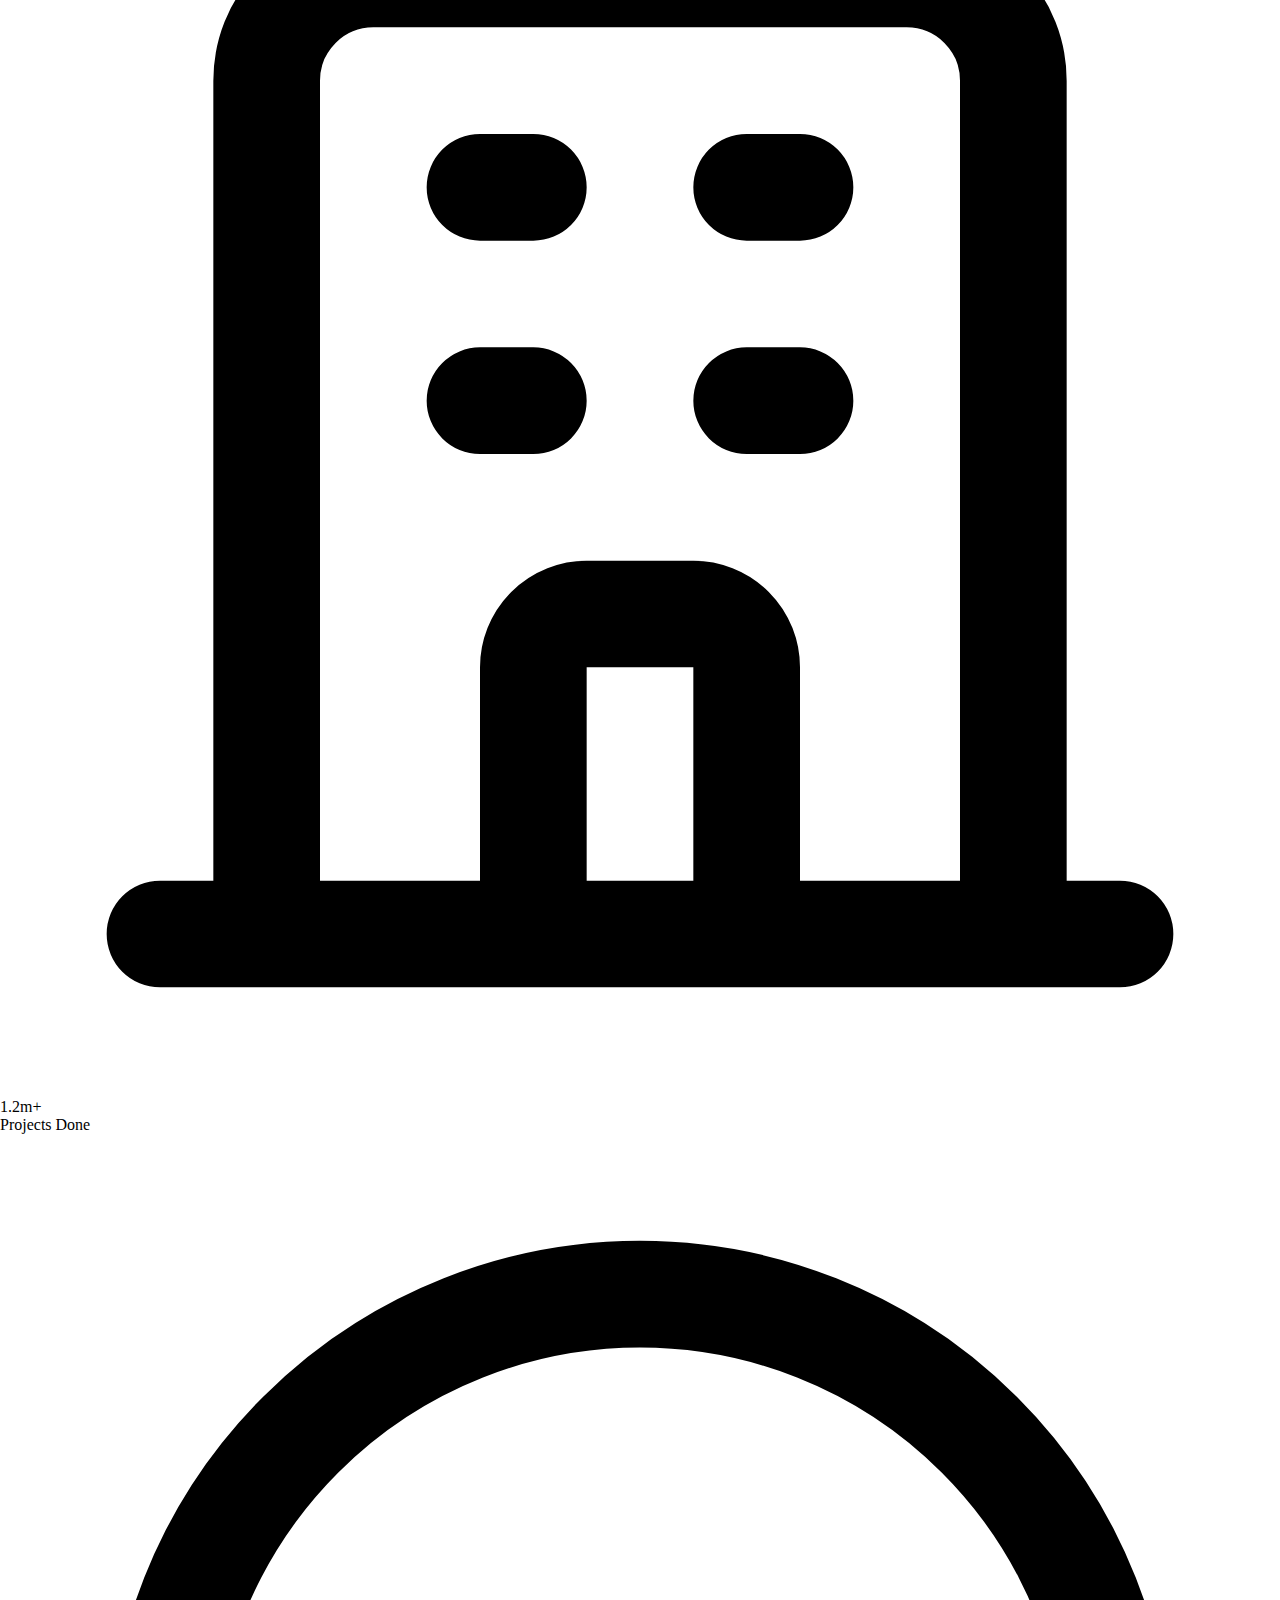
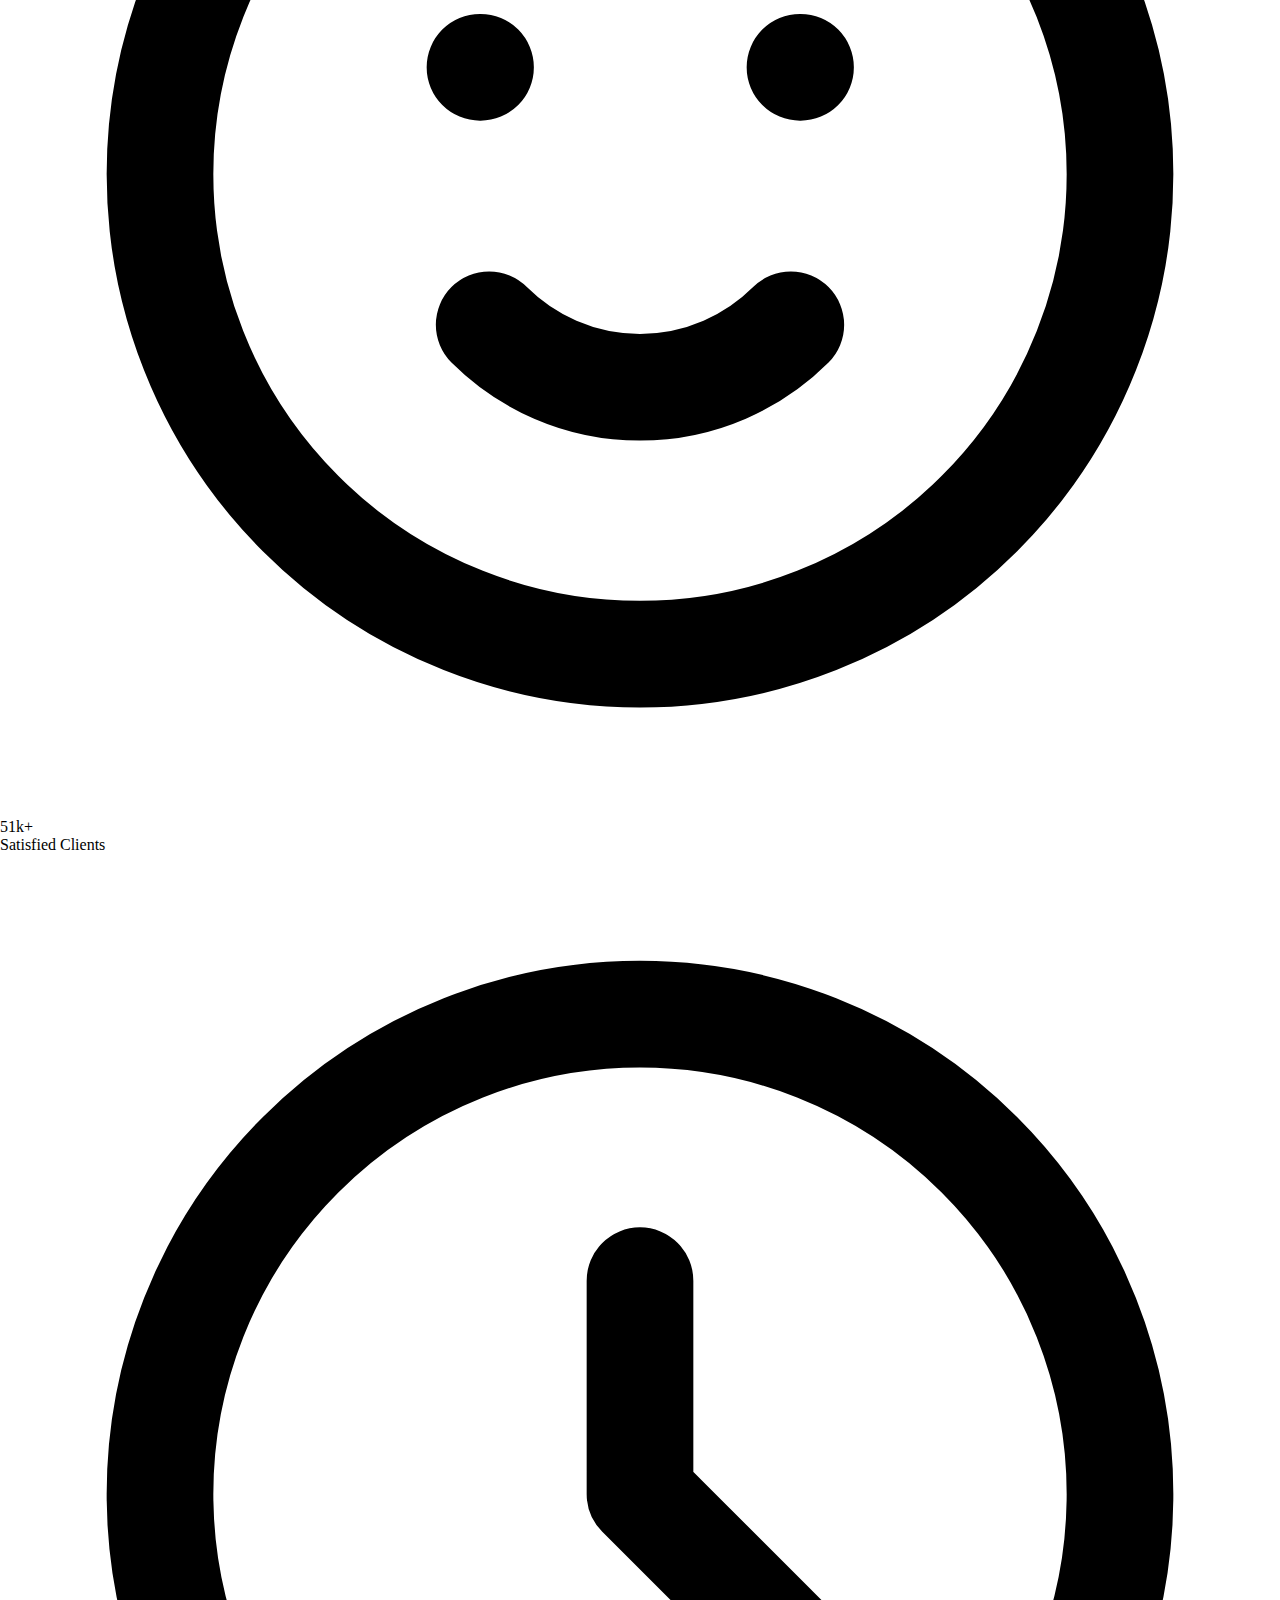
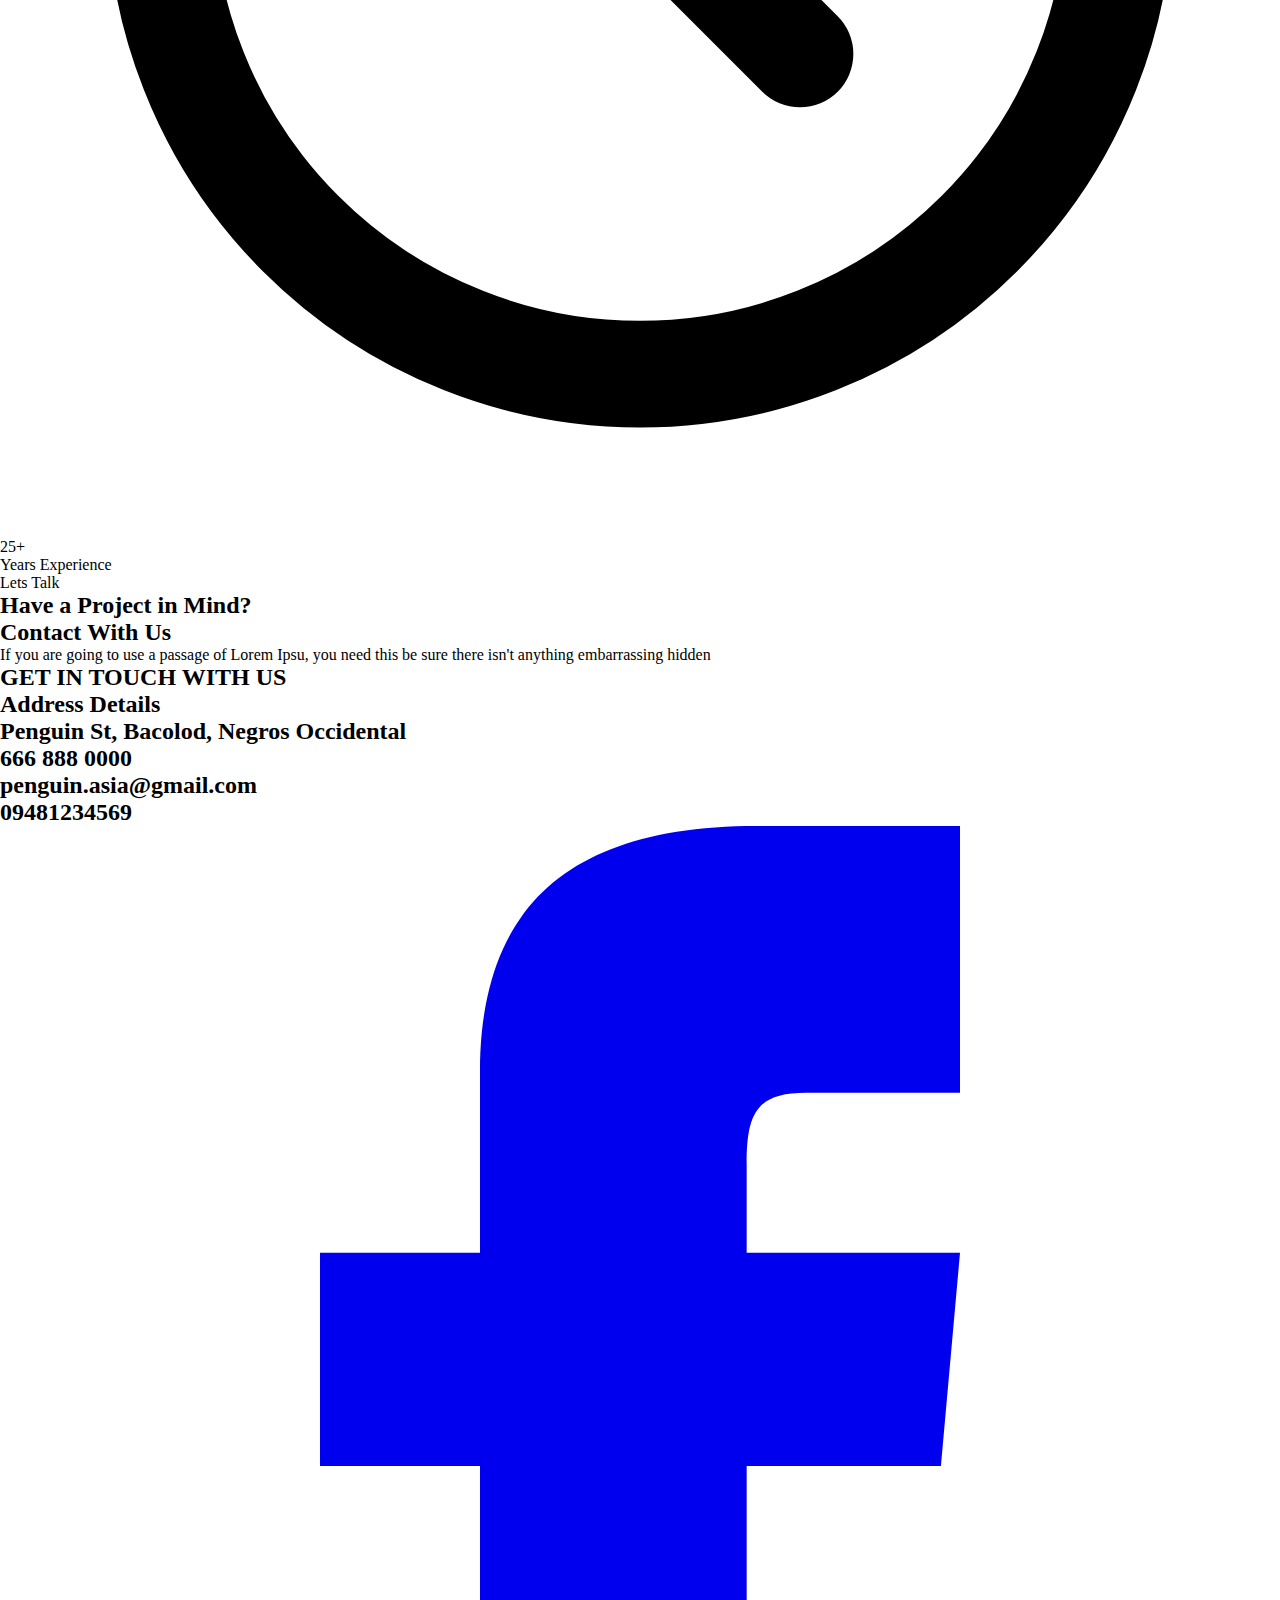
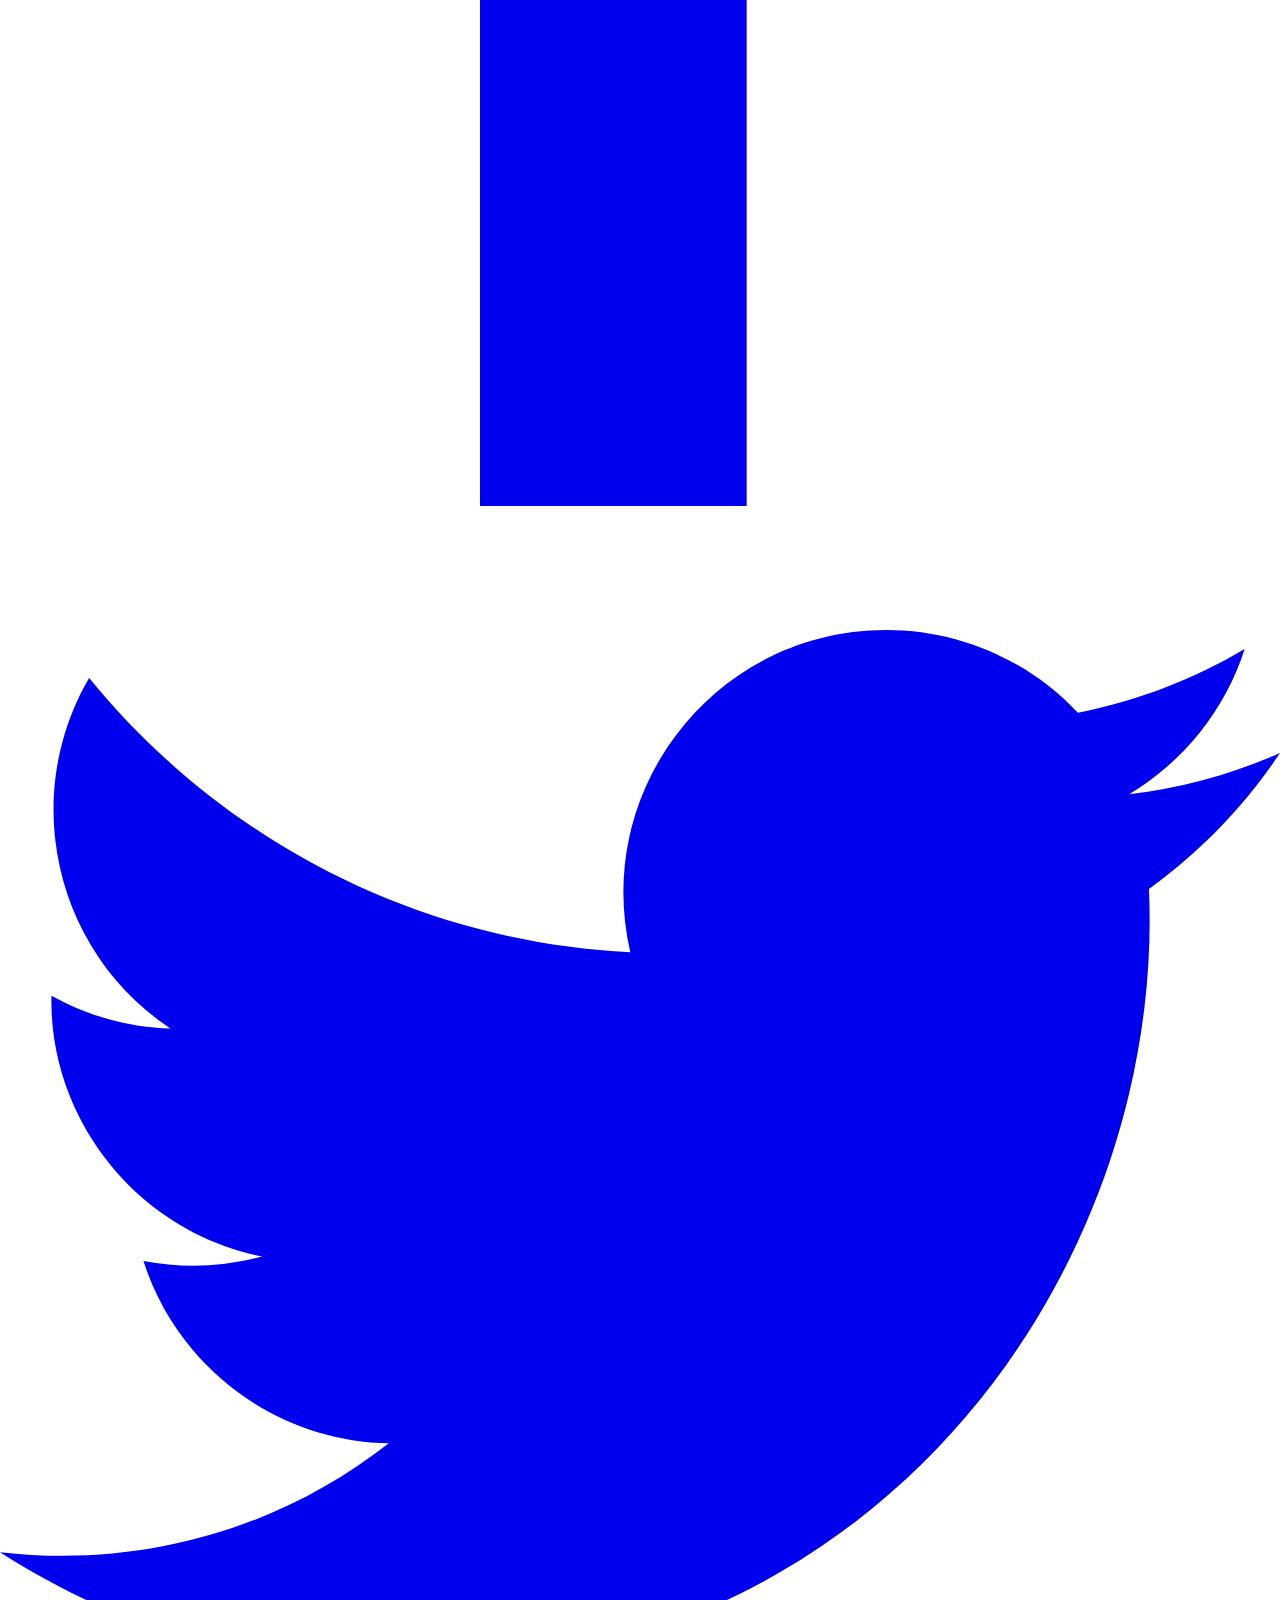
==== commit bdea8f91: "Update index.html" ====
--- a/index.html
+++ b/index.html
@@ -287,6 +287,28 @@
         </div>
     </div>
 </div>
+<div class="max-w-6xl mx-auto my-[15vh]">
+    <div class="grid grid-cols-1 md:grid-cols-2 gap-8">
+        <div class="bg-gray-900 p-8 rounded-lg">
+            <div class="space-y-6">
+                <div class="space-y-4">
+                    <div class="flex items-center space-x-2">
+                        <div class="w-6 h-0.5 bg-[#D4AF37]"></div>
+                        <span class="text-[#D4AF37] font-medium">Lets Talk</span>
+                    </div>
+                    <h2 class="text-3xl font-bold text-white">
+                        Have a Project in Mind?<br>
+                        Contact With Us
+                    </h2>
+                    <p class="text-white">
+                        If you are going to use a passage of Lorem Ipsu, you need this be sure there isn't anything embarrassing hidden
+                    </p>
+                </div>
+
+                
+            </div>
+        </div>
+
 <h2 class="text-[#D4AF37] text-[3rem] font-semibold tracking-wide uppercase text-center mt-[5vh]">
     GET IN TOUCH WITH US
 </h2>
@@ -333,6 +355,7 @@
     </div>
 
 
+
         
 <footer class="bg-gray-900 text-white py-12">
     <div class="container mx-auto px-4">
@@ -395,4 +418,4 @@
 <script src="script.js" defer></script>
 
 </body>
-</html>+</html>
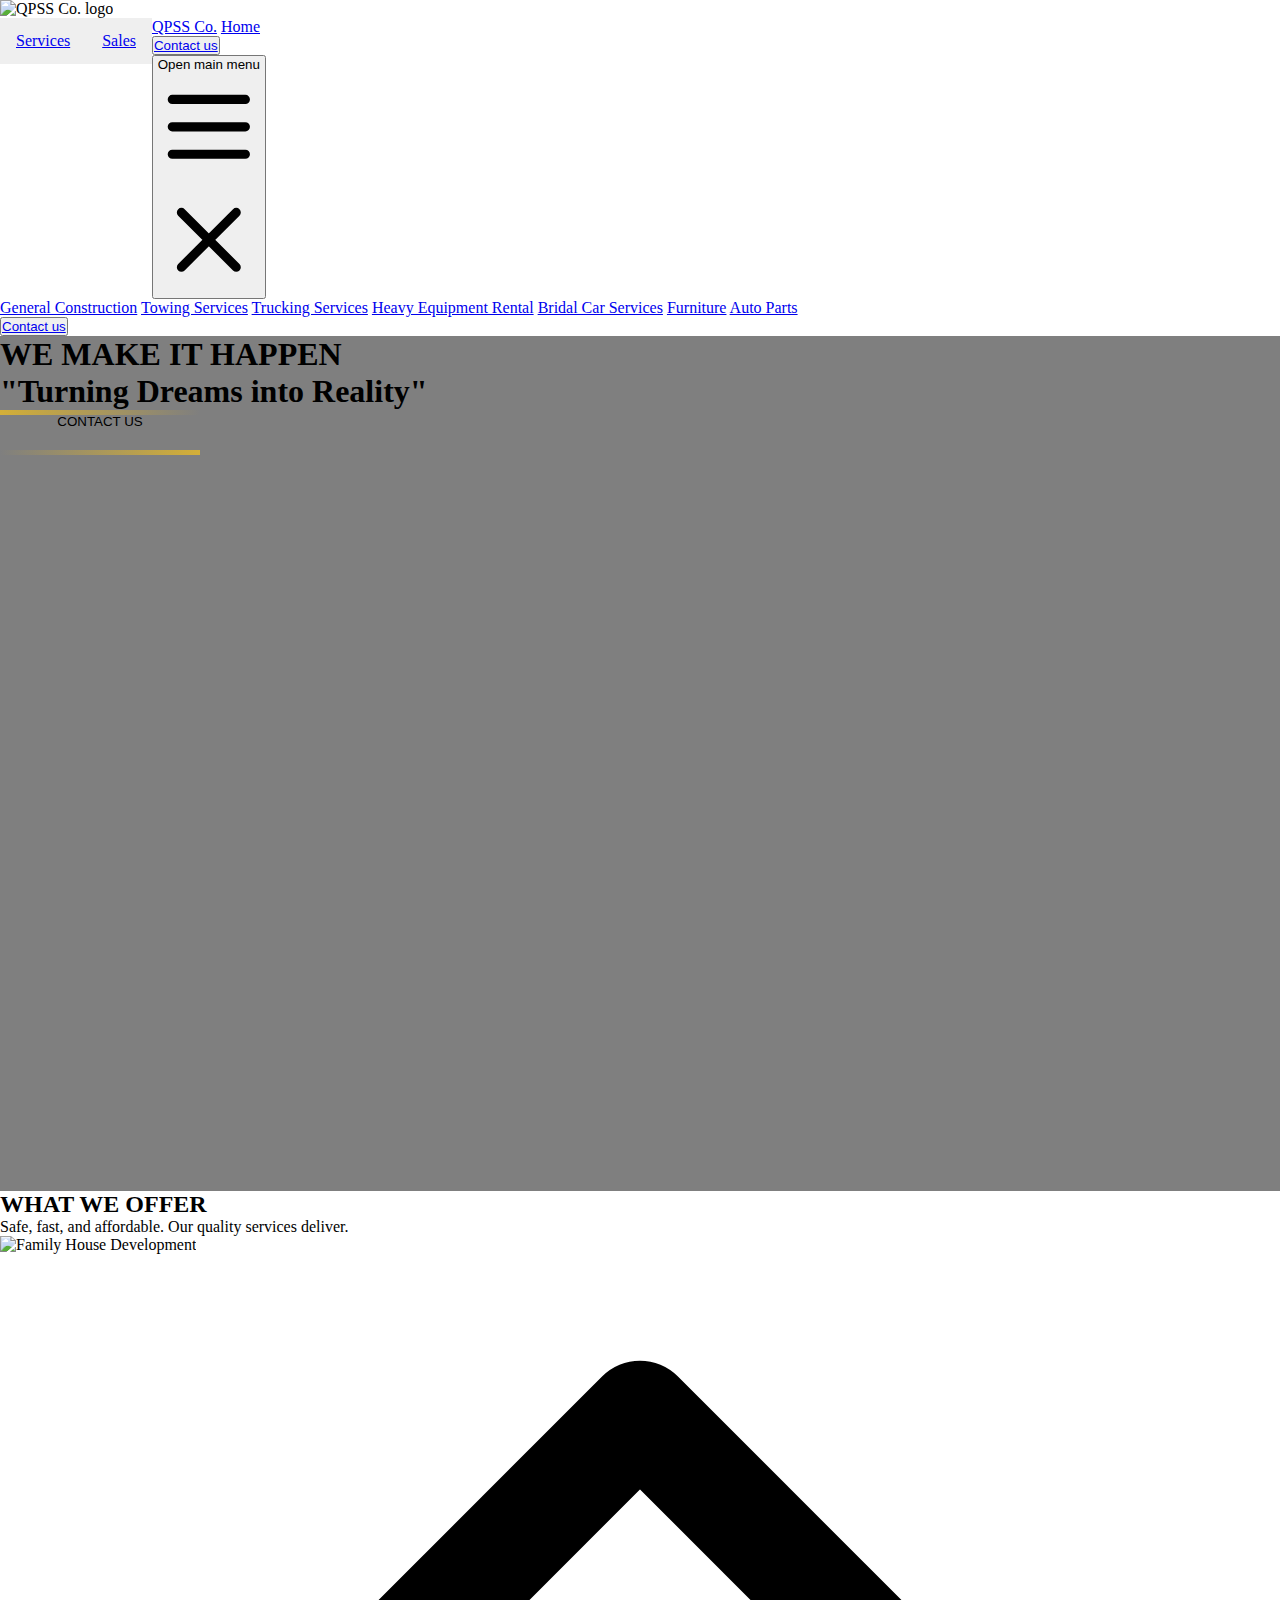
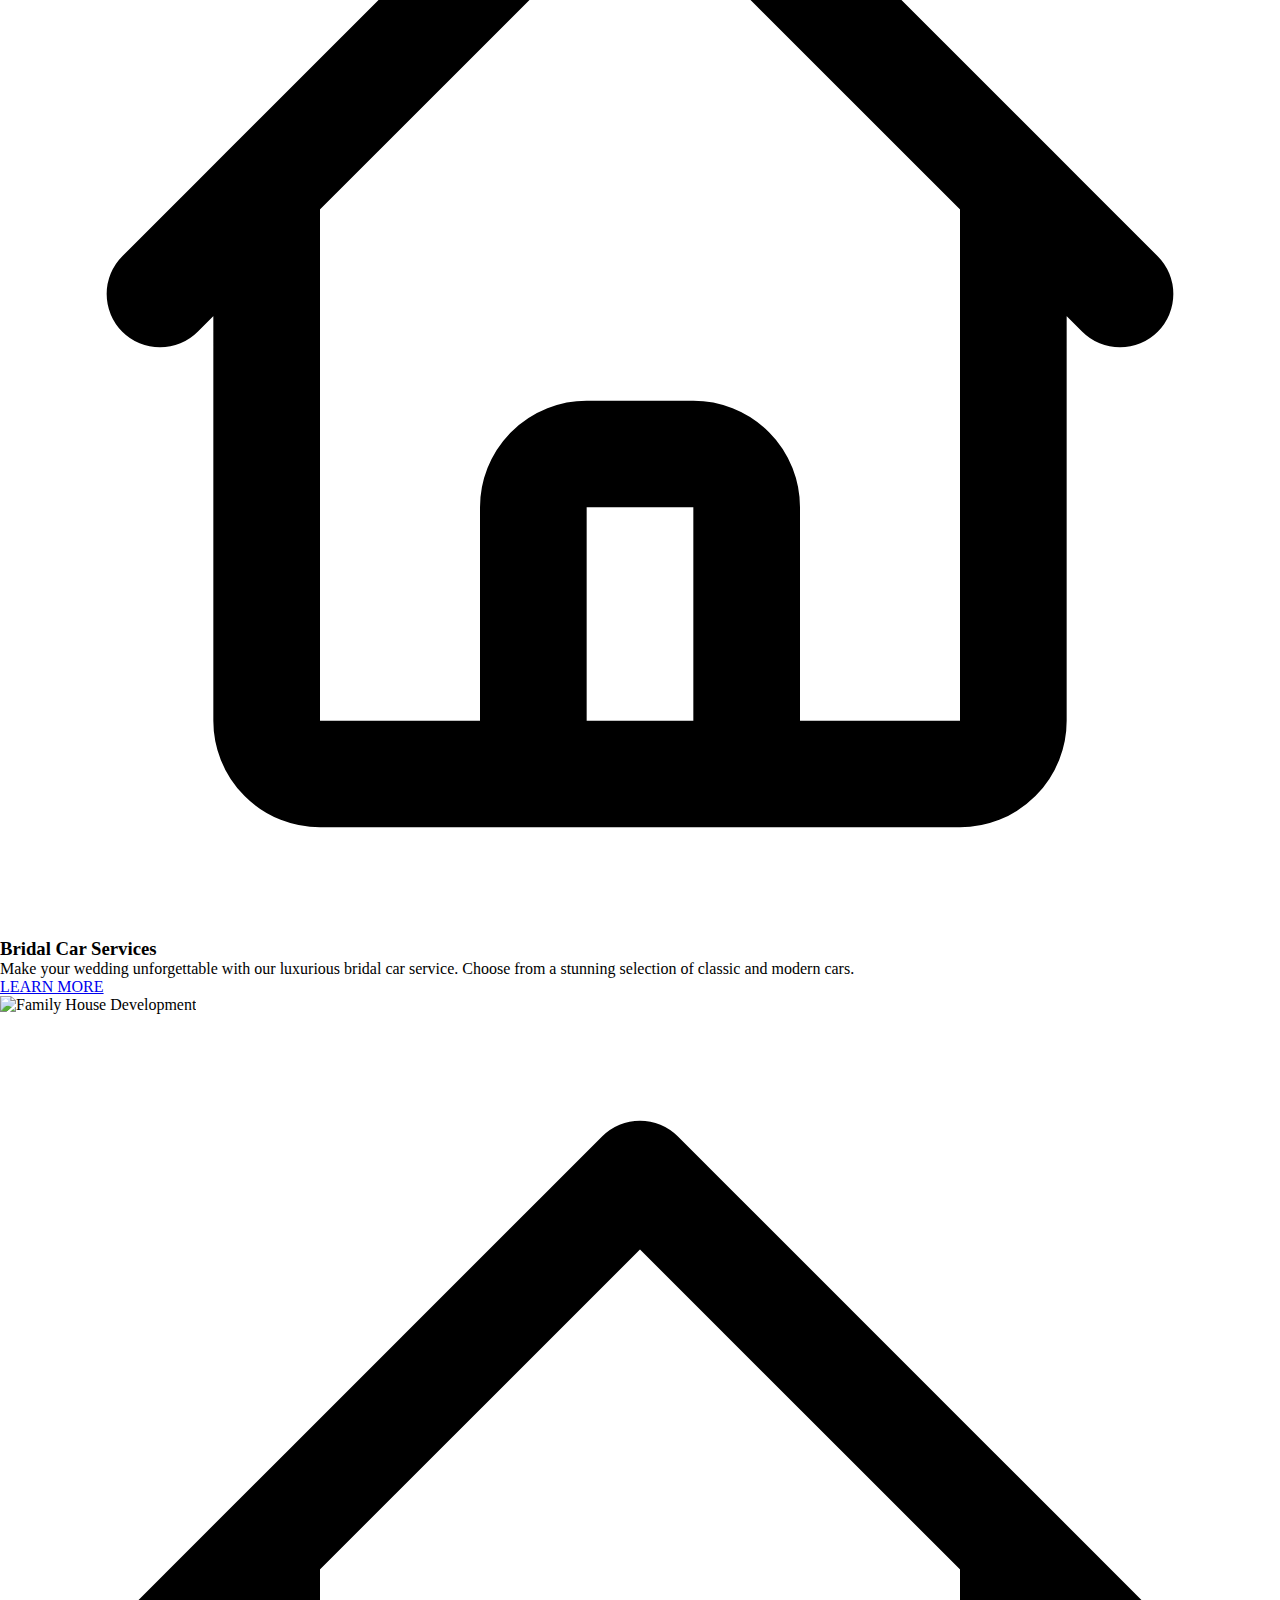
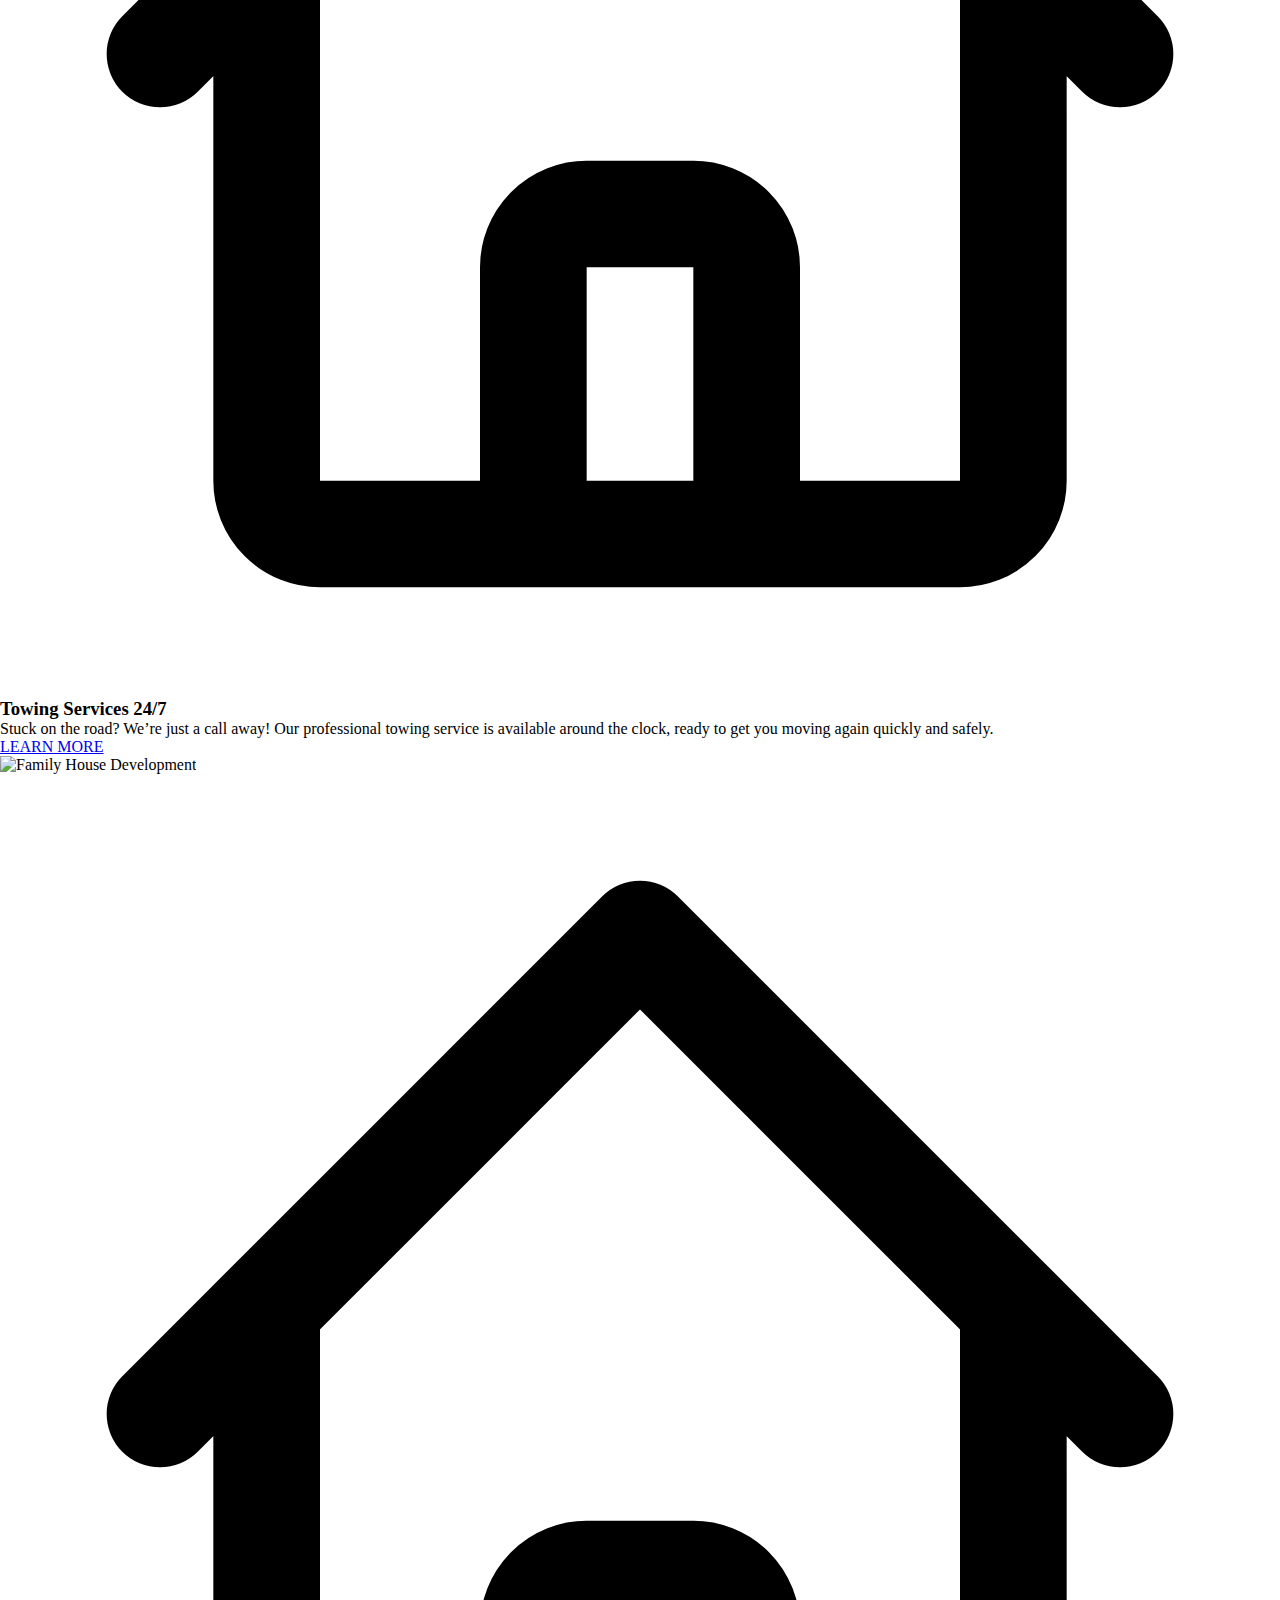
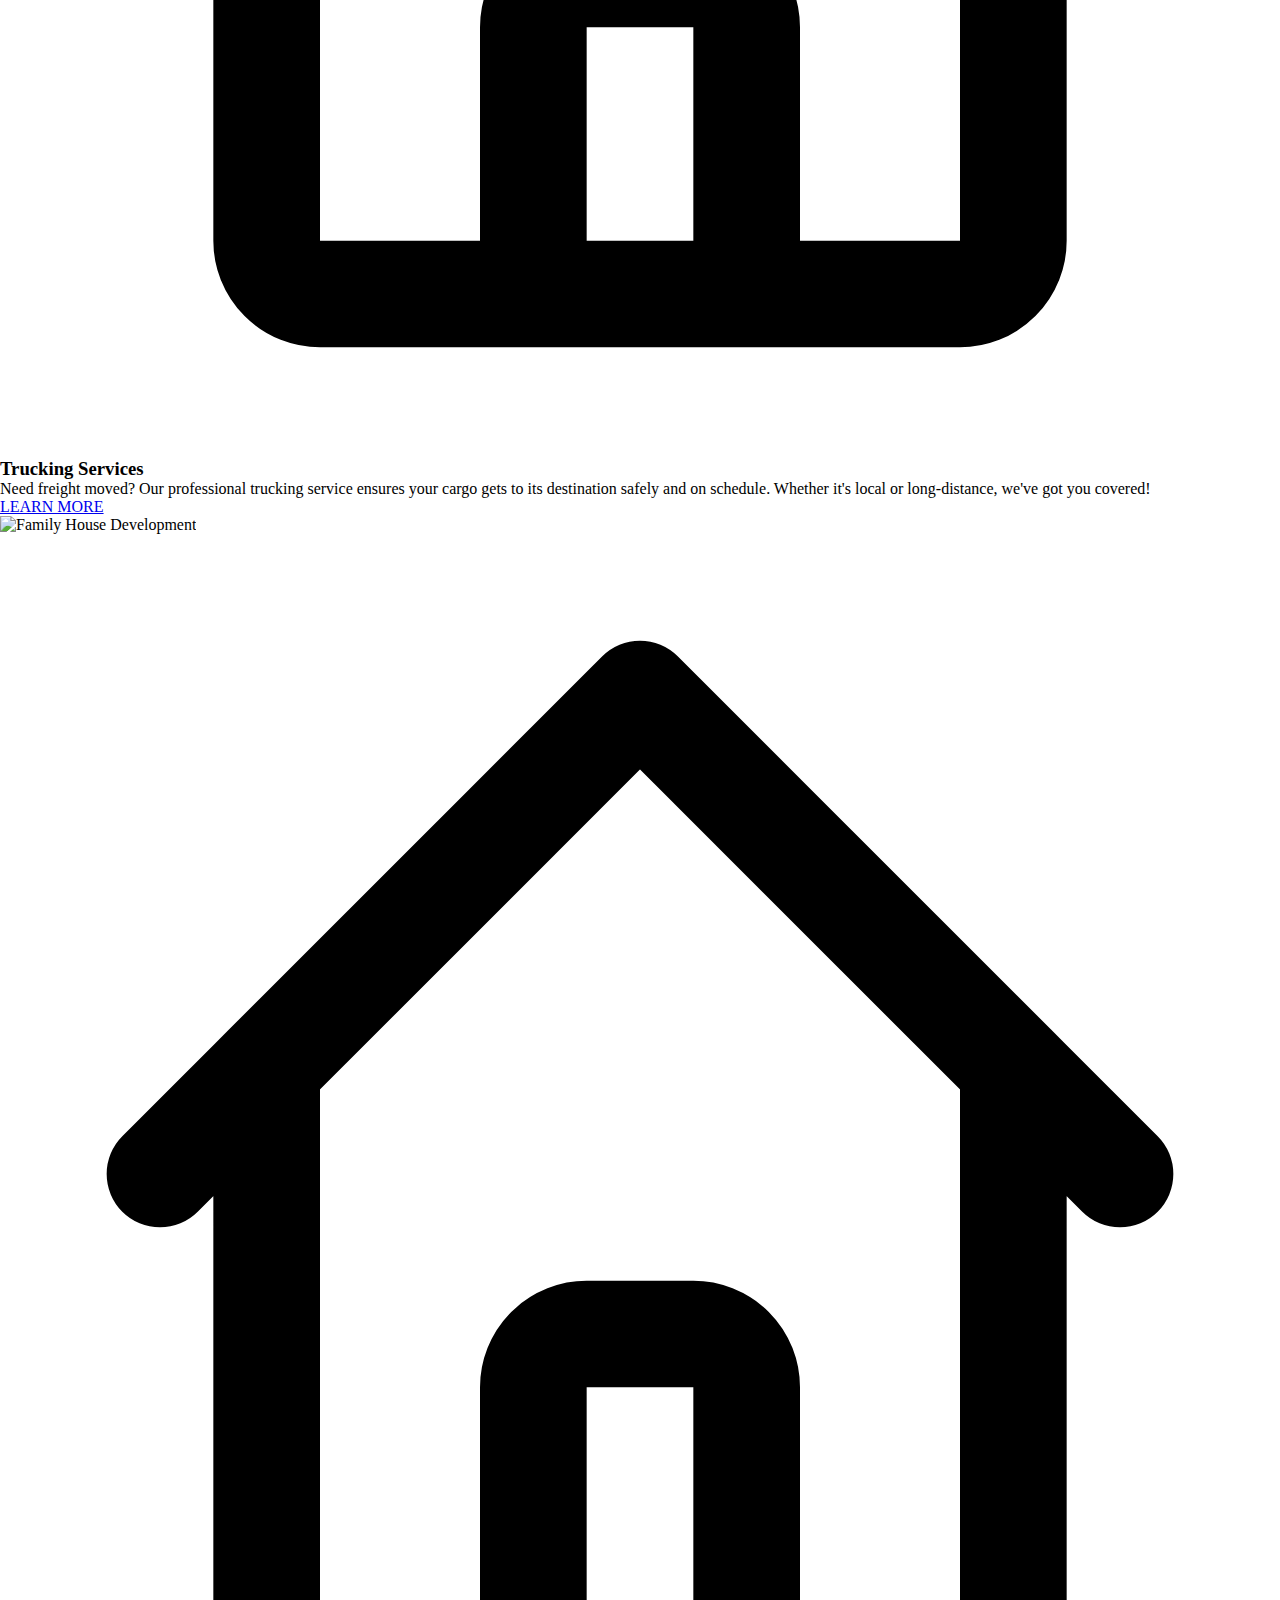
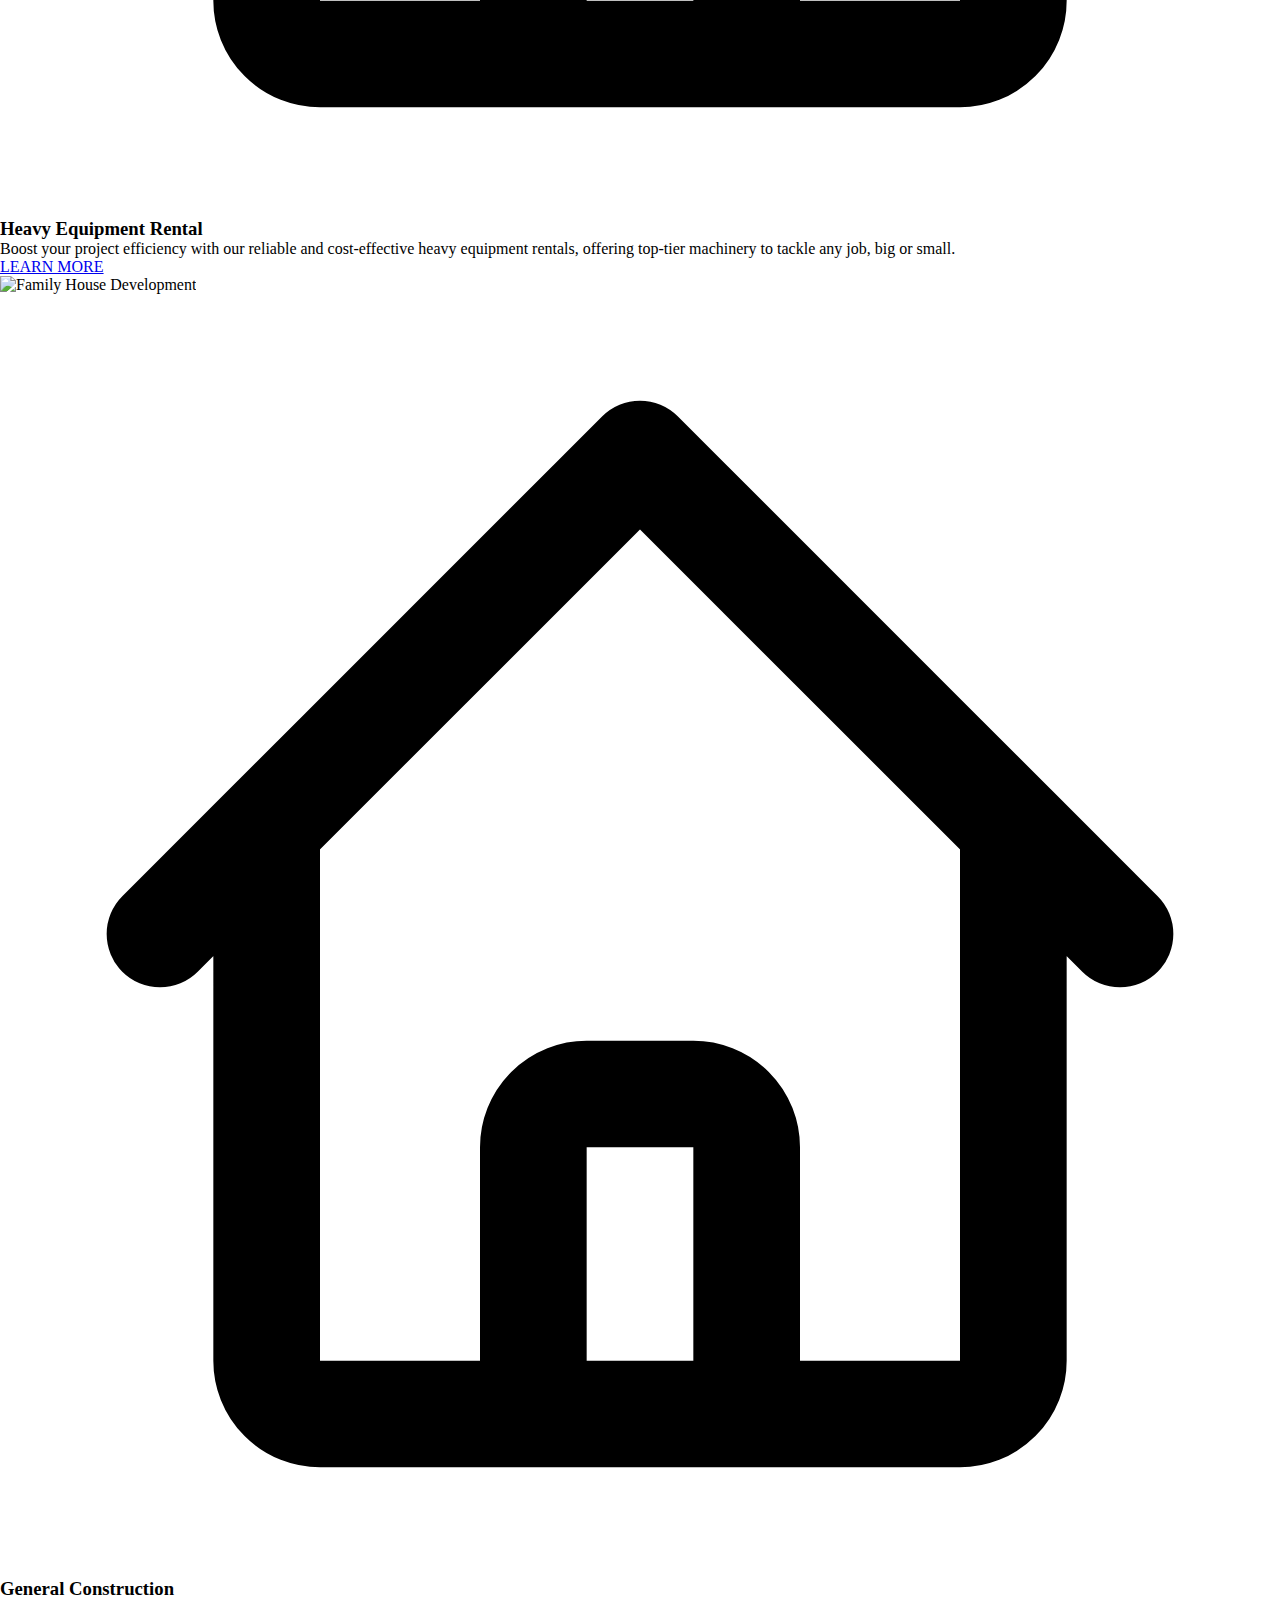
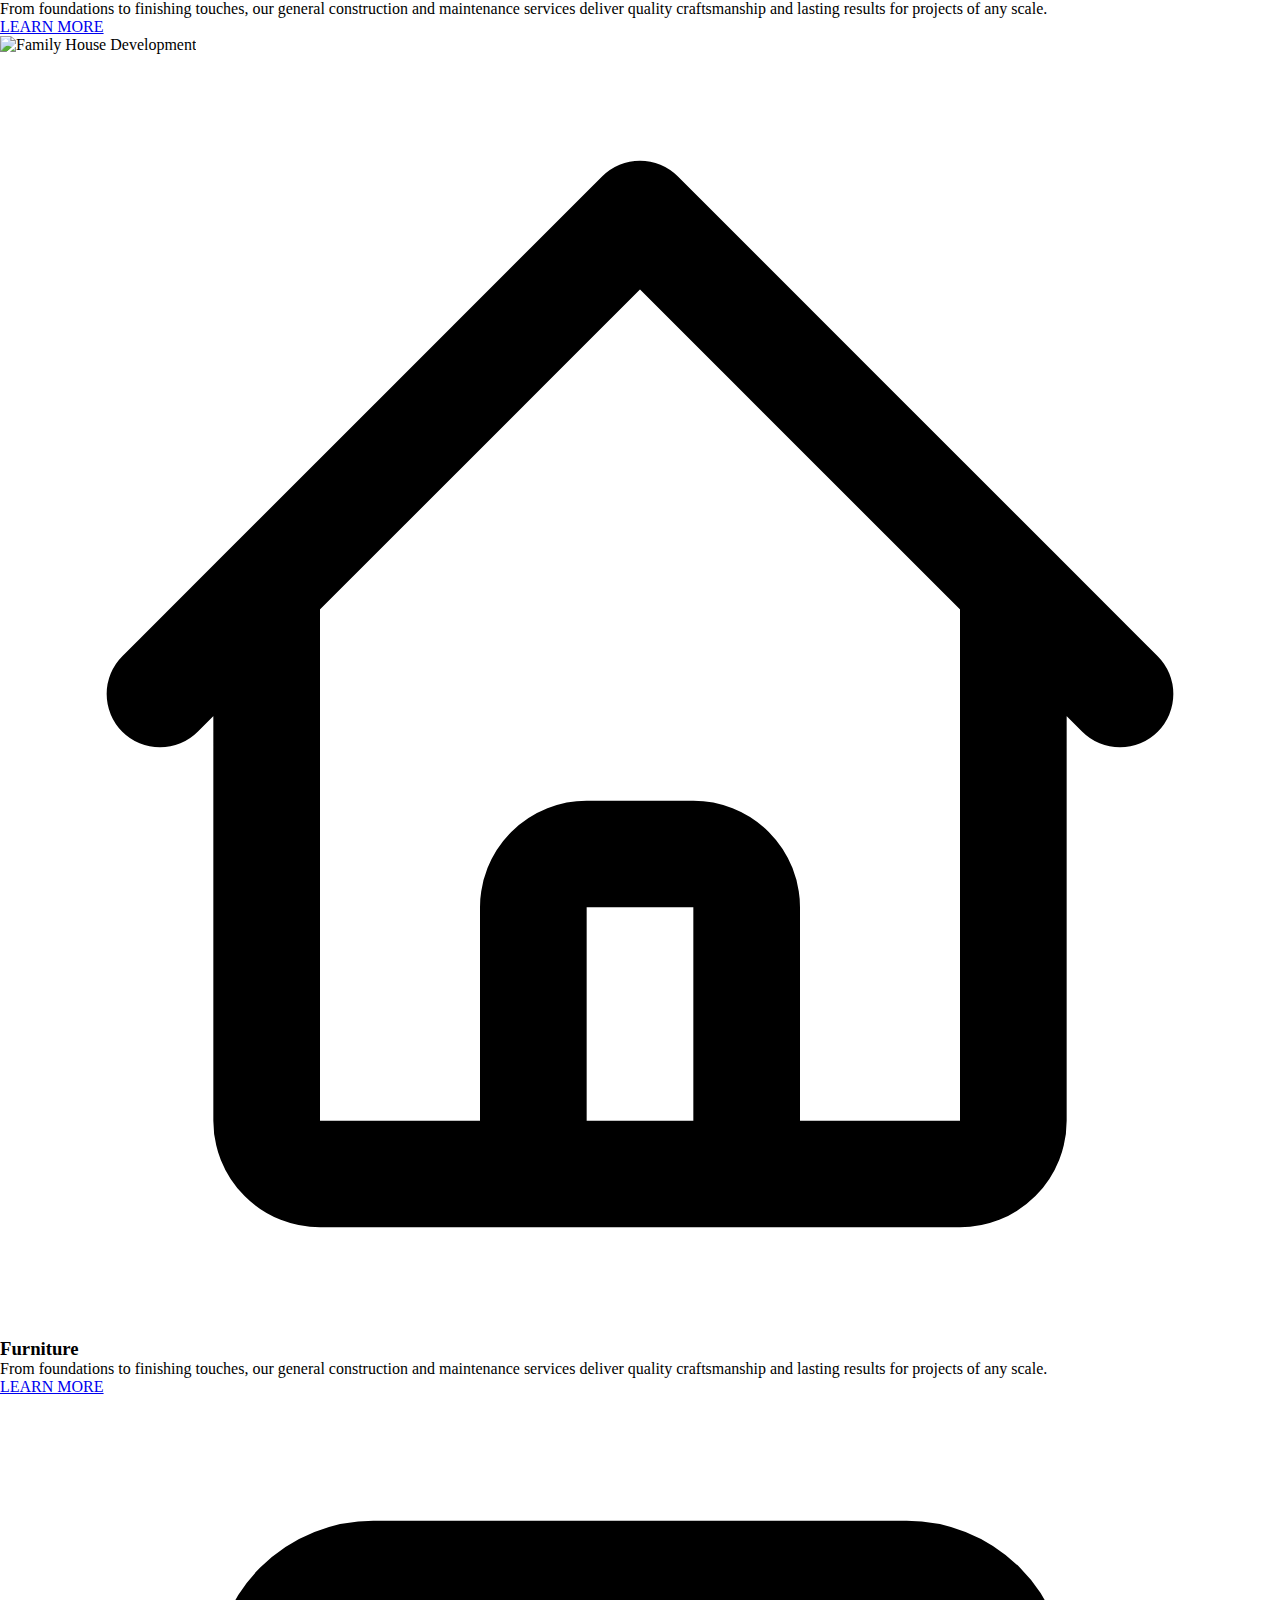
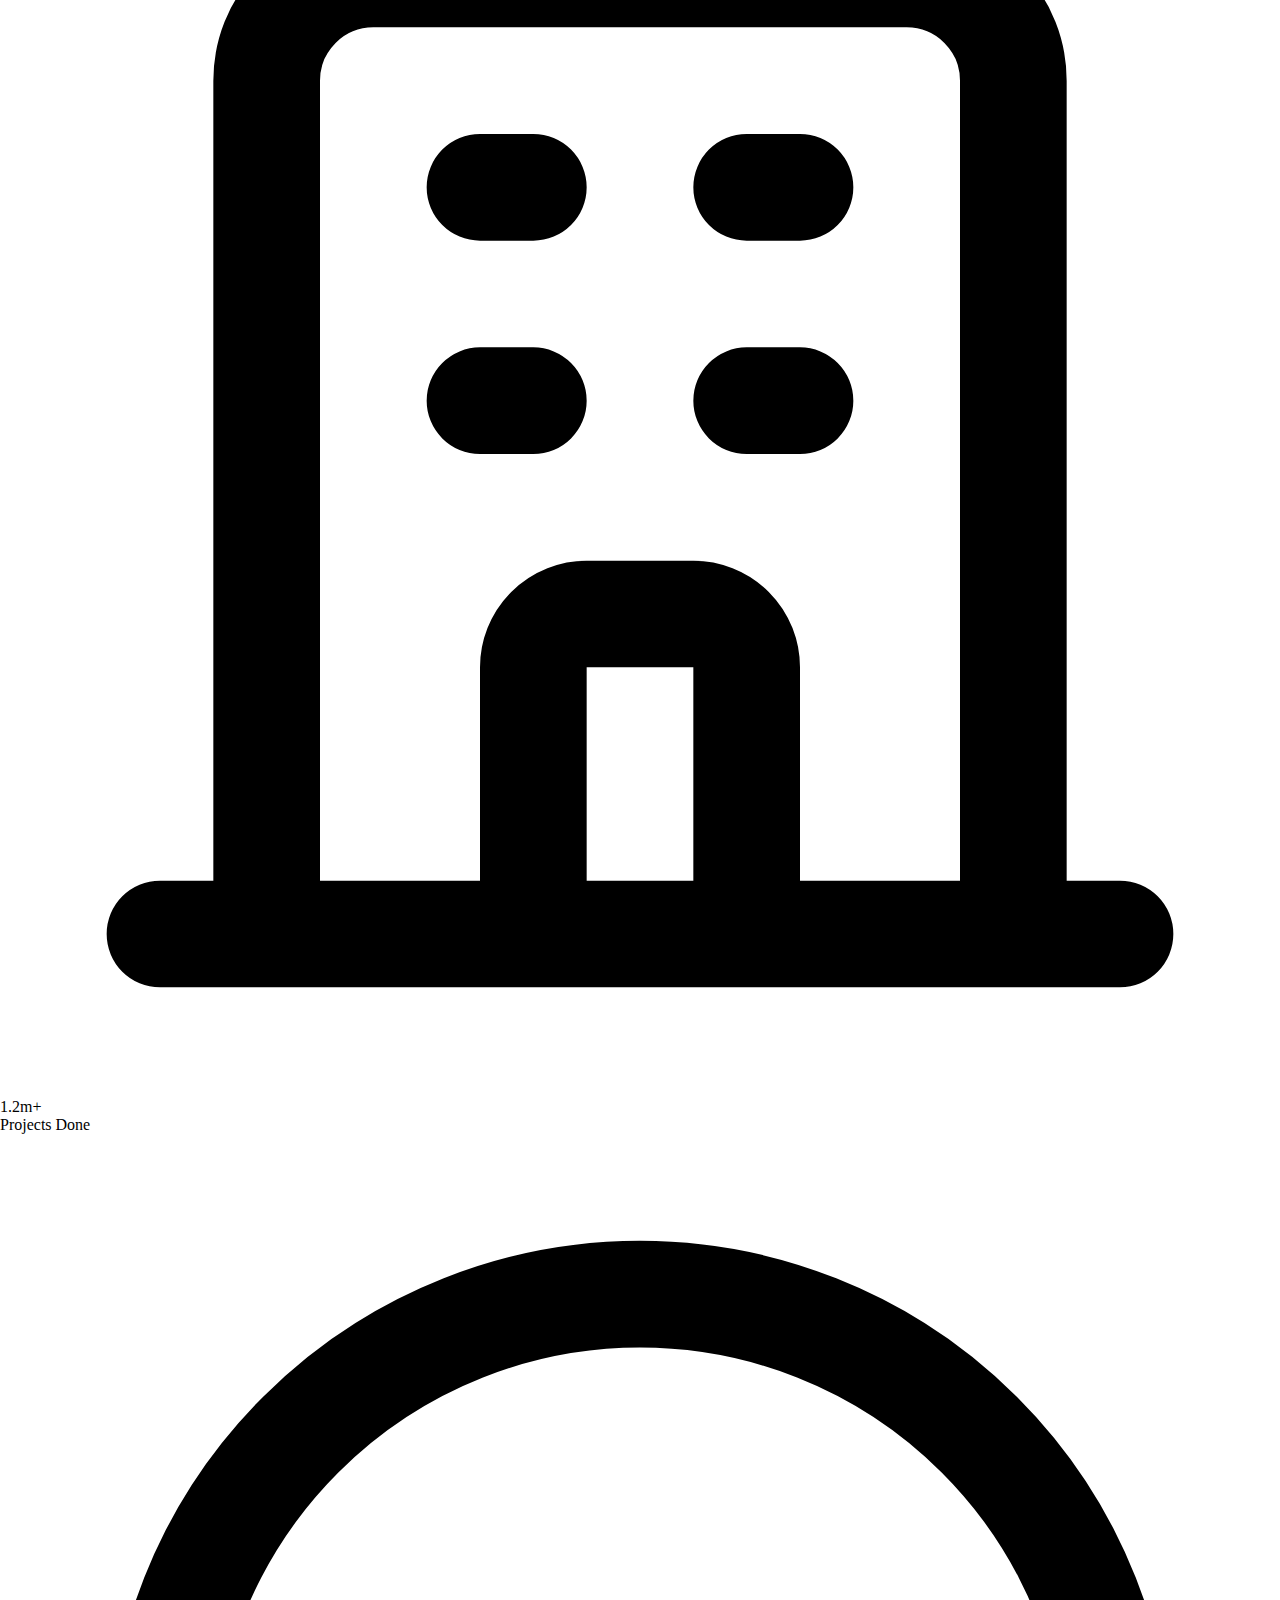
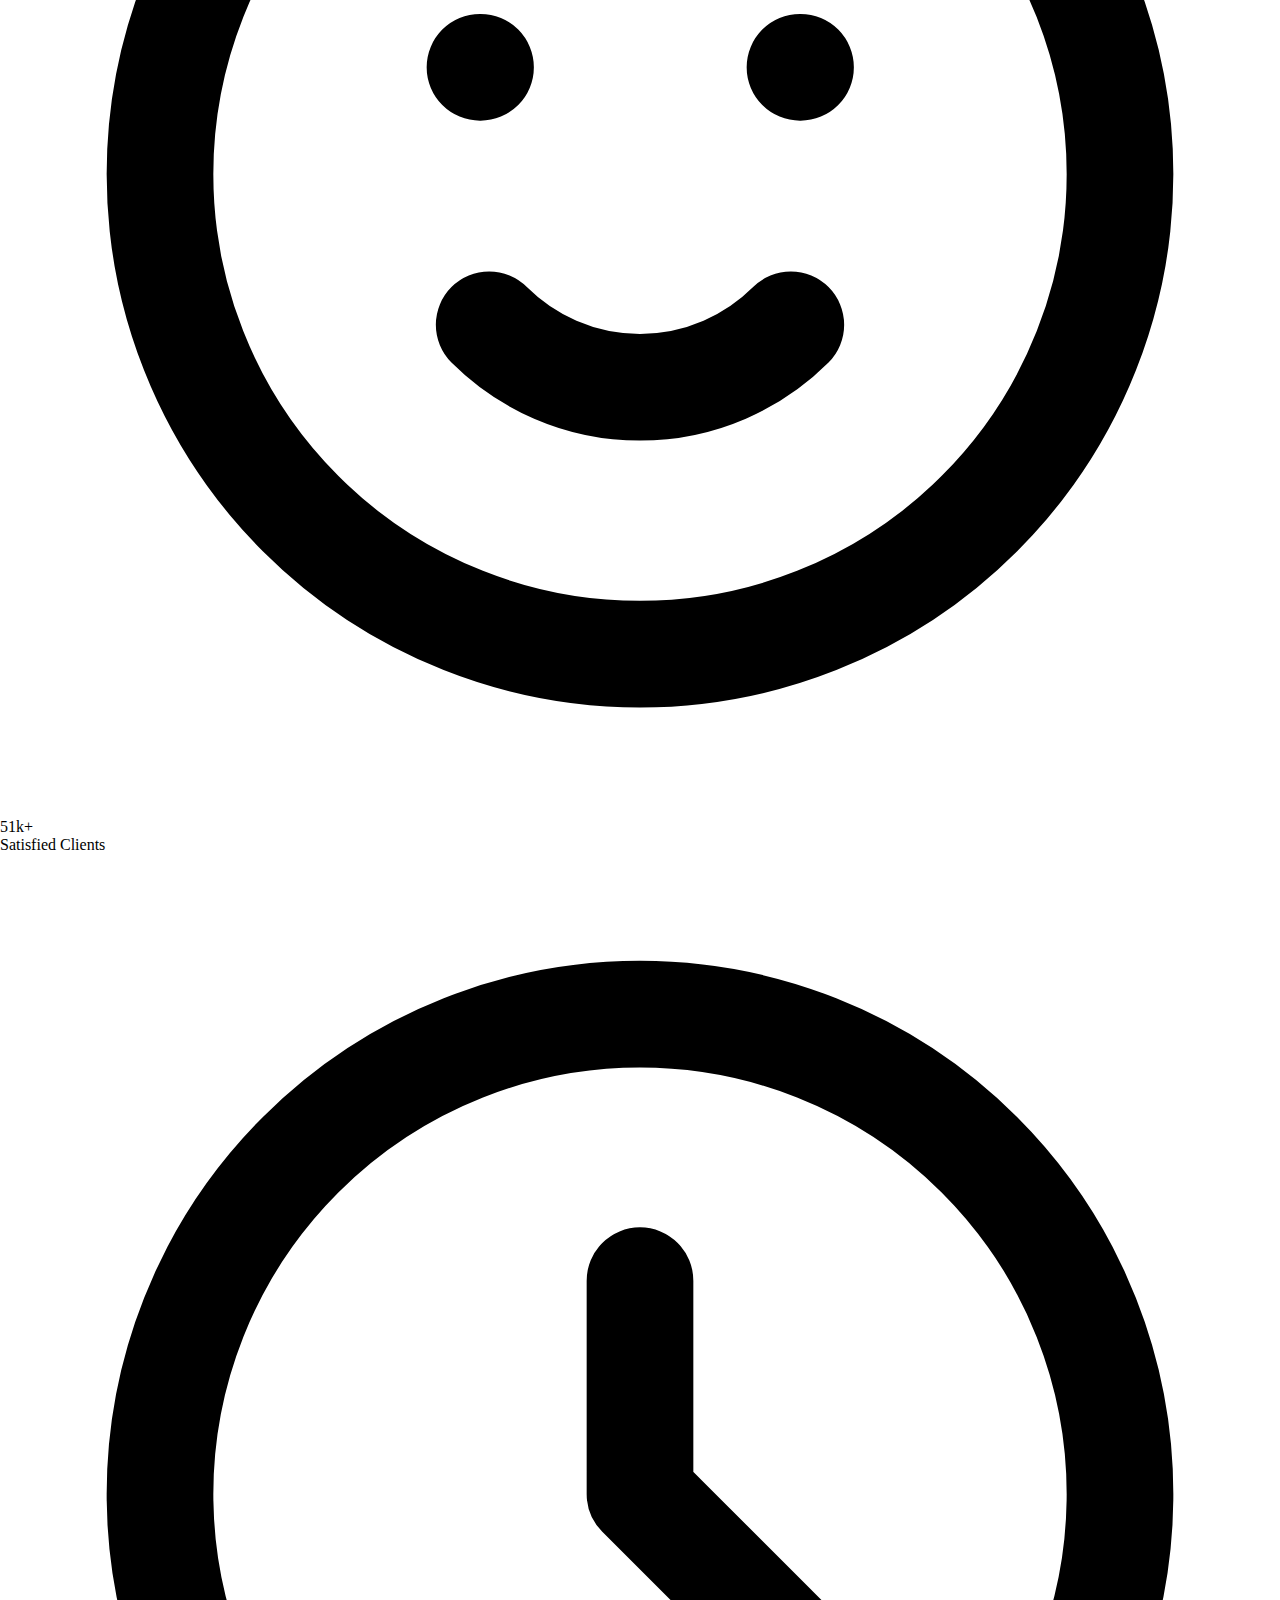
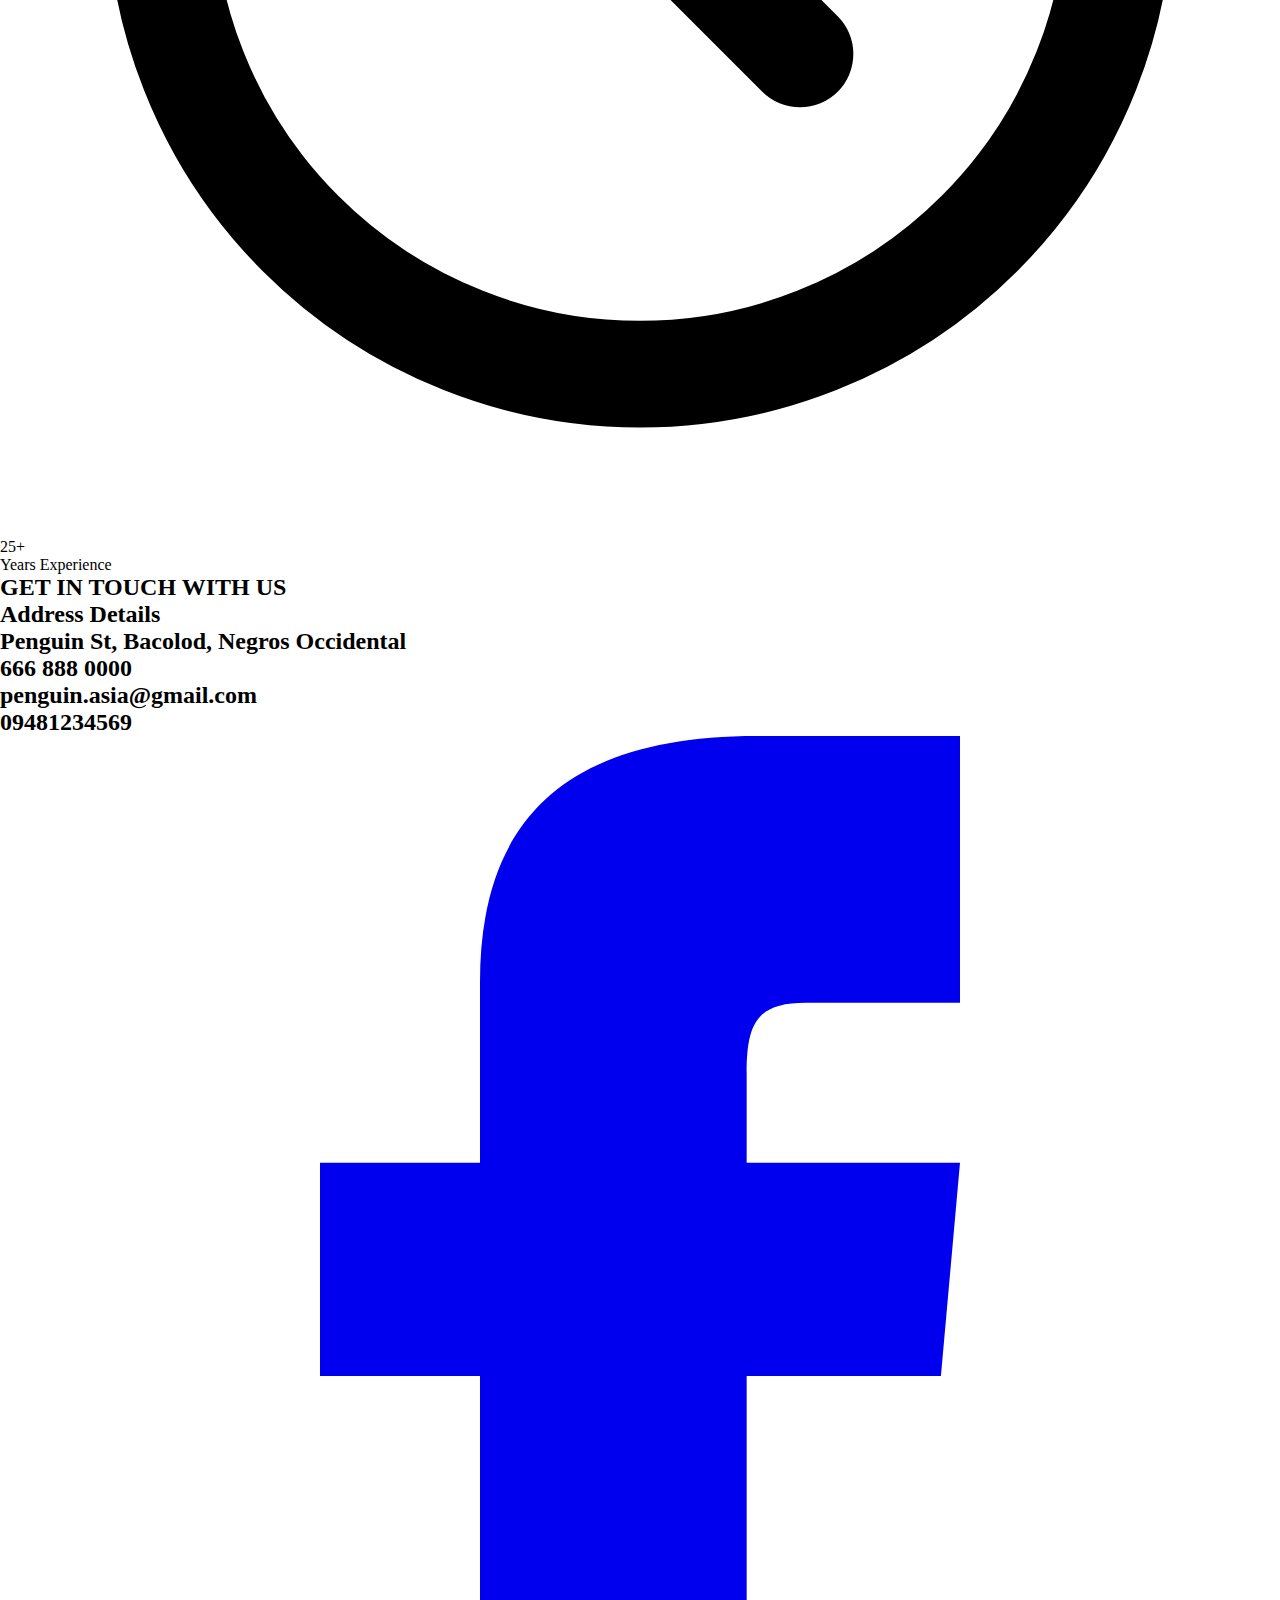
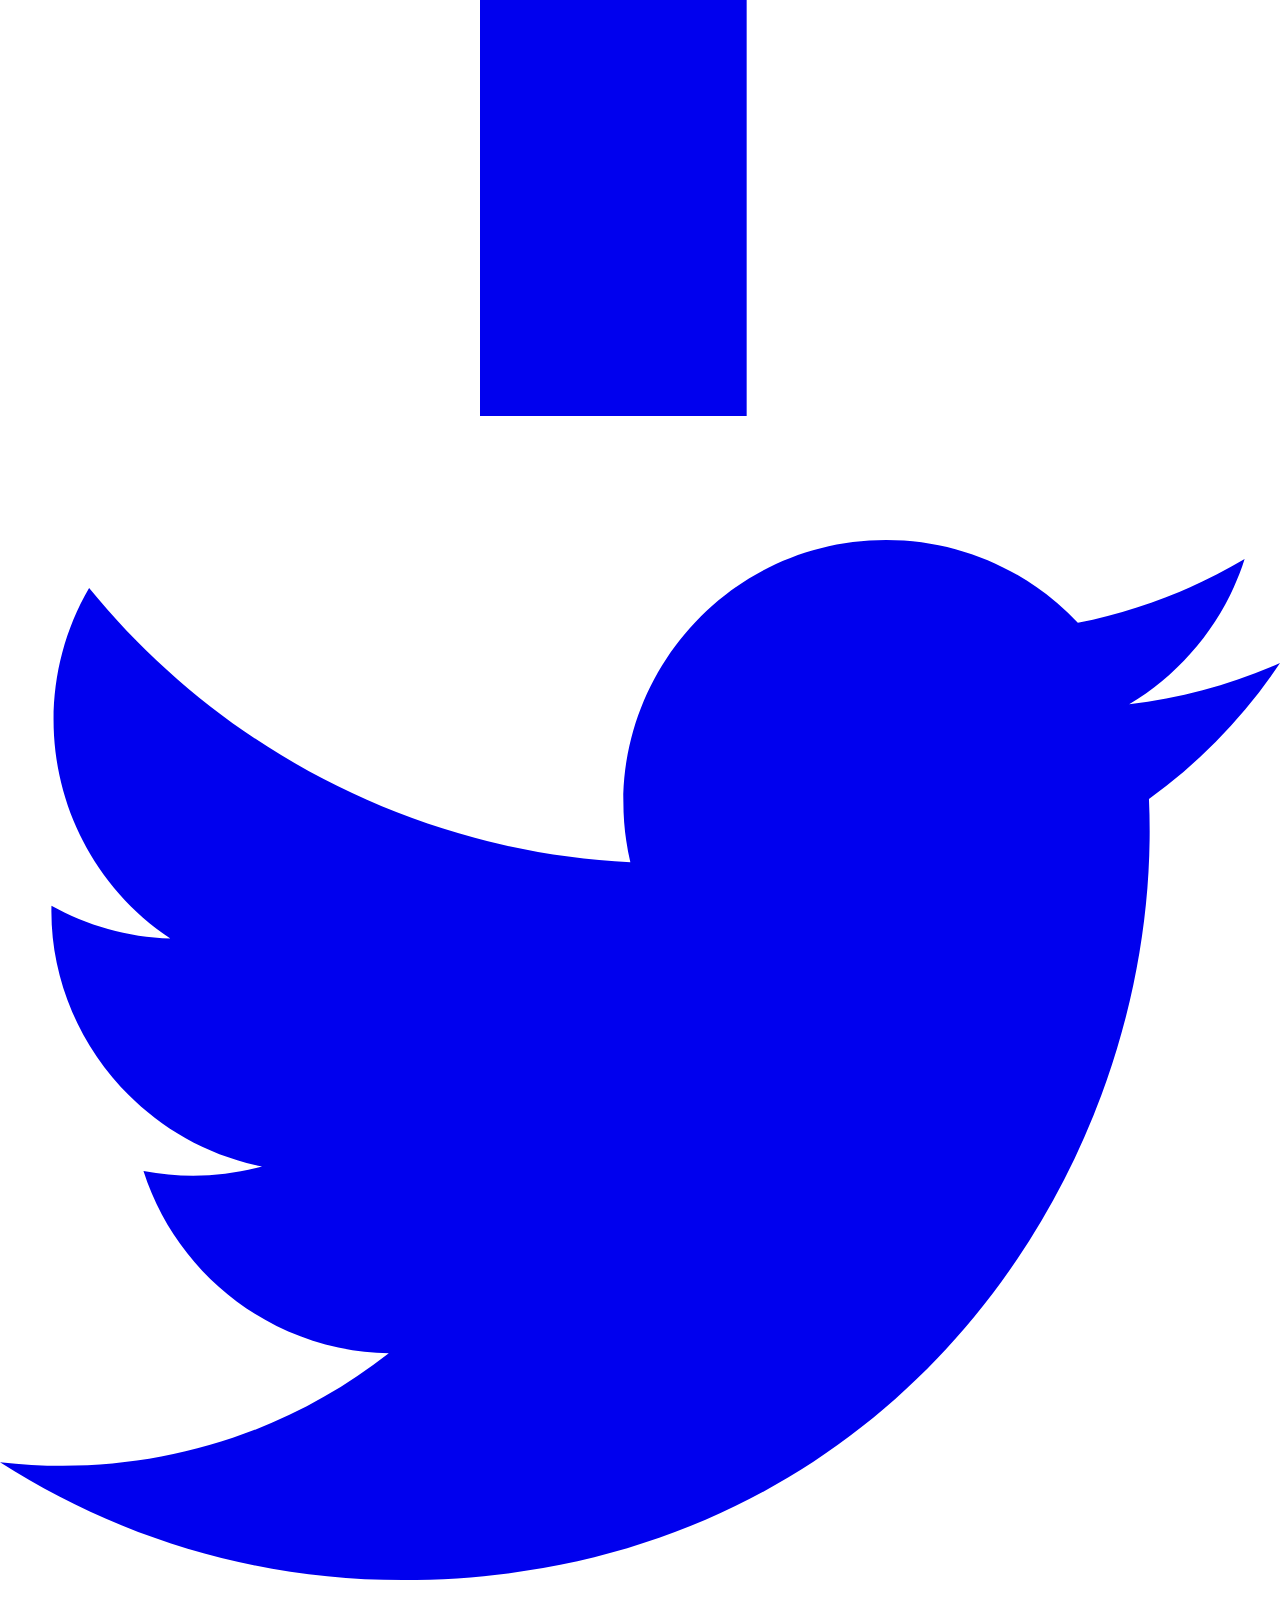
==== commit 9e449f50: "Update index.html" ====
--- a/index.html
+++ b/index.html
@@ -287,28 +287,8 @@
         </div>
     </div>
 </div>
-<div class="max-w-6xl mx-auto my-[15vh]">
-    <div class="grid grid-cols-1 md:grid-cols-2 gap-8">
-        <div class="bg-gray-900 p-8 rounded-lg">
-            <div class="space-y-6">
-                <div class="space-y-4">
-                    <div class="flex items-center space-x-2">
-                        <div class="w-6 h-0.5 bg-[#D4AF37]"></div>
-                        <span class="text-[#D4AF37] font-medium">Lets Talk</span>
-                    </div>
-                    <h2 class="text-3xl font-bold text-white">
-                        Have a Project in Mind?<br>
-                        Contact With Us
-                    </h2>
-                    <p class="text-white">
-                        If you are going to use a passage of Lorem Ipsu, you need this be sure there isn't anything embarrassing hidden
-                    </p>
-                </div>
-
-                
-            </div>
-        </div>
-
+
+    </div>
 <h2 class="text-[#D4AF37] text-[3rem] font-semibold tracking-wide uppercase text-center mt-[5vh]">
     GET IN TOUCH WITH US
 </h2>
